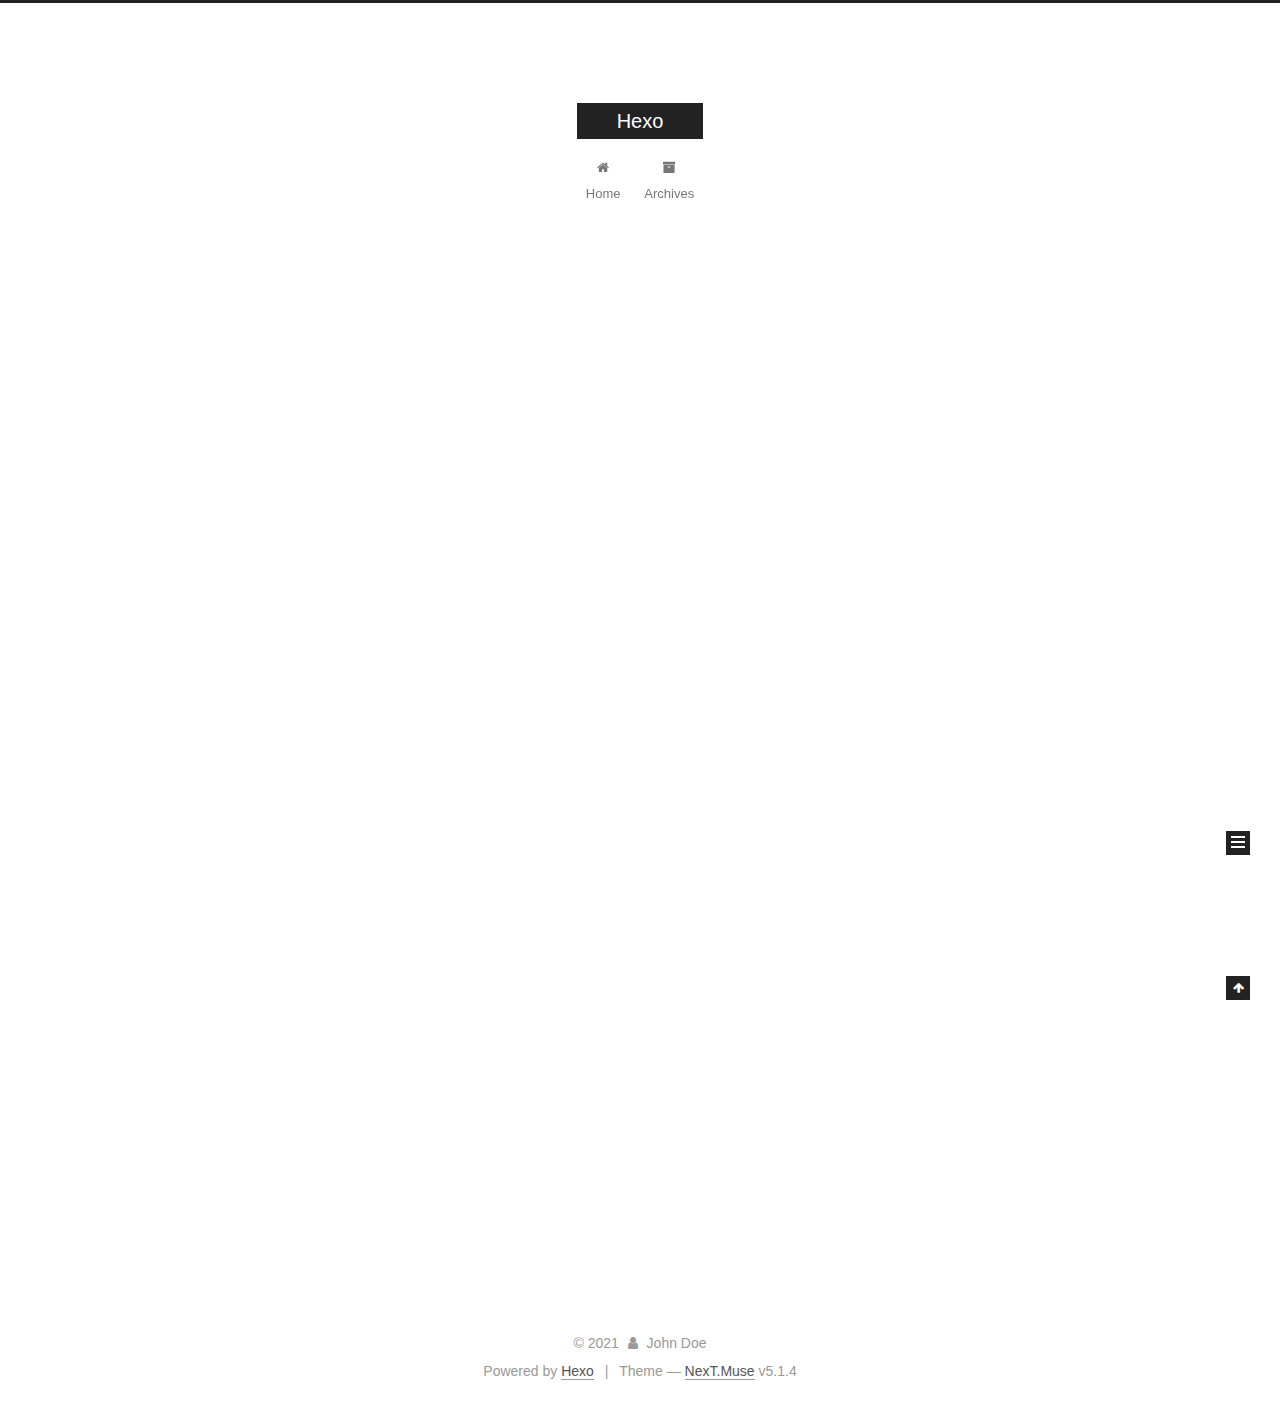
==== index.html @ 55f28ae7 "Site updated: 2021-03-22 11:00:37" ====
<!DOCTYPE html>



  


<html class="theme-next muse use-motion" lang="en">
<head>
  <meta charset="UTF-8"/>
<meta http-equiv="X-UA-Compatible" content="IE=edge" />
<meta name="viewport" content="width=device-width, initial-scale=1, maximum-scale=1"/>
<meta name="theme-color" content="#222">









<meta http-equiv="Cache-Control" content="no-transform" />
<meta http-equiv="Cache-Control" content="no-siteapp" />
















  
  
  <link href="/lib/fancybox/source/jquery.fancybox.css?v=2.1.5" rel="stylesheet" type="text/css" />







<link href="/lib/font-awesome/css/font-awesome.min.css?v=4.6.2" rel="stylesheet" type="text/css" />

<link href="/css/main.css?v=5.1.4" rel="stylesheet" type="text/css" />


  <link rel="apple-touch-icon" sizes="180x180" href="/images/apple-touch-icon-next.png?v=5.1.4">


  <link rel="icon" type="image/png" sizes="32x32" href="/images/favicon-32x32-next.png?v=5.1.4">


  <link rel="icon" type="image/png" sizes="16x16" href="/images/favicon-16x16-next.png?v=5.1.4">


  <link rel="mask-icon" href="/images/logo.svg?v=5.1.4" color="#222">





  <meta name="keywords" content="Hexo, NexT" />










<meta property="og:type" content="website">
<meta property="og:title" content="Hexo">
<meta property="og:url" content="http://example.com/index.html">
<meta property="og:site_name" content="Hexo">
<meta property="og:locale" content="en_US">
<meta property="article:author" content="John Doe">
<meta name="twitter:card" content="summary">



<script type="text/javascript" id="hexo.configurations">
  var NexT = window.NexT || {};
  var CONFIG = {
    root: '',
    scheme: 'Muse',
    version: '5.1.4',
    sidebar: {"position":"left","display":"post","offset":12,"b2t":false,"scrollpercent":false,"onmobile":false},
    fancybox: true,
    tabs: true,
    motion: {"enable":true,"async":false,"transition":{"post_block":"fadeIn","post_header":"slideDownIn","post_body":"slideDownIn","coll_header":"slideLeftIn","sidebar":"slideUpIn"}},
    duoshuo: {
      userId: '0',
      author: 'Author'
    },
    algolia: {
      applicationID: '',
      apiKey: '',
      indexName: '',
      hits: {"per_page":10},
      labels: {"input_placeholder":"Search for Posts","hits_empty":"We didn't find any results for the search: ${query}","hits_stats":"${hits} results found in ${time} ms"}
    }
  };
</script>



  <link rel="canonical" href="http://example.com/"/>





  <title>Hexo</title>
  








<meta name="generator" content="Hexo 5.4.0"></head>

<body itemscope itemtype="http://schema.org/WebPage" lang="en">

  
  
    
  

  <div class="container sidebar-position-left 
  page-home">
    <div class="headband"></div>

    <header id="header" class="header" itemscope itemtype="http://schema.org/WPHeader">
      <div class="header-inner"><div class="site-brand-wrapper">
  <div class="site-meta ">
    

    <div class="custom-logo-site-title">
      <a href="/"  class="brand" rel="start">
        <span class="logo-line-before"><i></i></span>
        <span class="site-title">Hexo</span>
        <span class="logo-line-after"><i></i></span>
      </a>
    </div>
      
        <p class="site-subtitle"></p>
      
  </div>

  <div class="site-nav-toggle">
    <button>
      <span class="btn-bar"></span>
      <span class="btn-bar"></span>
      <span class="btn-bar"></span>
    </button>
  </div>
</div>

<nav class="site-nav">
  

  
    <ul id="menu" class="menu">
      
        
        <li class="menu-item menu-item-home">
          <a href="/%20" rel="section">
            
              <i class="menu-item-icon fa fa-fw fa-home"></i> <br />
            
            Home
          </a>
        </li>
      
        
        <li class="menu-item menu-item-archives">
          <a href="/archives/%20" rel="section">
            
              <i class="menu-item-icon fa fa-fw fa-archive"></i> <br />
            
            Archives
          </a>
        </li>
      

      
    </ul>
  

  
</nav>



 </div>
    </header>

    <main id="main" class="main">
      <div class="main-inner">
        <div class="content-wrap">
          <div id="content" class="content">
            
  <section id="posts" class="posts-expand">
    
      

  

  
  
  

  <article class="post post-type-normal" itemscope itemtype="http://schema.org/Article">
  
  
  
  <div class="post-block">
    <link itemprop="mainEntityOfPage" href="http://example.com/2021/03/22/hello-world/">

    <span hidden itemprop="author" itemscope itemtype="http://schema.org/Person">
      <meta itemprop="name" content="">
      <meta itemprop="description" content="">
      <meta itemprop="image" content="/images/avatar.gif">
    </span>

    <span hidden itemprop="publisher" itemscope itemtype="http://schema.org/Organization">
      <meta itemprop="name" content="Hexo">
    </span>

    
      <header class="post-header">

        
        
          <h1 class="post-title" itemprop="name headline">
                
                <a class="post-title-link" href="/2021/03/22/hello-world/" itemprop="url">Hello World</a></h1>
        

        <div class="post-meta">
          <span class="post-time">
            
              <span class="post-meta-item-icon">
                <i class="fa fa-calendar-o"></i>
              </span>
              
                <span class="post-meta-item-text">Posted on</span>
              
              <time title="Post created" itemprop="dateCreated datePublished" datetime="2021-03-22T08:30:32+08:00">
                2021-03-22
              </time>
            

            

            
          </span>

          

          
            
          

          
          

          

          

          

        </div>
      </header>
    

    
    
    
    <div class="post-body" itemprop="articleBody">

      
      

      
        
          
            <p>Welcome to <a target="_blank" rel="noopener" href="https://hexo.io/">Hexo</a>! This is your very first post. Check <a target="_blank" rel="noopener" href="https://hexo.io/docs/">documentation</a> for more info. If you get any problems when using Hexo, you can find the answer in <a target="_blank" rel="noopener" href="https://hexo.io/docs/troubleshooting.html">troubleshooting</a> or you can ask me on <a target="_blank" rel="noopener" href="https://github.com/hexojs/hexo/issues">GitHub</a>.</p>
<h2 id="Quick-Start"><a href="#Quick-Start" class="headerlink" title="Quick Start"></a>Quick Start</h2><h3 id="Create-a-new-post"><a href="#Create-a-new-post" class="headerlink" title="Create a new post"></a>Create a new post</h3><figure class="highlight bash"><table><tr><td class="gutter"><pre><span class="line">1</span><br></pre></td><td class="code"><pre><span class="line">$ hexo new <span class="string">&quot;My New Post&quot;</span></span><br></pre></td></tr></table></figure>

<p>More info: <a target="_blank" rel="noopener" href="https://hexo.io/docs/writing.html">Writing</a></p>
<h3 id="Run-server"><a href="#Run-server" class="headerlink" title="Run server"></a>Run server</h3><figure class="highlight bash"><table><tr><td class="gutter"><pre><span class="line">1</span><br></pre></td><td class="code"><pre><span class="line">$ hexo server</span><br></pre></td></tr></table></figure>

<p>More info: <a target="_blank" rel="noopener" href="https://hexo.io/docs/server.html">Server</a></p>
<h3 id="Generate-static-files"><a href="#Generate-static-files" class="headerlink" title="Generate static files"></a>Generate static files</h3><figure class="highlight bash"><table><tr><td class="gutter"><pre><span class="line">1</span><br></pre></td><td class="code"><pre><span class="line">$ hexo generate</span><br></pre></td></tr></table></figure>

<p>More info: <a target="_blank" rel="noopener" href="https://hexo.io/docs/generating.html">Generating</a></p>
<h3 id="Deploy-to-remote-sites"><a href="#Deploy-to-remote-sites" class="headerlink" title="Deploy to remote sites"></a>Deploy to remote sites</h3><figure class="highlight bash"><table><tr><td class="gutter"><pre><span class="line">1</span><br></pre></td><td class="code"><pre><span class="line">$ hexo deploy</span><br></pre></td></tr></table></figure>

<p>More info: <a target="_blank" rel="noopener" href="https://hexo.io/docs/one-command-deployment.html">Deployment</a></p>

          
        
      
    </div>
    
    
    

    

    

    

    <footer class="post-footer">
      

      

      

      
      
        <div class="post-eof"></div>
      
    </footer>
  </div>
  
  
  
  </article>


    
  </section>

  


          </div>
          


          

        </div>
        
          
  
  <div class="sidebar-toggle">
    <div class="sidebar-toggle-line-wrap">
      <span class="sidebar-toggle-line sidebar-toggle-line-first"></span>
      <span class="sidebar-toggle-line sidebar-toggle-line-middle"></span>
      <span class="sidebar-toggle-line sidebar-toggle-line-last"></span>
    </div>
  </div>

  <aside id="sidebar" class="sidebar">
    
    <div class="sidebar-inner">

      

      

      <section class="site-overview-wrap sidebar-panel sidebar-panel-active">
        <div class="site-overview">
          <div class="site-author motion-element" itemprop="author" itemscope itemtype="http://schema.org/Person">
            
              <p class="site-author-name" itemprop="name"></p>
              <p class="site-description motion-element" itemprop="description"></p>
          </div>

          <nav class="site-state motion-element">

            
              <div class="site-state-item site-state-posts">
              
                <a href="/archives/%20%7C%7C%20archive">
              
                  <span class="site-state-item-count">1</span>
                  <span class="site-state-item-name">posts</span>
                </a>
              </div>
            

            

            

          </nav>

          

          

          
          

          
          

          

        </div>
      </section>

      

      

    </div>
  </aside>


        
      </div>
    </main>

    <footer id="footer" class="footer">
      <div class="footer-inner">
        <div class="copyright">&copy; <span itemprop="copyrightYear">2021</span>
  <span class="with-love">
    <i class="fa fa-user"></i>
  </span>
  <span class="author" itemprop="copyrightHolder">John Doe</span>

  
</div>


  <div class="powered-by">Powered by <a class="theme-link" target="_blank" href="https://hexo.io">Hexo</a></div>



  <span class="post-meta-divider">|</span>



  <div class="theme-info">Theme &mdash; <a class="theme-link" target="_blank" href="https://github.com/iissnan/hexo-theme-next">NexT.Muse</a> v5.1.4</div>




        







        
      </div>
    </footer>

    
      <div class="back-to-top">
        <i class="fa fa-arrow-up"></i>
        
      </div>
    

    

  </div>

  

<script type="text/javascript">
  if (Object.prototype.toString.call(window.Promise) !== '[object Function]') {
    window.Promise = null;
  }
</script>









  












  
  
    <script type="text/javascript" src="/lib/jquery/index.js?v=2.1.3"></script>
  

  
  
    <script type="text/javascript" src="/lib/fastclick/lib/fastclick.min.js?v=1.0.6"></script>
  

  
  
    <script type="text/javascript" src="/lib/jquery_lazyload/jquery.lazyload.js?v=1.9.7"></script>
  

  
  
    <script type="text/javascript" src="/lib/velocity/velocity.min.js?v=1.2.1"></script>
  

  
  
    <script type="text/javascript" src="/lib/velocity/velocity.ui.min.js?v=1.2.1"></script>
  

  
  
    <script type="text/javascript" src="/lib/fancybox/source/jquery.fancybox.pack.js?v=2.1.5"></script>
  


  


  <script type="text/javascript" src="/js/src/utils.js?v=5.1.4"></script>

  <script type="text/javascript" src="/js/src/motion.js?v=5.1.4"></script>



  
  

  

  


  <script type="text/javascript" src="/js/src/bootstrap.js?v=5.1.4"></script>



  


  




	





  





  












  





  

  

  

  
  

  

  

  

</body>
</html>
---- css/main.css ----
/* normalize.css v3.0.2 | MIT License | git.io/normalize */
html {
  font-family: sans-serif; /* 1 */
  -ms-text-size-adjust: 100%; /* 2 */
  -webkit-text-size-adjust: 100%; /* 2 */
}
body {
  margin: 0;
}
article,
aside,
details,
figcaption,
figure,
footer,
header,
hgroup,
main,
menu,
nav,
section,
summary {
  display: block;
}
audio,
canvas,
progress,
video {
  display: inline-block; /* 1 */
  vertical-align: baseline; /* 2 */
}
audio:not([controls]) {
  display: none;
  height: 0;
}
[hidden],
template {
  display: none;
}
a {
  background-color: transparent;
}
a:active,
a:hover {
  outline: 0;
}
abbr[title] {
  border-bottom: 1px dotted;
}
b,
strong {
  font-weight: bold;
}
dfn {
  font-style: italic;
}
h1 {
  font-size: 2em;
  margin: 0.67em 0;
}
mark {
  background: #ff0;
  color: #000;
}
small {
  font-size: 80%;
}
sub,
sup {
  font-size: 75%;
  line-height: 0;
  position: relative;
  vertical-align: baseline;
}
sup {
  top: -0.5em;
}
sub {
  bottom: -0.25em;
}
img {
  border: 0;
}
svg:not(:root) {
  overflow: hidden;
}
figure {
  margin: 1em 40px;
}
hr {
  -moz-box-sizing: content-box;
  box-sizing: content-box;
  height: 0;
}
pre {
  overflow: auto;
}
code,
kbd,
pre,
samp {
  font-family: monospace, monospace;
  font-size: 1em;
}
button,
input,
optgroup,
select,
textarea {
  color: inherit; /* 1 */
  font: inherit; /* 2 */
  margin: 0; /* 3 */
}
button {
  overflow: visible;
}
button,
select {
  text-transform: none;
}
button,
html input[type="button"],
input[type="reset"],
input[type="submit"] {
  -webkit-appearance: button; /* 2 */
  cursor: pointer; /* 3 */
}
button[disabled],
html input[disabled] {
  cursor: default;
}
button::-moz-focus-inner,
input::-moz-focus-inner {
  border: 0;
  padding: 0;
}
input {
  line-height: normal;
}
input[type="checkbox"],
input[type="radio"] {
  box-sizing: border-box; /* 1 */
  padding: 0; /* 2 */
}
input[type="number"]::-webkit-inner-spin-button,
input[type="number"]::-webkit-outer-spin-button {
  height: auto;
}
input[type="search"] {
  -webkit-appearance: textfield; /* 1 */
  -moz-box-sizing: content-box;
  -webkit-box-sizing: content-box; /* 2 */
  box-sizing: content-box;
}
input[type="search"]::-webkit-search-cancel-button,
input[type="search"]::-webkit-search-decoration {
  -webkit-appearance: none;
}
fieldset {
  border: 1px solid #c0c0c0;
  margin: 0 2px;
  padding: 0.35em 0.625em 0.75em;
}
legend {
  border: 0; /* 1 */
  padding: 0; /* 2 */
}
textarea {
  overflow: auto;
}
optgroup {
  font-weight: bold;
}
table {
  border-collapse: collapse;
  border-spacing: 0;
}
td,
th {
  padding: 0;
}
::selection {
  background: #262a30;
  color: #fff;
}
body {
  position: relative;
  font-family: 'Lato', "PingFang SC", "Microsoft YaHei", sans-serif;
  font-size: 14px;
  line-height: 2;
  color: #555;
  background: #fff;
}
@media (max-width: 767px) {
  body {
    padding-right: 0 !important;
  }
}
@media (min-width: 768px) and (max-width: 991px) {
  body {
    padding-right: 0 !important;
  }
}
@media (min-width: 1600px) {
  body {
    font-size: 16px;
  }
}
h1,
h2,
h3,
h4,
h5,
h6 {
  margin: 0;
  padding: 0;
  font-weight: bold;
  line-height: 1.5;
  font-family: 'Lato', "PingFang SC", "Microsoft YaHei", sans-serif;
}
h2,
h3,
h4,
h5,
h6 {
  margin: 20px 0 15px;
}
h1 {
  font-size: 22px;
}
@media (max-width: 767px) {
  h1 {
    font-size: 18px;
  }
}
h2 {
  font-size: 20px;
}
@media (max-width: 767px) {
  h2 {
    font-size: 16px;
  }
}
h3 {
  font-size: 18px;
}
@media (max-width: 767px) {
  h3 {
    font-size: 14px;
  }
}
h4 {
  font-size: 16px;
}
@media (max-width: 767px) {
  h4 {
    font-size: 12px;
  }
}
h5 {
  font-size: 14px;
}
@media (max-width: 767px) {
  h5 {
    font-size: 10px;
  }
}
h6 {
  font-size: 12px;
}
@media (max-width: 767px) {
  h6 {
    font-size: 8px;
  }
}
p {
  margin: 0 0 20px 0;
}
a {
  color: #555;
  text-decoration: none;
  outline: none;
  border-bottom: 1px solid #999;
  word-wrap: break-word;
}
a:hover {
  color: #222;
  border-bottom-color: #222;
}
blockquote {
  margin: 0;
  padding: 0;
}
img {
  display: block;
  margin: auto;
  max-width: 100%;
  height: auto;
}
hr {
  margin: 40px 0;
  height: 3px;
  border: none;
  background-color: #ddd;
  background-image: repeating-linear-gradient(-45deg, #fff, #fff 4px, transparent 4px, transparent 8px);
}
blockquote {
  padding: 0 15px;
  color: #666;
  border-left: 4px solid #ddd;
}
blockquote cite::before {
  content: "-";
  padding: 0 5px;
}
dt {
  font-weight: 700;
}
dd {
  margin: 0;
  padding: 0;
}
kbd {
  border: 1px solid #ccc;
  border-radius: 0.2em;
  box-shadow: 0.1em 0.1em 0.2em rgba(0,0,0,0.1);
  background-color: #f9f9f9;
  font-family: inherit;
  background-image: -webkit-linear-gradient(top, #eee, #fff, #eee);
  padding: 0.1em 0.3em;
  white-space: nowrap;
}
.text-left {
  text-align: left;
}
.text-center {
  text-align: center;
}
.text-right {
  text-align: right;
}
.text-justify {
  text-align: justify;
}
.text-nowrap {
  white-space: nowrap;
}
.text-lowercase {
  text-transform: lowercase;
}
.text-uppercase {
  text-transform: uppercase;
}
.text-capitalize {
  text-transform: capitalize;
}
.center-block {
  display: block;
  margin-left: auto;
  margin-right: auto;
}
.clearfix:before,
.clearfix:after {
  content: " ";
  display: table;
}
.clearfix:after {
  clear: both;
}
.pullquote {
  width: 45%;
}
.pullquote.left {
  float: left;
  margin-left: 5px;
  margin-right: 10px;
}
.pullquote.right {
  float: right;
  margin-left: 10px;
  margin-right: 5px;
}
.affix.affix.affix {
  position: fixed;
}
.translation {
  margin-top: -20px;
  font-size: 14px;
  color: #999;
}
.scrollbar-measure {
  width: 100px;
  height: 100px;
  overflow: scroll;
  position: absolute;
  top: -9999px;
}
.use-motion .motion-element {
  opacity: 0;
}
table {
  margin: 20px 0;
  width: 100%;
  border-collapse: collapse;
  border-spacing: 0;
  border: 1px solid #ddd;
  font-size: 14px;
  table-layout: fixed;
  word-wrap: break-all;
}
table>tbody>tr:nth-of-type(odd) {
  background-color: #f9f9f9;
}
table>tbody>tr:hover {
  background-color: #f5f5f5;
}
caption,
th,
td {
  padding: 8px;
  text-align: left;
  vertical-align: middle;
  font-weight: normal;
}
th,
td {
  border-bottom: 3px solid #ddd;
  border-right: 1px solid #eee;
}
th {
  padding-bottom: 10px;
  font-weight: 700;
}
td {
  border-bottom-width: 1px;
}
html,
body {
  height: 100%;
}
.container {
  position: relative;
  min-height: 100%;
}
.header-inner {
  margin: 0 auto;
  padding: 100px 0 70px;
  width: 700px;
}
@media (min-width: 1600px) {
  .container .header-inner {
    width: 900px;
  }
}
.main {
  padding-bottom: 150px;
}
.main-inner {
  margin: 0 auto;
  width: 700px;
}
@media (min-width: 1600px) {
  .container .main-inner {
    width: 900px;
  }
}
.footer {
  position: absolute;
  left: 0;
  bottom: 0;
  width: 100%;
  min-height: 50px;
}
.footer-inner {
  box-sizing: border-box;
  margin: 20px auto;
  width: 700px;
}
@media (min-width: 1600px) {
  .container .footer-inner {
    width: 900px;
  }
}
pre,
.highlight {
  overflow: auto;
  margin: 20px 0;
  padding: 0;
  font-size: 13px;
  color: #4d4d4c;
  background: #f7f7f7;
  line-height: 1.6;
}
pre,
code {
  font-family: consolas, Menlo, "PingFang SC", "Microsoft YaHei", monospace;
}
code {
  padding: 2px 4px;
  word-wrap: break-word;
  color: #555;
  background: #eee;
  border-radius: 3px;
  font-size: 13px;
}
pre {
  padding: 10px;
}
pre code {
  padding: 0;
  color: #4d4d4c;
  background: none;
  text-shadow: none;
}
.highlight {
  border-radius: 1px;
}
.highlight pre {
  border: none;
  margin: 0;
  padding: 10px 0;
}
.highlight table {
  margin: 0;
  width: auto;
  border: none;
}
.highlight td {
  border: none;
  padding: 0;
}
.highlight figcaption {
  font-size: 1em;
  color: #4d4d4c;
  line-height: 1em;
  margin-bottom: 1em;
}
.highlight figcaption:before,
.highlight figcaption:after {
  content: " ";
  display: table;
}
.highlight figcaption:after {
  clear: both;
}
.highlight figcaption a {
  float: right;
  color: #4d4d4c;
}
.highlight figcaption a:hover {
  border-bottom-color: #4d4d4c;
}
.highlight .gutter pre {
  padding-left: 10px;
  padding-right: 10px;
  color: #869194;
  text-align: right;
  background-color: #eff2f3;
}
.highlight .code pre {
  width: 100%;
  padding-left: 10px;
  padding-right: 10px;
  background-color: #f7f7f7;
}
.highlight .line {
  height: 20px;
}
.gutter {
  -webkit-user-select: none;
  -moz-user-select: none;
  -ms-user-select: none;
  user-select: none;
}
.gist table {
  width: auto;
}
.gist table td {
  border: none;
}
pre .deletion {
  background: #fdd;
}
pre .addition {
  background: #dfd;
}
pre .meta {
  color: #8959a8;
}
pre .comment {
  color: #8e908c;
}
pre .variable,
pre .attribute,
pre .tag,
pre .regexp,
pre .ruby .constant,
pre .xml .tag .title,
pre .xml .pi,
pre .xml .doctype,
pre .html .doctype,
pre .css .id,
pre .css .class,
pre .css .pseudo {
  color: #c82829;
}
pre .number,
pre .preprocessor,
pre .built_in,
pre .literal,
pre .params,
pre .constant,
pre .command {
  color: #f5871f;
}
pre .ruby .class .title,
pre .css .rules .attribute,
pre .string,
pre .value,
pre .inheritance,
pre .header,
pre .ruby .symbol,
pre .xml .cdata,
pre .special,
pre .number,
pre .formula {
  color: #718c00;
}
pre .title,
pre .css .hexcolor {
  color: #3e999f;
}
pre .function,
pre .python .decorator,
pre .python .title,
pre .ruby .function .title,
pre .ruby .title .keyword,
pre .perl .sub,
pre .javascript .title,
pre .coffeescript .title {
  color: #4271ae;
}
pre .keyword,
pre .javascript .function {
  color: #8959a8;
}
.full-image.full-image.full-image.full-image {
  border: none;
  max-width: 100%;
  width: auto;
  margin: 20px auto 25px;
}
@media (min-width: 992px) {
  .full-image.full-image.full-image.full-image {
    max-width: none;
    width: 110%;
    margin: 25px -5%;
  }
}
.blockquote-center,
.page-home .post-type-quote blockquote,
.page-post-detail .post-type-quote blockquote {
  position: relative;
  margin: 40px 0;
  padding: 0;
  border-left: none;
  text-align: center;
}
.blockquote-center::before,
.page-home .post-type-quote blockquote::before,
.page-post-detail .post-type-quote blockquote::before,
.blockquote-center::after,
.page-home .post-type-quote blockquote::after,
.page-post-detail .post-type-quote blockquote::after {
  position: absolute;
  content: ' ';
  display: block;
  width: 100%;
  height: 24px;
  opacity: 0.2;
  background-repeat: no-repeat;
  background-position: 0 -6px;
  background-size: 22px 22px;
}
.blockquote-center::before,
.page-home .post-type-quote blockquote::before,
.page-post-detail .post-type-quote blockquote::before {
  top: -20px;
  background-image: url("../images/quote-l.svg");
  border-top: 1px solid #ccc;
}
.blockquote-center::after,
.page-home .post-type-quote blockquote::after,
.page-post-detail .post-type-quote blockquote::after {
  bottom: -20px;
  background-image: url("../images/quote-r.svg");
  border-bottom: 1px solid #ccc;
  background-position: 100% 8px;
}
.blockquote-center p,
.page-home .post-type-quote blockquote p,
.page-post-detail .post-type-quote blockquote p,
.blockquote-center div,
.page-home .post-type-quote blockquote div,
.page-post-detail .post-type-quote blockquote div {
  text-align: center;
}
.post .post-body .group-picture img {
  box-sizing: border-box;
  padding: 0 3px;
  border: none;
}
.post .group-picture-row {
  overflow: hidden;
  margin-top: 6px;
}
.post .group-picture-row:first-child {
  margin-top: 0;
}
.post .group-picture-column {
  float: left;
}
.page-post-detail .post-body .group-picture-column {
  float: none;
  margin-top: 10px;
  width: auto !important;
}
.page-post-detail .post-body .group-picture-column img {
  margin: 0 auto;
}
.page-archive .group-picture-container {
  overflow: hidden;
}
.page-archive .group-picture-row {
  float: left;
}
.page-archive .group-picture-row:first-child {
  margin-top: 6px;
}
.page-archive .group-picture-column {
  max-width: 150px;
  max-height: 150px;
}
.post-body .note {
  position: relative;
  padding: 15px;
  margin-bottom: 20px;
  border: 1px solid #eee;
  border-left-width: 5px;
  border-radius: 3px;
}
.post-body .note h2,
.post-body .note h3,
.post-body .note h4,
.post-body .note h5,
.post-body .note h6 {
  margin-top: 0;
  margin-bottom: 0;
  border-bottom: initial;
  padding-top: 0 !important;
}
.post-body .note p:first-child,
.post-body .note ul:first-child,
.post-body .note ol:first-child,
.post-body .note table:first-child,
.post-body .note pre:first-child,
.post-body .note blockquote:first-child {
  margin-top: 0;
}
.post-body .note p:last-child,
.post-body .note ul:last-child,
.post-body .note ol:last-child,
.post-body .note table:last-child,
.post-body .note pre:last-child,
.post-body .note blockquote:last-child {
  margin-bottom: 0;
}
.post-body .note.default {
  border-left-color: #777;
}
.post-body .note.default h2,
.post-body .note.default h3,
.post-body .note.default h4,
.post-body .note.default h5,
.post-body .note.default h6 {
  color: #777;
}
.post-body .note.primary {
  border-left-color: #6f42c1;
}
.post-body .note.primary h2,
.post-body .note.primary h3,
.post-body .note.primary h4,
.post-body .note.primary h5,
.post-body .note.primary h6 {
  color: #6f42c1;
}
.post-body .note.info {
  border-left-color: #428bca;
}
.post-body .note.info h2,
.post-body .note.info h3,
.post-body .note.info h4,
.post-body .note.info h5,
.post-body .note.info h6 {
  color: #428bca;
}
.post-body .note.success {
  border-left-color: #5cb85c;
}
.post-body .note.success h2,
.post-body .note.success h3,
.post-body .note.success h4,
.post-body .note.success h5,
.post-body .note.success h6 {
  color: #5cb85c;
}
.post-body .note.warning {
  border-left-color: #f0ad4e;
}
.post-body .note.warning h2,
.post-body .note.warning h3,
.post-body .note.warning h4,
.post-body .note.warning h5,
.post-body .note.warning h6 {
  color: #f0ad4e;
}
.post-body .note.danger {
  border-left-color: #d9534f;
}
.post-body .note.danger h2,
.post-body .note.danger h3,
.post-body .note.danger h4,
.post-body .note.danger h5,
.post-body .note.danger h6 {
  color: #d9534f;
}
.post-body .label {
  display: inline;
  padding: 0 2px;
  white-space: nowrap;
}
.post-body .label.default {
  background-color: #f0f0f0;
}
.post-body .label.primary {
  background-color: #efe6f7;
}
.post-body .label.info {
  background-color: #e5f2f8;
}
.post-body .label.success {
  background-color: #e7f4e9;
}
.post-body .label.warning {
  background-color: #fcf6e1;
}
.post-body .label.danger {
  background-color: #fae8eb;
}
.post-body .tabs {
  position: relative;
  display: block;
  margin-bottom: 20px;
  padding-top: 10px;
}
.post-body .tabs ul.nav-tabs {
  margin: 0;
  padding: 0;
  display: flex;
  margin-bottom: -1px;
}
@media (max-width: 413px) {
  .post-body .tabs ul.nav-tabs {
    display: block;
    margin-bottom: 5px;
  }
}
.post-body .tabs ul.nav-tabs li.tab {
  list-style-type: none !important;
  margin: 0 0.25em 0 0;
  border-top: 3px solid transparent;
  border-left: 1px solid transparent;
  border-right: 1px solid transparent;
}
@media (max-width: 413px) {
  .post-body .tabs ul.nav-tabs li.tab {
    margin: initial;
    border-top: 1px solid transparent;
    border-left: 3px solid transparent;
    border-right: 1px solid transparent;
    border-bottom: 1px solid transparent;
  }
}
.post-body .tabs ul.nav-tabs li.tab a {
  outline: 0;
  border-bottom: initial;
  display: block;
  line-height: 1.8em;
  padding: 0.25em 0.75em;
  transition-duration: 0.2s;
  transition-timing-function: ease-out;
  transition-delay: 0s;
}
.post-body .tabs ul.nav-tabs li.tab a i {
  width: 1.285714285714286em;
}
.post-body .tabs ul.nav-tabs li.tab.active {
  border-top: 3px solid #fc6423;
  border-left: 1px solid #ddd;
  border-right: 1px solid #ddd;
  background-color: #fff;
}
@media (max-width: 413px) {
  .post-body .tabs ul.nav-tabs li.tab.active {
    border-top: 1px solid #ddd;
    border-left: 3px solid #fc6423;
    border-right: 1px solid #ddd;
    border-bottom: 1px solid #ddd;
  }
}
.post-body .tabs ul.nav-tabs li.tab.active a {
  cursor: default;
  color: #555;
}
.post-body .tabs .tab-content {
  background-color: #fff;
}
.post-body .tabs .tab-content .tab-pane {
  border: 1px solid #ddd;
  padding: 20px 20px 0 20px;
}
.post-body .tabs .tab-content .tab-pane:not(.active) {
  display: none !important;
}
.post-body .tabs .tab-content .tab-pane.active {
  display: block !important;
}
.btn {
  display: inline-block;
  padding: 0 20px;
  font-size: 14px;
  color: #fff;
  background: #222;
  border: 2px solid #222;
  text-decoration: none;
  border-radius: 0;
  transition-property: background-color;
  transition-duration: 0.2s;
  transition-timing-function: ease-in-out;
  transition-delay: 0s;
  line-height: 2;
}
.btn:hover {
  border-color: #222;
  color: #222;
  background: #fff;
}
.btn +.btn {
  margin: 0 0 8px 8px;
}
.btn .fa-fw {
  width: 1.285714285714286em;
  text-align: left;
}
.btn-bar {
  display: block;
  width: 22px;
  height: 2px;
  background: #555;
  border-radius: 1px;
}
.btn-bar+.btn-bar {
  margin-top: 4px;
}
.pagination {
  margin: 120px 0 40px;
  text-align: center;
  border-top: 1px solid #eee;
}
.page-number-basic,
.pagination .prev,
.pagination .next,
.pagination .page-number,
.pagination .space {
  display: inline-block;
  position: relative;
  top: -1px;
  margin: 0 10px;
  padding: 0 11px;
}
@media (max-width: 767px) {
  .page-number-basic,
  .pagination .prev,
  .pagination .next,
  .pagination .page-number,
  .pagination .space {
    margin: 0 5px;
  }
}
.pagination .prev,
.pagination .next,
.pagination .page-number {
  border-bottom: 0;
  border-top: 1px solid #eee;
  transition-property: border-color;
  transition-duration: 0.2s;
  transition-timing-function: ease-in-out;
  transition-delay: 0s;
}
.pagination .prev:hover,
.pagination .next:hover,
.pagination .page-number:hover {
  border-top-color: #222;
}
.pagination .space {
  padding: 0;
  margin: 0;
}
.pagination .prev {
  margin-left: 0;
}
.pagination .next {
  margin-right: 0;
}
.pagination .page-number.current {
  color: #fff;
  background: #ccc;
  border-top-color: #ccc;
}
@media (max-width: 767px) {
  .pagination {
    border-top: none;
  }
  .pagination .prev,
  .pagination .next,
  .pagination .page-number {
    margin-bottom: 10px;
    border-top: 0;
    border-bottom: 1px solid #eee;
    padding: 0 10px;
  }
  .pagination .prev:hover,
  .pagination .next:hover,
  .pagination .page-number:hover {
    border-bottom-color: #222;
  }
}
.comments {
  margin: 60px 20px 0;
}
.tag-cloud {
  text-align: center;
}
.tag-cloud a {
  display: inline-block;
  margin: 10px;
}
.back-to-top {
  box-sizing: border-box;
  position: fixed;
  bottom: -100px;
  right: 30px;
  z-index: 1050;
  padding: 0 6px;
  width: 24px;
  background: #222;
  font-size: 12px;
  opacity: 1;
  color: #fff;
  cursor: pointer;
  text-align: center;
  -webkit-transform: translateZ(0);
  transition-property: bottom;
  transition-duration: 0.2s;
  transition-timing-function: ease-in-out;
  transition-delay: 0s;
}
@media (min-width: 768px) and (max-width: 991px) {
  .back-to-top {
    display: none !important;
  }
}
@media (max-width: 767px) {
  .back-to-top {
    display: none !important;
  }
}
.back-to-top.back-to-top-on {
  bottom: 19px;
}
.header {
  background: transparent;
}
.header-inner {
  position: relative;
}
.headband {
  height: 3px;
  background: #222;
}
.site-meta {
  margin: 0;
  text-align: center;
}
@media (max-width: 767px) {
  .site-meta {
    text-align: center;
  }
}
.brand {
  position: relative;
  display: inline-block;
  padding: 0 40px;
  color: #fff;
  background: #222;
  border-bottom: none;
}
.brand:hover {
  color: #fff;
}
.logo {
  display: inline-block;
  margin-right: 5px;
  line-height: 36px;
  vertical-align: top;
}
.site-title {
  display: inline-block;
  vertical-align: top;
  line-height: 36px;
  font-size: 20px;
  font-weight: normal;
  font-family: 'Lato', "PingFang SC", "Microsoft YaHei", sans-serif;
}
.site-subtitle {
  margin-top: 10px;
  font-size: 13px;
  color: #999;
}
.use-motion .brand {
  opacity: 0;
}
.use-motion .logo,
.use-motion .site-title,
.use-motion .site-subtitle {
  opacity: 0;
  position: relative;
  top: -10px;
}
.site-nav-toggle {
  display: none;
  position: absolute;
  top: 10px;
  left: 10px;
}
@media (max-width: 767px) {
  .site-nav-toggle {
    display: block;
  }
}
.site-nav-toggle button {
  margin-top: 2px;
  padding: 9px 10px;
  background: transparent;
  border: none;
}
@media (max-width: 767px) {
  .site-nav {
    display: none;
    margin: 0 -10px;
    padding: 0 10px;
    clear: both;
    border-top: 1px solid #ddd;
  }
}
@media (min-width: 768px) and (max-width: 991px) {
  .site-nav {
    display: block !important;
  }
}
@media (min-width: 992px) {
  .site-nav {
    display: block !important;
  }
}
.menu {
  margin-top: 20px;
  padding-left: 0;
  text-align: center;
}
.menu .menu-item {
  display: inline-block;
  margin: 0 10px;
  list-style: none;
}
@media screen and (max-width: 767px) {
  .menu .menu-item {
    margin-top: 10px;
  }
}
.menu .menu-item a {
  display: block;
  font-size: 13px;
  line-height: inherit;
  border-bottom: 1px solid transparent;
  transition-property: border-color;
  transition-duration: 0.2s;
  transition-timing-function: ease-in-out;
  transition-delay: 0s;
}
.menu .menu-item a:hover {
  border-bottom-color: #222;
}
.menu .menu-item .fa {
  margin-right: 5px;
}
.use-motion .menu-item {
  opacity: 0;
}
.post-body {
  font-family: 'Lato', "PingFang SC", "Microsoft YaHei", sans-serif;
}
@media (max-width: 767px) {
  .post-body {
    word-break: break-word;
  }
}
.post-body .fancybox img {
  display: block !important;
  margin: 0 auto;
  cursor: pointer;
  cursor: zoom-in;
  cursor: -webkit-zoom-in;
}
.post-body .image-caption,
.post-body .figure .caption {
  margin: -20px auto 15px;
  text-align: center;
  font-size: 14px;
  color: #999;
  font-weight: bold;
  line-height: 1;
}
.post-sticky-flag {
  display: inline-block;
  font-size: 16px;
  -ms-transform: rotate(30deg);
  -webkit-transform: rotate(30deg);
  -moz-transform: rotate(30deg);
  -ms-transform: rotate(30deg);
  -o-transform: rotate(30deg);
  transform: rotate(30deg);
}
.use-motion .post-block,
.use-motion .pagination,
.use-motion .comments {
  opacity: 0;
}
.use-motion .post-header {
  opacity: 0;
}
.use-motion .post-body {
  opacity: 0;
}
.use-motion .collection-title {
  opacity: 0;
}
.posts-expand {
  padding-top: 40px;
}
@media (max-width: 767px) {
  .posts-expand {
    margin: 0 20px;
  }
  .post-body pre .gutter pre {
    padding-right: 10px;
  }
  .post-body .highlight {
    margin-left: 0px;
    margin-right: 0px;
    padding: 0;
  }
  .post-body .highlight .gutter pre {
    padding-right: 10px;
  }
}
@media (min-width: 992px) {
  .posts-expand .post-body {
    text-align: justify;
  }
}
.posts-expand .post-body h2,
.posts-expand .post-body h3,
.posts-expand .post-body h4,
.posts-expand .post-body h5,
.posts-expand .post-body h6 {
  padding-top: 10px;
}
.posts-expand .post-body h2 .header-anchor,
.posts-expand .post-body h3 .header-anchor,
.posts-expand .post-body h4 .header-anchor,
.posts-expand .post-body h5 .header-anchor,
.posts-expand .post-body h6 .header-anchor {
  float: right;
  margin-left: 10px;
  color: #ccc;
  border-bottom-style: none;
  visibility: hidden;
}
.posts-expand .post-body h2 .header-anchor:hover,
.posts-expand .post-body h3 .header-anchor:hover,
.posts-expand .post-body h4 .header-anchor:hover,
.posts-expand .post-body h5 .header-anchor:hover,
.posts-expand .post-body h6 .header-anchor:hover {
  color: inherit;
}
.posts-expand .post-body h2:hover .header-anchor,
.posts-expand .post-body h3:hover .header-anchor,
.posts-expand .post-body h4:hover .header-anchor,
.posts-expand .post-body h5:hover .header-anchor,
.posts-expand .post-body h6:hover .header-anchor {
  visibility: visible;
}
.posts-expand .post-body ul li {
  list-style: circle;
}
.posts-expand .post-body img {
  box-sizing: border-box;
  margin: auto;
  padding: 3px;
  border: 1px solid #ddd;
}
.posts-expand .post-body .fancybox img {
  margin: 0 auto 25px;
}
@media (max-width: 767px) {
  .posts-collapse {
    margin: 0 20px;
  }
  .posts-collapse .post-title,
  .posts-collapse .post-meta {
    display: block;
    width: auto;
    text-align: left;
  }
}
.posts-collapse {
  position: relative;
  z-index: 1010;
  margin-left: 55px;
}
.posts-collapse::after {
  content: " ";
  position: absolute;
  top: 20px;
  left: 0;
  margin-left: -2px;
  width: 4px;
  height: 100%;
  background: #f5f5f5;
  z-index: -1;
}
@media (max-width: 767px) {
  .posts-collapse {
    margin: 0 20px;
  }
}
.posts-collapse .collection-title {
  position: relative;
  margin: 60px 0;
}
.posts-collapse .collection-title h1,
.posts-collapse .collection-title h2 {
  margin-left: 20px;
}
.posts-collapse .collection-title small {
  color: #bbb;
  margin-left: 5px;
}
.posts-collapse .collection-title::before {
  content: " ";
  position: absolute;
  left: 0;
  top: 50%;
  margin-left: -4px;
  margin-top: -4px;
  width: 8px;
  height: 8px;
  background: #bbb;
  border-radius: 50%;
}
.posts-collapse .post {
  margin: 30px 0;
}
.posts-collapse .post-header {
  position: relative;
  transition-duration: 0.2s;
  transition-timing-function: ease-in-out;
  transition-delay: 0s;
  transition-property: border;
  border-bottom: 1px dashed #ccc;
}
.posts-collapse .post-header::before {
  content: " ";
  position: absolute;
  left: 0;
  top: 12px;
  width: 6px;
  height: 6px;
  margin-left: -4px;
  background: #bbb;
  border-radius: 50%;
  border: 1px solid #fff;
  transition-duration: 0.2s;
  transition-timing-function: ease-in-out;
  transition-delay: 0s;
  transition-property: background;
}
.posts-collapse .post-header:hover {
  border-bottom-color: #666;
}
.posts-collapse .post-header:hover::before {
  background: #222;
}
.posts-collapse .post-meta {
  position: absolute;
  font-size: 12px;
  left: 20px;
  top: 5px;
}
.posts-collapse .post-comments-count {
  display: none;
}
.posts-collapse .post-title {
  margin-left: 60px;
  font-size: 16px;
  font-weight: normal;
  line-height: inherit;
}
.posts-collapse .post-title::after {
  margin-left: 3px;
  opacity: 0.6;
}
.posts-collapse .post-title a {
  color: #666;
  border-bottom: none;
}
.page-home .post-type-quote .post-header,
.page-post-detail .post-type-quote .post-header,
.page-home .post-type-quote .post-tags,
.page-post-detail .post-type-quote .post-tags {
  display: none;
}
.posts-expand .post-title {
  text-align: center;
  word-break: break-word;
  font-weight: 400;
}
.posts-expand .post-title-link {
  display: inline-block;
  position: relative;
  color: #555;
  border-bottom: none;
  line-height: 1.2;
  vertical-align: top;
}
.posts-expand .post-title-link::before {
  content: "";
  position: absolute;
  width: 100%;
  height: 2px;
  bottom: 0;
  left: 0;
  background-color: #000;
  visibility: hidden;
  -webkit-transform: scaleX(0);
  -moz-transform: scaleX(0);
  -ms-transform: scaleX(0);
  -o-transform: scaleX(0);
  transform: scaleX(0);
  transition-duration: 0.2s;
  transition-timing-function: ease-in-out;
  transition-delay: 0s;
}
.posts-expand .post-title-link:hover::before {
  visibility: visible;
  -webkit-transform: scaleX(1);
  -moz-transform: scaleX(1);
  -ms-transform: scaleX(1);
  -o-transform: scaleX(1);
  transform: scaleX(1);
}
.posts-expand .post-title-link .fa {
  font-size: 16px;
}
.posts-expand .post-meta {
  margin: 3px 0 60px 0;
  color: #999;
  font-family: 'Lato', "PingFang SC", "Microsoft YaHei", sans-serif;
  font-size: 12px;
  text-align: center;
}
.posts-expand .post-meta .post-category-list {
  display: inline-block;
  margin: 0;
  padding: 3px;
}
.posts-expand .post-meta .post-category-list-link {
  color: #999;
}
.posts-expand .post-meta .post-description {
  font-size: 14px;
  margin-top: 2px;
}
.post-meta-divider {
  margin: 0 0.5em;
}
.post-meta-item-icon {
  margin-right: 3px;
}
@media (min-width: 768px) and (max-width: 991px) {
  .post-meta-item-icon {
    display: inline-block;
  }
}
@media (max-width: 767px) {
  .post-meta-item-icon {
    display: inline-block;
  }
}
@media (min-width: 768px) and (max-width: 991px) {
  .post-meta-item-text {
    display: none;
  }
}
@media (max-width: 767px) {
  .post-meta-item-text {
    display: none;
  }
}
@media (max-width: 767px) {
  .posts-expand .post-comments-count {
    display: none;
  }
}
.post-button {
  margin-top: 40px;
}
.posts-expand .post-tags {
  margin-top: 40px;
  text-align: center;
}
.posts-expand .post-tags a {
  display: inline-block;
  margin-right: 10px;
  font-size: 13px;
}
.post-nav {
  display: table;
  margin-top: 15px;
  width: 100%;
  border-top: 1px solid #eee;
}
.post-nav-divider {
  display: table-cell;
  width: 10%;
}
.post-nav-item {
  display: table-cell;
  padding: 10px 0 0 0;
  width: 45%;
  vertical-align: top;
}
.post-nav-item a {
  position: relative;
  display: block;
  line-height: 25px;
  font-size: 14px;
  color: #555;
  border-bottom: none;
}
.post-nav-item a:hover {
  color: #222;
  border-bottom: none;
}
.post-nav-item a:active {
  top: 2px;
}
.post-nav-item .fa {
  position: absolute;
  top: 8px;
  left: 0;
  font-size: 12px;
}
.post-nav-next a {
  padding-left: 15px;
}
.post-nav-prev {
  text-align: right;
}
.post-nav-prev a {
  padding-right: 15px;
}
.post-nav-prev .fa {
  right: 0;
  left: auto;
}
.posts-expand .post-eof {
  display: block;
  margin: 80px auto 60px;
  width: 8%;
  height: 1px;
  background: #ccc;
  text-align: center;
}
.post:last-child .post-eof.post-eof.post-eof {
  display: none;
}
.post-gallery {
  display: table;
  table-layout: fixed;
  width: 100%;
  border-collapse: separate;
}
.post-gallery-row {
  display: table-row;
}
.post-gallery .post-gallery-img {
  display: table-cell;
  text-align: center;
  vertical-align: middle;
  border: none;
}
.post-gallery .post-gallery-img img {
  max-width: 100%;
  max-height: 100%;
  border: none;
}
.fancybox-close,
.fancybox-close:hover {
  border: none;
}
.rtl.post-body p,
.rtl.post-body a,
.rtl.post-body h1,
.rtl.post-body h2,
.rtl.post-body h3,
.rtl.post-body h4,
.rtl.post-body h5,
.rtl.post-body h6,
.rtl.post-body li,
.rtl.post-body ul,
.rtl.post-body ol {
  direction: rtl;
  font-family: UKIJ Ekran;
}
.rtl.post-title {
  font-family: UKIJ Ekran;
}
.sidebar {
  position: fixed;
  right: 0;
  top: 0;
  bottom: 0;
  width: 0;
  z-index: 1040;
  box-shadow: inset 0 2px 6px #000;
  background: #222;
  -webkit-transform: translateZ(0);
}
.sidebar a {
  color: #999;
  border-bottom-color: #555;
}
.sidebar a:hover {
  color: #eee;
}
@media (min-width: 768px) and (max-width: 991px) {
  .sidebar {
    display: none !important;
  }
}
@media (max-width: 767px) {
  .sidebar {
    display: none !important;
  }
}
.sidebar-inner {
  position: relative;
  padding: 20px 10px;
  color: #999;
  text-align: center;
}
.site-overview-wrap {
  overflow: hidden;
}
.site-overview {
  overflow-y: auto;
  overflow-x: hidden;
}
.sidebar-toggle {
  position: fixed;
  right: 30px;
  bottom: 45px;
  width: 14px;
  height: 14px;
  padding: 5px;
  background: #222;
  line-height: 0;
  z-index: 1050;
  cursor: pointer;
  -webkit-transform: translateZ(0);
}
@media (min-width: 768px) and (max-width: 991px) {
  .sidebar-toggle {
    display: none !important;
  }
}
@media (max-width: 767px) {
  .sidebar-toggle {
    display: none !important;
  }
}
.sidebar-toggle-line {
  position: relative;
  display: inline-block;
  vertical-align: top;
  height: 2px;
  width: 100%;
  background: #fff;
  margin-top: 3px;
}
.sidebar-toggle-line:first-child {
  margin-top: 0;
}
.site-author-image {
  display: block;
  margin: 0 auto;
  padding: 2px;
  max-width: 96px;
  height: auto;
  border: 2px solid #333;
}
.site-author-name {
  margin: 5px 0 0;
  text-align: center;
  color: #f5f5f5;
  font-weight: normal;
}
.site-description {
  margin-top: 5px;
  text-align: center;
  font-size: 14px;
  color: #999;
}
.site-state {
  overflow: hidden;
  line-height: 1.4;
  white-space: nowrap;
  text-align: center;
}
.site-state-item {
  display: inline-block;
  padding: 0 15px;
  border-left: 1px solid #333;
}
.site-state-item:first-child {
  border-left: none;
}
.site-state-item a {
  border-bottom: none;
}
.site-state-item-count {
  display: block;
  text-align: center;
  color: inherit;
  font-weight: 600;
  font-size: 18px;
}
.site-state-item-name {
  font-size: 13px;
  color: inherit;
}
.feed-link {
  margin-top: 20px;
}
.feed-link a {
  display: inline-block;
  padding: 0 15px;
  color: #fc6423;
  border: 1px solid #fc6423;
  border-radius: 4px;
}
.feed-link a i {
  color: #fc6423;
  font-size: 14px;
}
.feed-link a:hover {
  color: #fff;
  background: #fc6423;
}
.feed-link a:hover i {
  color: #fff;
}
.links-of-author {
  margin-top: 20px;
}
.links-of-author a {
  display: inline-block;
  vertical-align: middle;
  margin-right: 10px;
  margin-bottom: 10px;
  border-bottom-color: #555;
  font-size: 13px;
}
.links-of-author a:before {
  display: inline-block;
  vertical-align: middle;
  margin-right: 3px;
  content: " ";
  width: 4px;
  height: 4px;
  border-radius: 50%;
  background: #83ffcd;
}
.links-of-blogroll {
  font-size: 13px;
}
.links-of-blogroll-title {
  margin-top: 20px;
  font-size: 14px;
  font-weight: 600;
}
.links-of-blogroll-list {
  margin: 0;
  padding: 0;
  list-style: none;
}
.links-of-blogroll-item {
  padding: 2px 10px;
}
.links-of-blogroll-item a {
  max-width: 280px;
  box-sizing: border-box;
  display: inline-block;
  overflow: hidden;
  white-space: nowrap;
  text-overflow: ellipsis;
}
.sidebar-nav {
  margin: 0 0 20px;
  padding-left: 0;
}
.sidebar-nav li {
  display: inline-block;
  cursor: pointer;
  border-bottom: 1px solid transparent;
  font-size: 14px;
  color: #555;
}
.sidebar-nav li:hover {
  color: #f5f5f5;
}
.page-post-detail .sidebar-nav-toc {
  padding: 0 5px;
}
.page-post-detail .sidebar-nav-overview {
  margin-left: 10px;
}
.sidebar-nav .sidebar-nav-active {
  color: #87daff;
  border-bottom-color: #87daff;
}
.sidebar-nav .sidebar-nav-active:hover {
  color: #87daff;
}
.sidebar-panel {
  display: none;
}
.sidebar-panel-active {
  display: block;
}
.post-toc-empty {
  font-size: 14px;
  color: #666;
}
.post-toc-wrap {
  overflow: hidden;
}
.post-toc {
  overflow: auto;
}
.post-toc ol {
  margin: 0;
  padding: 0 2px 5px 10px;
  text-align: left;
  list-style: none;
  font-size: 14px;
}
.post-toc ol > ol {
  padding-left: 0;
}
.post-toc ol a {
  transition-duration: 0.2s;
  transition-timing-function: ease-in-out;
  transition-delay: 0s;
  transition-property: all;
  color: #999;
  border-bottom-color: #555;
}
.post-toc ol a:hover {
  color: #ccc;
  border-bottom-color: #ccc;
}
.post-toc .nav-item {
  overflow: hidden;
  text-overflow: ellipsis;
  text-align: justify;
  white-space: nowrap;
  line-height: 1.8;
}
.post-toc .nav .nav-child {
  display: none;
}
.post-toc .nav .active > .nav-child {
  display: block;
}
.post-toc .nav .active-current > .nav-child {
  display: block;
}
.post-toc .nav .active-current > .nav-child > .nav-item {
  display: block;
}
.post-toc .nav .active > a {
  color: #87daff;
  border-bottom-color: #87daff;
}
.post-toc .nav .active-current > a {
  color: #87daff;
}
.post-toc .nav .active-current > a:hover {
  color: #87daff;
}
.footer {
  font-size: 14px;
  color: #999;
}
.footer img {
  border: none;
}
.footer-inner {
  text-align: center;
}
.with-love {
  display: inline-block;
  margin: 0 5px;
}
.powered-by,
.theme-info {
  display: inline-block;
}
.cc-license {
  margin-top: 10px;
  text-align: center;
}
.cc-license .cc-opacity {
  opacity: 0.7;
  border-bottom: none;
}
.cc-license .cc-opacity:hover {
  opacity: 0.9;
}
.cc-license img {
  display: inline-block;
}
.theme-next #ds-thread #ds-reset {
  color: #555;
}
.theme-next #ds-thread #ds-reset .ds-replybox {
  margin-bottom: 30px;
}
.theme-next #ds-thread #ds-reset .ds-replybox .ds-avatar,
.theme-next #ds-reset .ds-avatar img {
  box-shadow: none;
}
.theme-next #ds-thread #ds-reset .ds-textarea-wrapper {
  border-color: #c7d4e1;
  background: none;
  border-top-right-radius: 3px;
  border-top-left-radius: 3px;
}
.theme-next #ds-thread #ds-reset .ds-textarea-wrapper textarea {
  height: 60px;
}
.theme-next #ds-reset .ds-rounded-top {
  border-radius: 0;
}
.theme-next #ds-thread #ds-reset .ds-post-toolbar {
  box-sizing: border-box;
  border: 1px solid #c7d4e1;
  background: #f6f8fa;
}
.theme-next #ds-thread #ds-reset .ds-post-options {
  height: 40px;
  border: none;
  background: none;
}
.theme-next #ds-thread #ds-reset .ds-toolbar-buttons {
  top: 11px;
}
.theme-next #ds-thread #ds-reset .ds-sync {
  top: 5px;
}
.theme-next #ds-thread #ds-reset .ds-post-button {
  top: 4px;
  right: 5px;
  width: 90px;
  height: 30px;
  border: 1px solid #c5ced7;
  border-radius: 3px;
  background-image: linear-gradient(#fbfbfc, #f5f7f9);
  color: #60676d;
}
.theme-next #ds-thread #ds-reset .ds-post-button:hover {
  background-position: 0 -30px;
  color: #60676d;
}
.theme-next #ds-thread #ds-reset .ds-comments-info {
  padding: 10px 0;
}
.theme-next #ds-thread #ds-reset .ds-sort {
  display: none;
}
.theme-next #ds-thread #ds-reset li.ds-tab a.ds-current {
  border: none;
  background: #f6f8fa;
  color: #60676d;
}
.theme-next #ds-thread #ds-reset li.ds-tab a.ds-current:hover {
  background-color: #e9f0f7;
  color: #60676d;
}
.theme-next #ds-thread #ds-reset li.ds-tab a {
  border-radius: 2px;
  padding: 5px;
}
.theme-next #ds-thread #ds-reset .ds-login-buttons p {
  color: #999;
  line-height: 36px;
}
.theme-next #ds-thread #ds-reset .ds-login-buttons .ds-service-list li {
  height: 28px;
}
.theme-next #ds-thread #ds-reset .ds-service-list a {
  background: none;
  padding: 5px;
  border: 1px solid;
  border-radius: 3px;
  text-align: center;
}
.theme-next #ds-thread #ds-reset .ds-service-list a:hover {
  color: #fff;
  background: #666;
}
.theme-next #ds-thread #ds-reset .ds-service-list .ds-weibo {
  color: #fc9b00;
  border-color: #fc9b00;
}
.theme-next #ds-thread #ds-reset .ds-service-list .ds-weibo:hover {
  background: #fc9b00;
}
.theme-next #ds-thread #ds-reset .ds-service-list .ds-qq {
  color: #60a3ec;
  border-color: #60a3ec;
}
.theme-next #ds-thread #ds-reset .ds-service-list .ds-qq:hover {
  background: #60a3ec;
}
.theme-next #ds-thread #ds-reset .ds-service-list .ds-renren {
  color: #2e7ac4;
  border-color: #2e7ac4;
}
.theme-next #ds-thread #ds-reset .ds-service-list .ds-renren:hover {
  background: #2e7ac4;
}
.theme-next #ds-thread #ds-reset .ds-service-list .ds-douban {
  color: #37994c;
  border-color: #37994c;
}
.theme-next #ds-thread #ds-reset .ds-service-list .ds-douban:hover {
  background: #37994c;
}
.theme-next #ds-thread #ds-reset .ds-service-list .ds-kaixin {
  color: #fef20d;
  border-color: #fef20d;
}
.theme-next #ds-thread #ds-reset .ds-service-list .ds-kaixin:hover {
  background: #fef20d;
}
.theme-next #ds-thread #ds-reset .ds-service-list .ds-netease {
  color: #f00;
  border-color: #f00;
}
.theme-next #ds-thread #ds-reset .ds-service-list .ds-netease:hover {
  background: #f00;
}
.theme-next #ds-thread #ds-reset .ds-service-list .ds-sohu {
  color: #ffcb05;
  border-color: #ffcb05;
}
.theme-next #ds-thread #ds-reset .ds-service-list .ds-sohu:hover {
  background: #ffcb05;
}
.theme-next #ds-thread #ds-reset .ds-service-list .ds-baidu {
  color: #2831e0;
  border-color: #2831e0;
}
.theme-next #ds-thread #ds-reset .ds-service-list .ds-baidu:hover {
  background: #2831e0;
}
.theme-next #ds-thread #ds-reset .ds-service-list .ds-google {
  color: #166bec;
  border-color: #166bec;
}
.theme-next #ds-thread #ds-reset .ds-service-list .ds-google:hover {
  background: #166bec;
}
.theme-next #ds-thread #ds-reset .ds-service-list .ds-weixin {
  color: #00ce0d;
  border-color: #00ce0d;
}
.theme-next #ds-thread #ds-reset .ds-service-list .ds-weixin:hover {
  background: #00ce0d;
}
.theme-next #ds-thread #ds-reset .ds-service-list .ds-more-services {
  border: none;
}
.theme-next #ds-thread #ds-reset .ds-service-list .ds-more-services:hover {
  background: none;
}
.theme-next #ds-reset .duoshuo-ua-admin {
  display: inline-block;
  color: #f00;
}
.theme-next #ds-reset .duoshuo-ua-platform,
.theme-next #ds-reset .duoshuo-ua-browser {
  color: #ccc;
}
.theme-next #ds-reset .duoshuo-ua-platform .fa,
.theme-next #ds-reset .duoshuo-ua-browser .fa {
  display: inline-block;
  margin-right: 3px;
}
.theme-next #ds-reset .duoshuo-ua-separator {
  display: inline-block;
  margin-left: 5px;
}
.theme-next .this_ua {
  background-color: #ccc !important;
  border-radius: 4px;
  padding: 0 5px !important;
  margin: 1px 1px !important;
  border: 1px solid #bbb !important;
  color: #fff;
  display: inline-block !important;
}
.theme-next .this_ua.admin {
  background-color: #d9534f !important;
  border-color: #d9534f !important;
}
.theme-next .this_ua.platform.iOS,
.theme-next .this_ua.platform.Mac,
.theme-next .this_ua.platform.Windows {
  background-color: #39b3d7 !important;
  border-color: #46b8da !important;
}
.theme-next .this_ua.platform.Linux {
  background-color: #3a3a3a !important;
  border-color: #1f1f1f !important;
}
.theme-next .this_ua.platform.Android {
  background-color: #00c47d !important;
  border-color: #01b171 !important;
}
.theme-next .this_ua.browser.Mobile,
.theme-next .this_ua.browser.Chrome {
  background-color: #5cb85c !important;
  border-color: #4cae4c !important;
}
.theme-next .this_ua.browser.Firefox {
  background-color: #f0ad4e !important;
  border-color: #eea236 !important;
}
.theme-next .this_ua.browser.Maxthon,
.theme-next .this_ua.browser.IE {
  background-color: #428bca !important;
  border-color: #357ebd !important;
}
.theme-next .this_ua.browser.baidu,
.theme-next .this_ua.browser.UCBrowser,
.theme-next .this_ua.browser.Opera {
  background-color: #d9534f !important;
  border-color: #d43f3a !important;
}
.theme-next .this_ua.browser.Android,
.theme-next .this_ua.browser.QQBrowser {
  background-color: #78ace9 !important;
  border-color: #4cae4c !important;
}
.post-spread {
  margin-top: 20px;
  text-align: center;
}
.jiathis_style {
  display: inline-block;
}
.jiathis_style a {
  border: none;
}
.fa {
  font-family: FontAwesome !important;
}
.post-spread {
  margin-top: 20px;
  text-align: center;
}
.bdshare-slide-button-box a {
  border: none;
}
.bdsharebuttonbox {
  display: inline-block;
}
.bdsharebuttonbox a {
  border: none;
}
.local-search-pop-overlay {
  position: fixed;
  width: 100%;
  height: 100%;
  top: 0;
  left: 0;
  z-index: 2080;
  background-color: rgba(0,0,0,0.3);
}
.local-search-popup {
  display: none;
  position: fixed;
  top: 10%;
  left: 50%;
  margin-left: -350px;
  width: 700px;
  height: 80%;
  padding: 0;
  background: #fff;
  color: #333;
  z-index: 9999;
  border-radius: 5px;
}
@media (max-width: 767px) {
  .local-search-popup {
    padding: 0;
    top: 0;
    left: 0;
    margin: 0;
    width: 100%;
    height: 100%;
    border-radius: 0;
  }
}
.local-search-popup ul.search-result-list {
  padding: 0;
  margin: 0 5px;
}
.local-search-popup p.search-result {
  border-bottom: 1px dashed #ccc;
  padding: 5px 0;
}
.local-search-popup a.search-result-title {
  font-weight: bold;
  font-size: 16px;
}
.local-search-popup .search-keyword {
  border-bottom: 1px dashed #f00;
  font-weight: bold;
  color: #f00;
}
.local-search-popup .local-search-header {
  padding: 5px;
  height: 36px;
  background: #f5f5f5;
  border-top-left-radius: 5px;
  border-top-right-radius: 5px;
}
.local-search-popup #local-search-result {
  overflow: auto;
  position: relative;
  padding: 5px 25px;
  height: calc(100% - 55px);
}
.local-search-popup .local-search-input-wrapper {
  display: inline-block;
  width: calc(100% - 90px);
  height: 36px;
  line-height: 36px;
  padding: 0 5px;
}
.local-search-popup .local-search-input-wrapper input {
  padding: 8px 0;
  height: 20px;
  display: block;
  width: 100%;
  outline: none;
  border: none;
  background: transparent;
  vertical-align: middle;
}
.local-search-popup .search-icon,
.local-search-popup .popup-btn-close {
  display: inline-block;
  font-size: 18px;
  color: #999;
  height: 36px;
  width: 18px;
  padding-left: 10px;
  padding-right: 10px;
}
.local-search-popup .search-icon {
  float: left;
}
.local-search-popup .popup-btn-close {
  border-left: 1px solid #eee;
  float: right;
  cursor: pointer;
}
.local-search-popup #no-result {
  position: absolute;
  left: 50%;
  top: 50%;
  -webkit-transform: translate(-50%, -50%);
  -webkit-transform: translate(-50%, -50%);
  -moz-transform: translate(-50%, -50%);
  -ms-transform: translate(-50%, -50%);
  -o-transform: translate(-50%, -50%);
  transform: translate(-50%, -50%);
  color: #ccc;
}
.site-uv,
.site-pv,
.page-pv {
  display: inline-block;
}
.site-uv .busuanzi-value,
.site-pv .busuanzi-value,
.page-pv .busuanzi-value {
  margin: 0 5px;
}
.site-uv {
  margin-right: 10px;
}
.site-uv::after {
  content: "|";
  padding-left: 10px;
}
.page-archive .archive-page-counter {
  position: relative;
  top: 3px;
  left: 20px;
}
@media (max-width: 767px) {
  .page-archive .archive-page-counter {
    top: 5px;
  }
}
.page-archive .posts-collapse .archive-move-on {
  position: absolute;
  top: 11px;
  left: 0;
  margin-left: -6px;
  width: 10px;
  height: 10px;
  opacity: 0.5;
  background: #555;
  border: 1px solid #fff;
  border-radius: 50%;
}
.category-all-page .category-all-title {
  text-align: center;
}
.category-all-page .category-all {
  margin-top: 20px;
}
.category-all-page .category-list {
  margin: 0;
  padding: 0;
  list-style: none;
}
.category-all-page .category-list-item {
  margin: 5px 10px;
}
.category-all-page .category-list-count {
  color: #bbb;
}
.category-all-page .category-list-count:before {
  display: inline;
  content: " (";
}
.category-all-page .category-list-count:after {
  display: inline;
  content: ") ";
}
.category-all-page .category-list-child {
  padding-left: 10px;
}
#schedule ul#event-list {
  padding-left: 30px;
}
#schedule ul#event-list hr {
  margin: 20px 0 45px 0 !important;
  background: #222;
}
#schedule ul#event-list hr:after {
  display: inline-block;
  content: 'NOW';
  background: #222;
  color: #fff;
  font-weight: bold;
  text-align: right;
  padding: 0 5px;
}
#schedule ul#event-list li.event {
  margin: 20px 0px;
  background: #f9f9f9;
  padding-left: 10px;
  min-height: 40px;
}
#schedule ul#event-list li.event h2.event-summary {
  margin: 0;
  padding-bottom: 3px;
}
#schedule ul#event-list li.event h2.event-summary:before {
  display: inline-block;
  font-family: FontAwesome;
  font-size: 8px;
  content: '\f111';
  vertical-align: middle;
  margin-right: 25px;
  color: #bbb;
}
#schedule ul#event-list li.event span.event-relative-time {
  display: inline-block;
  font-size: 12px;
  font-weight: 400;
  padding-left: 12px;
  color: #bbb;
}
#schedule ul#event-list li.event span.event-details {
  display: block;
  color: #bbb;
  margin-left: 56px;
  padding-top: 3px;
  padding-bottom: 6px;
  text-indent: -24px;
  line-height: 18px;
}
#schedule ul#event-list li.event span.event-details:before {
  text-indent: 0;
  display: inline-block;
  width: 14px;
  font-family: FontAwesome;
  text-align: center;
  margin-right: 9px;
  color: #bbb;
}
#schedule ul#event-list li.event span.event-details.event-location:before {
  content: '\f041';
}
#schedule ul#event-list li.event span.event-details.event-duration:before {
  content: '\f017';
}
#schedule ul#event-list li.event-past {
  background: #fcfcfc;
}
#schedule ul#event-list li.event-past > * {
  opacity: 0.6;
}
#schedule ul#event-list li.event-past h2.event-summary {
  color: #bbb;
}
#schedule ul#event-list li.event-past h2.event-summary:before {
  color: #dfdfdf;
}
#schedule ul#event-list li.event-now {
  background: #222;
  color: #fff;
  padding: 15px 0 15px 10px;
}
#schedule ul#event-list li.event-now h2.event-summary:before {
  -webkit-transform: scale(1.2);
  -moz-transform: scale(1.2);
  -ms-transform: scale(1.2);
  -o-transform: scale(1.2);
  transform: scale(1.2);
  color: #fff;
  animation: dot-flash 1s alternate infinite ease-in-out;
}
#schedule ul#event-list li.event-now * {
  color: #fff !important;
}
@-moz-keyframes dot-flash {
  from {
    opacity: 1;
    -webkit-transform: scale(1.1);
    -moz-transform: scale(1.1);
    -ms-transform: scale(1.1);
    -o-transform: scale(1.1);
    transform: scale(1.1);
  }
  to {
    opacity: 0;
    -webkit-transform: scale(1);
    -moz-transform: scale(1);
    -ms-transform: scale(1);
    -o-transform: scale(1);
    transform: scale(1);
  }
}
@-webkit-keyframes dot-flash {
  from {
    opacity: 1;
    -webkit-transform: scale(1.1);
    -moz-transform: scale(1.1);
    -ms-transform: scale(1.1);
    -o-transform: scale(1.1);
    transform: scale(1.1);
  }
  to {
    opacity: 0;
    -webkit-transform: scale(1);
    -moz-transform: scale(1);
    -ms-transform: scale(1);
    -o-transform: scale(1);
    transform: scale(1);
  }
}
@-o-keyframes dot-flash {
  from {
    opacity: 1;
    -webkit-transform: scale(1.1);
    -moz-transform: scale(1.1);
    -ms-transform: scale(1.1);
    -o-transform: scale(1.1);
    transform: scale(1.1);
  }
  to {
    opacity: 0;
    -webkit-transform: scale(1);
    -moz-transform: scale(1);
    -ms-transform: scale(1);
    -o-transform: scale(1);
    transform: scale(1);
  }
}
@keyframes dot-flash {
  from {
    opacity: 1;
    -webkit-transform: scale(1.1);
    -moz-transform: scale(1.1);
    -ms-transform: scale(1.1);
    -o-transform: scale(1.1);
    transform: scale(1.1);
  }
  to {
    opacity: 0;
    -webkit-transform: scale(1);
    -moz-transform: scale(1);
    -ms-transform: scale(1);
    -o-transform: scale(1);
    transform: scale(1);
  }
}
.page-post-detail .sidebar-toggle-line {
  background: #87daff;
}
.page-post-detail .comments {
  overflow: hidden;
}
@media (max-width: 767px) {
  .header-inner,
  .container .main-inner,
  .footer-inner {
    width: auto;
  }
}
embed {
  display: block;
  margin: 0px auto 25px auto;
}
.custom-logo .site-meta-headline {
  text-align: center;
}
.custom-logo .brand {
  background: none;
}
.custom-logo .site-title {
  margin: 10px auto 0;
  font-size: 24px;
  color: #222;
}
.custom-logo .site-title a {
  border: none;
}
.custom-logo-image {
  margin: 0 auto;
  padding: 5px;
  max-width: 150px;
  background: #fff;
}
@media (max-width: 767px) {
  .site-nav {
    position: absolute;
    left: 0;
    top: 52px;
    margin: 0;
    width: 100%;
    padding: 0;
    background: #fff;
    border-bottom: 1px solid #ddd;
    z-index: 1030;
  }
}
@media (max-width: 767px) {
  .menu {
    text-align: left;
  }
}
@media (max-width: 767px) {
  .menu .menu-item {
    display: block;
    margin: 0 10px;
    vertical-align: top;
  }
}
@media (max-width: 767px) {
  .menu .menu-item br {
    display: none;
  }
}
@media (max-width: 767px) {
  .menu .menu-item a {
    padding: 5px 10px;
  }
}
.menu .menu-item .fa {
  margin-right: 0;
}
.site-search form {
  display: none;
}
.links-of-blogroll-inline .links-of-blogroll-item {
  display: inline-block;
}
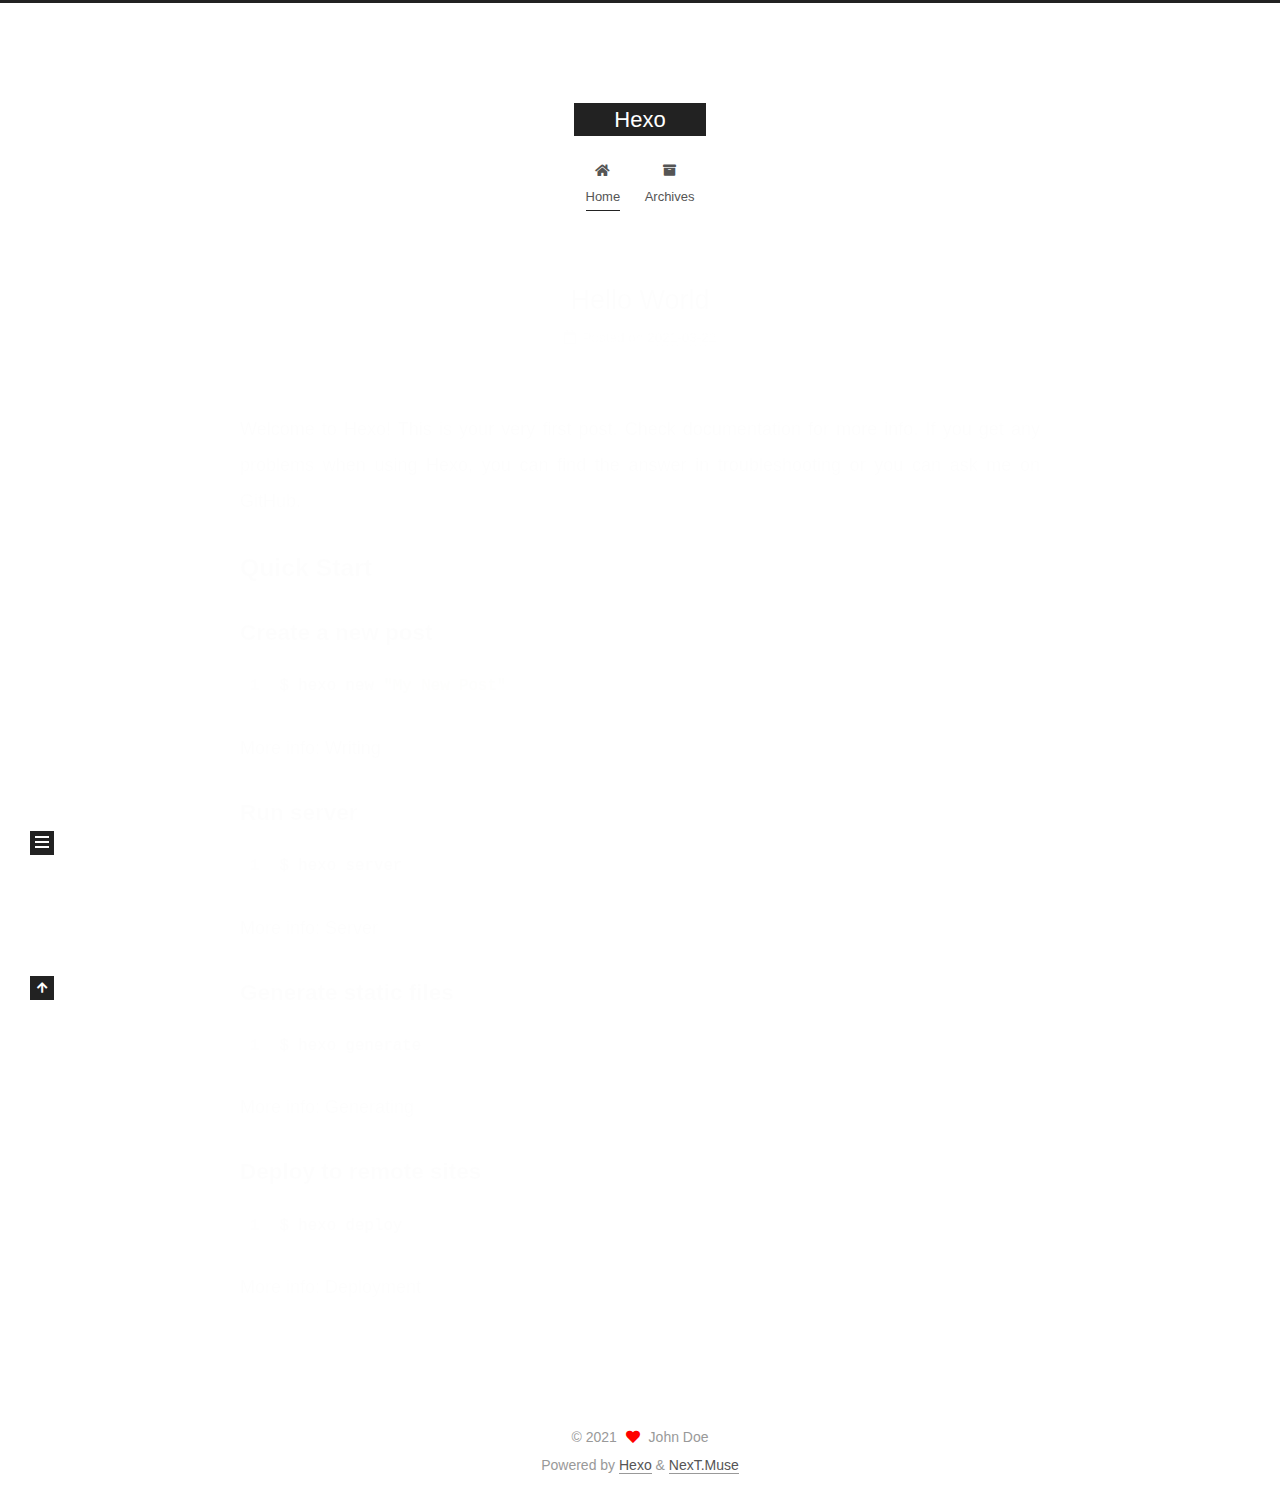
==== commit df6ba497: "Site updated: 2021-03-22 16:39:39" ====
--- a/index.html
+++ b/index.html
@@ -1,85 +1,26 @@
 <!DOCTYPE html>
-
-
-
-  
-
-
-<html class="theme-next muse use-motion" lang="en">
+<html lang="en">
 <head>
-  <meta charset="UTF-8"/>
-<meta http-equiv="X-UA-Compatible" content="IE=edge" />
-<meta name="viewport" content="width=device-width, initial-scale=1, maximum-scale=1"/>
+  <meta charset="UTF-8">
+<meta name="viewport" content="width=device-width, initial-scale=1, maximum-scale=2">
 <meta name="theme-color" content="#222">
-
-
-
-
-
-
-
-
-
-<meta http-equiv="Cache-Control" content="no-transform" />
-<meta http-equiv="Cache-Control" content="no-siteapp" />
-
-
-
-
-
-
-
-
-
-
-
-
-
-
-
-
-  
-  
-  <link href="/lib/fancybox/source/jquery.fancybox.css?v=2.1.5" rel="stylesheet" type="text/css" />
-
-
-
-
-
-
-
-<link href="/lib/font-awesome/css/font-awesome.min.css?v=4.6.2" rel="stylesheet" type="text/css" />
-
-<link href="/css/main.css?v=5.1.4" rel="stylesheet" type="text/css" />
-
-
-  <link rel="apple-touch-icon" sizes="180x180" href="/images/apple-touch-icon-next.png?v=5.1.4">
-
-
-  <link rel="icon" type="image/png" sizes="32x32" href="/images/favicon-32x32-next.png?v=5.1.4">
-
-
-  <link rel="icon" type="image/png" sizes="16x16" href="/images/favicon-16x16-next.png?v=5.1.4">
-
-
-  <link rel="mask-icon" href="/images/logo.svg?v=5.1.4" color="#222">
-
-
-
-
-
-  <meta name="keywords" content="Hexo, NexT" />
-
-
-
-
-
-
-
-
-
-
-<meta property="og:type" content="website">
+<meta name="generator" content="Hexo 5.4.0">
+  <link rel="apple-touch-icon" sizes="180x180" href="/images/apple-touch-icon-next.png">
+  <link rel="icon" type="image/png" sizes="32x32" href="/images/favicon-32x32-next.png">
+  <link rel="icon" type="image/png" sizes="16x16" href="/images/favicon-16x16-next.png">
+  <link rel="mask-icon" href="/images/logo.svg" color="#222">
+
+<link rel="stylesheet" href="/css/main.css">
+
+
+<link rel="stylesheet" href="/lib/font-awesome/css/all.min.css">
+
+<script id="hexo-configurations">
+    var NexT = window.NexT || {};
+    var CONFIG = {"hostname":"example.com","root":"/","scheme":"Muse","version":"7.8.0","exturl":false,"sidebar":{"position":"left","display":"post","padding":18,"offset":12,"onmobile":false},"copycode":{"enable":false,"show_result":false,"style":null},"back2top":{"enable":true,"sidebar":false,"scrollpercent":false},"bookmark":{"enable":false,"color":"#222","save":"auto"},"fancybox":false,"mediumzoom":false,"lazyload":false,"pangu":false,"comments":{"style":"tabs","active":null,"storage":true,"lazyload":false,"nav":null},"algolia":{"hits":{"per_page":10},"labels":{"input_placeholder":"Search for Posts","hits_empty":"We didn't find any results for the search: ${query}","hits_stats":"${hits} results found in ${time} ms"}},"localsearch":{"enable":false,"trigger":"auto","top_n_per_article":1,"unescape":false,"preload":false},"motion":{"enable":true,"async":false,"transition":{"post_block":"fadeIn","post_header":"slideDownIn","post_body":"slideDownIn","coll_header":"slideLeftIn","sidebar":"slideUpIn"}}};
+  </script>
+
+  <meta property="og:type" content="website">
 <meta property="og:title" content="Hexo">
 <meta property="og:url" content="http://example.com/index.html">
 <meta property="og:site_name" content="Hexo">
@@ -87,40 +28,19 @@
 <meta property="article:author" content="John Doe">
 <meta name="twitter:card" content="summary">
 
-
-
-<script type="text/javascript" id="hexo.configurations">
-  var NexT = window.NexT || {};
-  var CONFIG = {
-    root: '',
-    scheme: 'Muse',
-    version: '5.1.4',
-    sidebar: {"position":"left","display":"post","offset":12,"b2t":false,"scrollpercent":false,"onmobile":false},
-    fancybox: true,
-    tabs: true,
-    motion: {"enable":true,"async":false,"transition":{"post_block":"fadeIn","post_header":"slideDownIn","post_body":"slideDownIn","coll_header":"slideLeftIn","sidebar":"slideUpIn"}},
-    duoshuo: {
-      userId: '0',
-      author: 'Author'
-    },
-    algolia: {
-      applicationID: '',
-      apiKey: '',
-      indexName: '',
-      hits: {"per_page":10},
-      labels: {"input_placeholder":"Search for Posts","hits_empty":"We didn't find any results for the search: ${query}","hits_stats":"${hits} results found in ${time} ms"}
-    }
+<link rel="canonical" href="http://example.com/">
+
+
+<script id="page-configurations">
+  // https://hexo.io/docs/variables.html
+  CONFIG.page = {
+    sidebar: "",
+    isHome : true,
+    isPost : false,
+    lang   : 'en'
   };
 </script>
 
-
-
-  <link rel="canonical" href="http://example.com/"/>
-
-
-
-
-
   <title>Hexo</title>
   
 
@@ -129,165 +49,135 @@
 
 
 
-
-
-<meta name="generator" content="Hexo 5.4.0"></head>
-
-<body itemscope itemtype="http://schema.org/WebPage" lang="en">
-
-  
-  
-    
-  
-
-  <div class="container sidebar-position-left 
-  page-home">
+  <noscript>
+  <style>
+  .use-motion .brand,
+  .use-motion .menu-item,
+  .sidebar-inner,
+  .use-motion .post-block,
+  .use-motion .pagination,
+  .use-motion .comments,
+  .use-motion .post-header,
+  .use-motion .post-body,
+  .use-motion .collection-header { opacity: initial; }
+
+  .use-motion .site-title,
+  .use-motion .site-subtitle {
+    opacity: initial;
+    top: initial;
+  }
+
+  .use-motion .logo-line-before i { left: initial; }
+  .use-motion .logo-line-after i { right: initial; }
+  </style>
+</noscript>
+
+<link rel="alternate" href="/atom.xml" title="Hexo" type="application/atom+xml">
+</head>
+
+<body itemscope itemtype="http://schema.org/WebPage">
+  <div class="container use-motion">
     <div class="headband"></div>
 
-    <header id="header" class="header" itemscope itemtype="http://schema.org/WPHeader">
-      <div class="header-inner"><div class="site-brand-wrapper">
-  <div class="site-meta ">
-    
-
-    <div class="custom-logo-site-title">
-      <a href="/"  class="brand" rel="start">
-        <span class="logo-line-before"><i></i></span>
-        <span class="site-title">Hexo</span>
-        <span class="logo-line-after"><i></i></span>
-      </a>
+    <header class="header" itemscope itemtype="http://schema.org/WPHeader">
+      <div class="header-inner"><div class="site-brand-container">
+  <div class="site-nav-toggle">
+    <div class="toggle" aria-label="Toggle navigation bar">
+      <span class="toggle-line toggle-line-first"></span>
+      <span class="toggle-line toggle-line-middle"></span>
+      <span class="toggle-line toggle-line-last"></span>
     </div>
-      
-        <p class="site-subtitle"></p>
-      
-  </div>
-
-  <div class="site-nav-toggle">
-    <button>
-      <span class="btn-bar"></span>
-      <span class="btn-bar"></span>
-      <span class="btn-bar"></span>
-    </button>
-  </div>
-</div>
+  </div>
+
+  <div class="site-meta">
+
+    <a href="/" class="brand" rel="start">
+      <span class="logo-line-before"><i></i></span>
+      <h1 class="site-title">Hexo</h1>
+      <span class="logo-line-after"><i></i></span>
+    </a>
+  </div>
+
+  <div class="site-nav-right">
+    <div class="toggle popup-trigger">
+    </div>
+  </div>
+</div>
+
+
+
 
 <nav class="site-nav">
-  
-
-  
-    <ul id="menu" class="menu">
-      
-        
+  <ul id="menu" class="main-menu menu">
         <li class="menu-item menu-item-home">
-          <a href="/%20" rel="section">
-            
-              <i class="menu-item-icon fa fa-fw fa-home"></i> <br />
-            
-            Home
-          </a>
-        </li>
-      
-        
+
+    <a href="/" rel="section"><i class="fa fa-home fa-fw"></i>Home</a>
+
+  </li>
         <li class="menu-item menu-item-archives">
-          <a href="/archives/%20" rel="section">
-            
-              <i class="menu-item-icon fa fa-fw fa-archive"></i> <br />
-            
-            Archives
-          </a>
-        </li>
-      
-
-      
-    </ul>
-  
-
-  
+
+    <a href="/archives/" rel="section"><i class="fa fa-archive fa-fw"></i>Archives</a>
+
+  </li>
+  </ul>
 </nav>
 
 
 
- </div>
+
+</div>
     </header>
 
-    <main id="main" class="main">
+    
+  <div class="back-to-top">
+    <i class="fa fa-arrow-up"></i>
+    <span>0%</span>
+  </div>
+
+
+    <main class="main">
       <div class="main-inner">
         <div class="content-wrap">
-          <div id="content" class="content">
+          
+
+          <div class="content index posts-expand">
             
-  <section id="posts" class="posts-expand">
-    
       
-
-  
-
-  
-  
-  
-
-  <article class="post post-type-normal" itemscope itemtype="http://schema.org/Article">
-  
-  
-  
-  <div class="post-block">
+  
+  
+  <article itemscope itemtype="http://schema.org/Article" class="post-block" lang="en">
     <link itemprop="mainEntityOfPage" href="http://example.com/2021/03/22/hello-world/">
 
     <span hidden itemprop="author" itemscope itemtype="http://schema.org/Person">
-      <meta itemprop="name" content="">
+      <meta itemprop="image" content="/images/avatar.gif">
+      <meta itemprop="name" content="John Doe">
       <meta itemprop="description" content="">
-      <meta itemprop="image" content="/images/avatar.gif">
     </span>
 
     <span hidden itemprop="publisher" itemscope itemtype="http://schema.org/Organization">
       <meta itemprop="name" content="Hexo">
     </span>
-
-    
       <header class="post-header">
-
-        
-        
-          <h1 class="post-title" itemprop="name headline">
-                
-                <a class="post-title-link" href="/2021/03/22/hello-world/" itemprop="url">Hello World</a></h1>
-        
+        <h2 class="post-title" itemprop="name headline">
+          
+            <a href="/2021/03/22/hello-world/" class="post-title-link" itemprop="url">Hello World</a>
+        </h2>
 
         <div class="post-meta">
-          <span class="post-time">
-            
+            <span class="post-meta-item">
               <span class="post-meta-item-icon">
-                <i class="fa fa-calendar-o"></i>
+                <i class="far fa-calendar"></i>
               </span>
+              <span class="post-meta-item-text">Posted on</span>
               
-                <span class="post-meta-item-text">Posted on</span>
-              
-              <time title="Post created" itemprop="dateCreated datePublished" datetime="2021-03-22T08:30:32+08:00">
-                2021-03-22
-              </time>
-            
-
-            
-
-            
-          </span>
-
-          
-
-          
-            
-          
-
-          
-          
-
-          
-
-          
+
+              <time title="Created: 2021-03-22 08:30:32 / Modified: 11:04:18" itemprop="dateCreated datePublished" datetime="2021-03-22T08:30:32+08:00">2021-03-22</time>
+            </span>
 
           
 
         </div>
       </header>
-    
 
     
     
@@ -295,12 +185,7 @@
     <div class="post-body" itemprop="articleBody">
 
       
-      
-
-      
-        
-          
-            <p>Welcome to <a target="_blank" rel="noopener" href="https://hexo.io/">Hexo</a>! This is your very first post. Check <a target="_blank" rel="noopener" href="https://hexo.io/docs/">documentation</a> for more info. If you get any problems when using Hexo, you can find the answer in <a target="_blank" rel="noopener" href="https://hexo.io/docs/troubleshooting.html">troubleshooting</a> or you can ask me on <a target="_blank" rel="noopener" href="https://github.com/hexojs/hexo/issues">GitHub</a>.</p>
+          <p>Welcome to <a target="_blank" rel="noopener" href="https://hexo.io/">Hexo</a>! This is your very first post. Check <a target="_blank" rel="noopener" href="https://hexo.io/docs/">documentation</a> for more info. If you get any problems when using Hexo, you can find the answer in <a target="_blank" rel="noopener" href="https://hexo.io/docs/troubleshooting.html">troubleshooting</a> or you can ask me on <a target="_blank" rel="noopener" href="https://github.com/hexojs/hexo/issues">GitHub</a>.</p>
 <h2 id="Quick-Start"><a href="#Quick-Start" class="headerlink" title="Quick Start"></a>Quick Start</h2><h3 id="Create-a-new-post"><a href="#Create-a-new-post" class="headerlink" title="Create a new post"></a>Create a new post</h3><figure class="highlight bash"><table><tr><td class="gutter"><pre><span class="line">1</span><br></pre></td><td class="code"><pre><span class="line">$ hexo new <span class="string">&quot;My New Post&quot;</span></span><br></pre></td></tr></table></figure>
 
 <p>More info: <a target="_blank" rel="noopener" href="https://hexo.io/docs/writing.html">Writing</a></p>
@@ -314,149 +199,126 @@
 
 <p>More info: <a target="_blank" rel="noopener" href="https://hexo.io/docs/one-command-deployment.html">Deployment</a></p>
 
-          
-        
       
     </div>
-    
-    
-    
-
-    
-
-    
-
-    
-
-    <footer class="post-footer">
-      
-
-      
-
-      
-
-      
-      
+
+    
+    
+    
+      <footer class="post-footer">
         <div class="post-eof"></div>
-      
-    </footer>
-  </div>
-  
-  
-  
+      </footer>
   </article>
-
-
-    
-  </section>
-
-  
+  
+  
+  
+
+
+  
+
 
 
           </div>
           
 
-
-          
+<script>
+  window.addEventListener('tabs:register', () => {
+    let { activeClass } = CONFIG.comments;
+    if (CONFIG.comments.storage) {
+      activeClass = localStorage.getItem('comments_active') || activeClass;
+    }
+    if (activeClass) {
+      let activeTab = document.querySelector(`a[href="#comment-${activeClass}"]`);
+      if (activeTab) {
+        activeTab.click();
+      }
+    }
+  });
+  if (CONFIG.comments.storage) {
+    window.addEventListener('tabs:click', event => {
+      if (!event.target.matches('.tabs-comment .tab-content .tab-pane')) return;
+      let commentClass = event.target.classList[1];
+      localStorage.setItem('comments_active', commentClass);
+    });
+  }
+</script>
 
         </div>
+          
+  
+  <div class="toggle sidebar-toggle">
+    <span class="toggle-line toggle-line-first"></span>
+    <span class="toggle-line toggle-line-middle"></span>
+    <span class="toggle-line toggle-line-last"></span>
+  </div>
+
+  <aside class="sidebar">
+    <div class="sidebar-inner">
+
+      <ul class="sidebar-nav motion-element">
+        <li class="sidebar-nav-toc">
+          Table of Contents
+        </li>
+        <li class="sidebar-nav-overview">
+          Overview
+        </li>
+      </ul>
+
+      <!--noindex-->
+      <div class="post-toc-wrap sidebar-panel">
+      </div>
+      <!--/noindex-->
+
+      <div class="site-overview-wrap sidebar-panel">
+        <div class="site-author motion-element" itemprop="author" itemscope itemtype="http://schema.org/Person">
+  <p class="site-author-name" itemprop="name">John Doe</p>
+  <div class="site-description" itemprop="description"></div>
+</div>
+<div class="site-state-wrap motion-element">
+  <nav class="site-state">
+      <div class="site-state-item site-state-posts">
+          <a href="/archives/">
         
-          
-  
-  <div class="sidebar-toggle">
-    <div class="sidebar-toggle-line-wrap">
-      <span class="sidebar-toggle-line sidebar-toggle-line-first"></span>
-      <span class="sidebar-toggle-line sidebar-toggle-line-middle"></span>
-      <span class="sidebar-toggle-line sidebar-toggle-line-last"></span>
-    </div>
-  </div>
-
-  <aside id="sidebar" class="sidebar">
-    
-    <div class="sidebar-inner">
-
-      
-
-      
-
-      <section class="site-overview-wrap sidebar-panel sidebar-panel-active">
-        <div class="site-overview">
-          <div class="site-author motion-element" itemprop="author" itemscope itemtype="http://schema.org/Person">
-            
-              <p class="site-author-name" itemprop="name"></p>
-              <p class="site-description motion-element" itemprop="description"></p>
-          </div>
-
-          <nav class="site-state motion-element">
-
-            
-              <div class="site-state-item site-state-posts">
-              
-                <a href="/archives/%20%7C%7C%20archive">
-              
-                  <span class="site-state-item-count">1</span>
-                  <span class="site-state-item-name">posts</span>
-                </a>
-              </div>
-            
-
-            
-
-            
-
-          </nav>
-
-          
-
-          
-
-          
-          
-
-          
-          
-
-          
-
-        </div>
-      </section>
-
-      
-
-      
+          <span class="site-state-item-count">1</span>
+          <span class="site-state-item-name">posts</span>
+        </a>
+      </div>
+      <div class="site-state-item site-state-tags">
+        <span class="site-state-item-count">1</span>
+        <span class="site-state-item-name">tags</span>
+      </div>
+  </nav>
+</div>
+
+
+
+      </div>
 
     </div>
   </aside>
-
-
+  <div id="sidebar-dimmer"></div>
+
+
+      </div>
+    </main>
+
+    <footer class="footer">
+      <div class="footer-inner">
         
-      </div>
-    </main>
-
-    <footer id="footer" class="footer">
-      <div class="footer-inner">
-        <div class="copyright">&copy; <span itemprop="copyrightYear">2021</span>
+
+        
+
+<div class="copyright">
+  
+  &copy; 
+  <span itemprop="copyrightYear">2021</span>
   <span class="with-love">
-    <i class="fa fa-user"></i>
+    <i class="fa fa-heart"></i>
   </span>
   <span class="author" itemprop="copyrightHolder">John Doe</span>
-
-  
-</div>
-
-
-  <div class="powered-by">Powered by <a class="theme-link" target="_blank" href="https://hexo.io">Hexo</a></div>
-
-
-
-  <span class="post-meta-divider">|</span>
-
-
-
-  <div class="theme-info">Theme &mdash; <a class="theme-link" target="_blank" href="https://github.com/iissnan/hexo-theme-next">NexT.Muse</a> v5.1.4</div>
-
-
-
+</div>
+  <div class="powered-by">Powered by <a href="https://hexo.io/" class="theme-link" rel="noopener" target="_blank">Hexo</a> & <a href="https://muse.theme-next.org/" class="theme-link" rel="noopener" target="_blank">NexT.Muse</a>
+  </div>
 
         
 
@@ -466,151 +328,44 @@
 
 
 
-        
+
       </div>
     </footer>
-
-    
-      <div class="back-to-top">
-        <i class="fa fa-arrow-up"></i>
-        
-      </div>
-    
-
-    
-
-  </div>
-
-  
-
-<script type="text/javascript">
-  if (Object.prototype.toString.call(window.Promise) !== '[object Function]') {
-    window.Promise = null;
-  }
-</script>
-
-
-
-
-
-
-
-
-
-  
-
-
-
-
-
-
-
-
-
-
-
-
-  
-  
-    <script type="text/javascript" src="/lib/jquery/index.js?v=2.1.3"></script>
-  
-
-  
-  
-    <script type="text/javascript" src="/lib/fastclick/lib/fastclick.min.js?v=1.0.6"></script>
-  
-
-  
-  
-    <script type="text/javascript" src="/lib/jquery_lazyload/jquery.lazyload.js?v=1.9.7"></script>
-  
-
-  
-  
-    <script type="text/javascript" src="/lib/velocity/velocity.min.js?v=1.2.1"></script>
-  
-
-  
-  
-    <script type="text/javascript" src="/lib/velocity/velocity.ui.min.js?v=1.2.1"></script>
-  
-
-  
-  
-    <script type="text/javascript" src="/lib/fancybox/source/jquery.fancybox.pack.js?v=2.1.5"></script>
-  
-
-
-  
-
-
-  <script type="text/javascript" src="/js/src/utils.js?v=5.1.4"></script>
-
-  <script type="text/javascript" src="/js/src/motion.js?v=5.1.4"></script>
-
-
-
-  
-  
-
-  
-
-  
-
-
-  <script type="text/javascript" src="/js/src/bootstrap.js?v=5.1.4"></script>
-
-
-
-  
-
-
-  
-
-
-
-
-	
-
-
-
-
-
-  
-
-
-
-
-
-  
-
-
-
-
-
-
-
-
-
-
-
-
-  
-
-
-
-
-
-  
-
-  
-
-  
-
-  
-  
-
-  
+  </div>
+
+  
+  <script src="/lib/anime.min.js"></script>
+  <script src="/lib/velocity/velocity.min.js"></script>
+  <script src="/lib/velocity/velocity.ui.min.js"></script>
+
+<script src="/js/utils.js"></script>
+
+<script src="/js/motion.js"></script>
+
+
+<script src="/js/schemes/muse.js"></script>
+
+
+<script src="/js/next-boot.js"></script>
+
+
+
+
+  
+
+
+
+
+
+
+
+
+
+
+
+
+
+
 
   
 
--- a/css/main.css
+++ b/css/main.css
@@ -1,66 +1,63 @@
-/* normalize.css v3.0.2 | MIT License | git.io/normalize */
+:root {
+  --body-bg-color: #fff;
+  --content-bg-color: #fff;
+  --card-bg-color: #f5f5f5;
+  --text-color: #555;
+  --blockquote-color: #666;
+  --link-color: #555;
+  --link-hover-color: #222;
+  --brand-color: #fff;
+  --brand-hover-color: #fff;
+  --table-row-odd-bg-color: #f9f9f9;
+  --table-row-hover-bg-color: #f5f5f5;
+  --menu-item-bg-color: #f5f5f5;
+  --btn-default-bg: #222;
+  --btn-default-color: #fff;
+  --btn-default-border-color: #222;
+  --btn-default-hover-bg: #fff;
+  --btn-default-hover-color: #222;
+  --btn-default-hover-border-color: #222;
+}
 html {
-  font-family: sans-serif; /* 1 */
-  -ms-text-size-adjust: 100%; /* 2 */
+  line-height: 1.15; /* 1 */
   -webkit-text-size-adjust: 100%; /* 2 */
 }
 body {
   margin: 0;
 }
-article,
-aside,
-details,
-figcaption,
-figure,
-footer,
-header,
-hgroup,
-main,
-menu,
-nav,
-section,
-summary {
+main {
   display: block;
-}
-audio,
-canvas,
-progress,
-video {
-  display: inline-block; /* 1 */
-  vertical-align: baseline; /* 2 */
-}
-audio:not([controls]) {
-  display: none;
-  height: 0;
-}
-[hidden],
-template {
-  display: none;
-}
-a {
-  background-color: transparent;
-}
-a:active,
-a:hover {
-  outline: 0;
-}
-abbr[title] {
-  border-bottom: 1px dotted;
-}
-b,
-strong {
-  font-weight: bold;
-}
-dfn {
-  font-style: italic;
 }
 h1 {
   font-size: 2em;
   margin: 0.67em 0;
 }
-mark {
-  background: #ff0;
-  color: #000;
+hr {
+  box-sizing: content-box; /* 1 */
+  height: 0; /* 1 */
+  overflow: visible; /* 2 */
+}
+pre {
+  font-family: monospace, monospace; /* 1 */
+  font-size: 1em; /* 2 */
+}
+a {
+  background: transparent;
+}
+abbr[title] {
+  border-bottom: none; /* 1 */
+  text-decoration: underline; /* 2 */
+  text-decoration: underline dotted; /* 2 */
+}
+b,
+strong {
+  font-weight: bolder;
+}
+code,
+kbd,
+samp {
+  font-family: monospace, monospace; /* 1 */
+  font-size: 1em; /* 2 */
 }
 small {
   font-size: 80%;
@@ -72,138 +69,122 @@
   position: relative;
   vertical-align: baseline;
 }
+sub {
+  bottom: -0.25em;
+}
 sup {
   top: -0.5em;
 }
-sub {
-  bottom: -0.25em;
-}
 img {
-  border: 0;
-}
-svg:not(:root) {
-  overflow: hidden;
-}
-figure {
-  margin: 1em 40px;
-}
-hr {
-  -moz-box-sizing: content-box;
-  box-sizing: content-box;
-  height: 0;
-}
-pre {
-  overflow: auto;
-}
-code,
-kbd,
-pre,
-samp {
-  font-family: monospace, monospace;
-  font-size: 1em;
+  border-style: none;
 }
 button,
 input,
 optgroup,
 select,
 textarea {
-  color: inherit; /* 1 */
-  font: inherit; /* 2 */
-  margin: 0; /* 3 */
-}
-button {
+  font-family: inherit; /* 1 */
+  font-size: 100%; /* 1 */
+  line-height: 1.15; /* 1 */
+  margin: 0; /* 2 */
+}
+button,
+input {
+/* 1 */
   overflow: visible;
 }
 button,
 select {
+/* 1 */
   text-transform: none;
 }
 button,
-html input[type="button"],
-input[type="reset"],
-input[type="submit"] {
-  -webkit-appearance: button; /* 2 */
-  cursor: pointer; /* 3 */
-}
-button[disabled],
-html input[disabled] {
-  cursor: default;
+[type='button'],
+[type='reset'],
+[type='submit'] {
+  -webkit-appearance: button;
 }
 button::-moz-focus-inner,
-input::-moz-focus-inner {
-  border: 0;
+[type='button']::-moz-focus-inner,
+[type='reset']::-moz-focus-inner,
+[type='submit']::-moz-focus-inner {
+  border-style: none;
   padding: 0;
 }
-input {
-  line-height: normal;
-}
-input[type="checkbox"],
-input[type="radio"] {
+button:-moz-focusring,
+[type='button']:-moz-focusring,
+[type='reset']:-moz-focusring,
+[type='submit']:-moz-focusring {
+  outline: 1px dotted ButtonText;
+}
+fieldset {
+  padding: 0.35em 0.75em 0.625em;
+}
+legend {
+  box-sizing: border-box; /* 1 */
+  color: inherit; /* 2 */
+  display: table; /* 1 */
+  max-width: 100%; /* 1 */
+  padding: 0; /* 3 */
+  white-space: normal; /* 1 */
+}
+progress {
+  vertical-align: baseline;
+}
+textarea {
+  overflow: auto;
+}
+[type='checkbox'],
+[type='radio'] {
   box-sizing: border-box; /* 1 */
   padding: 0; /* 2 */
 }
-input[type="number"]::-webkit-inner-spin-button,
-input[type="number"]::-webkit-outer-spin-button {
+[type='number']::-webkit-inner-spin-button,
+[type='number']::-webkit-outer-spin-button {
   height: auto;
 }
-input[type="search"] {
+[type='search'] {
+  outline-offset: -2px; /* 2 */
   -webkit-appearance: textfield; /* 1 */
-  -moz-box-sizing: content-box;
-  -webkit-box-sizing: content-box; /* 2 */
-  box-sizing: content-box;
-}
-input[type="search"]::-webkit-search-cancel-button,
-input[type="search"]::-webkit-search-decoration {
+}
+[type='search']::-webkit-search-decoration {
   -webkit-appearance: none;
 }
-fieldset {
-  border: 1px solid #c0c0c0;
-  margin: 0 2px;
-  padding: 0.35em 0.625em 0.75em;
-}
-legend {
-  border: 0; /* 1 */
-  padding: 0; /* 2 */
-}
-textarea {
-  overflow: auto;
-}
-optgroup {
-  font-weight: bold;
-}
-table {
-  border-collapse: collapse;
-  border-spacing: 0;
-}
-td,
-th {
-  padding: 0;
+::-webkit-file-upload-button {
+  font: inherit; /* 2 */
+  -webkit-appearance: button; /* 1 */
+}
+details {
+  display: block;
+}
+summary {
+  display: list-item;
+}
+template {
+  display: none;
+}
+[hidden] {
+  display: none;
 }
 ::selection {
   background: #262a30;
-  color: #fff;
-}
+  color: #eee;
+}
+html,
 body {
-  position: relative;
+  height: 100%;
+}
+body {
+  background: var(--body-bg-color);
+  color: var(--text-color);
   font-family: 'Lato', "PingFang SC", "Microsoft YaHei", sans-serif;
-  font-size: 14px;
+  font-size: 1em;
   line-height: 2;
-  color: #555;
-  background: #fff;
-}
-@media (max-width: 767px) {
+}
+@media (max-width: 991px) {
   body {
+    padding-left: 0 !important;
     padding-right: 0 !important;
-  }
-}
-@media (min-width: 768px) and (max-width: 991px) {
-  body {
-    padding-right: 0 !important;
-  }
-}
-@media (min-width: 1600px) {
-  body {
-    font-size: 16px;
   }
 }
 h1,
@@ -212,380 +193,293 @@
 h4,
 h5,
 h6 {
-  margin: 0;
-  padding: 0;
+  font-family: 'Lato', "PingFang SC", "Microsoft YaHei", sans-serif;
   font-weight: bold;
   line-height: 1.5;
-  font-family: 'Lato', "PingFang SC", "Microsoft YaHei", sans-serif;
-}
-h2,
-h3,
-h4,
-h5,
+  margin: 20px 0 15px;
+}
+h1 {
+  font-size: 1.5em;
+}
+h2 {
+  font-size: 1.375em;
+}
+h3 {
+  font-size: 1.25em;
+}
+h4 {
+  font-size: 1.125em;
+}
+h5 {
+  font-size: 1em;
+}
 h6 {
-  margin: 20px 0 15px;
-}
-h1 {
-  font-size: 22px;
-}
-@media (max-width: 767px) {
-  h1 {
-    font-size: 18px;
-  }
-}
-h2 {
-  font-size: 20px;
-}
-@media (max-width: 767px) {
-  h2 {
-    font-size: 16px;
-  }
-}
-h3 {
-  font-size: 18px;
-}
-@media (max-width: 767px) {
-  h3 {
-    font-size: 14px;
-  }
-}
-h4 {
-  font-size: 16px;
-}
-@media (max-width: 767px) {
-  h4 {
-    font-size: 12px;
-  }
-}
-h5 {
-  font-size: 14px;
-}
-@media (max-width: 767px) {
-  h5 {
-    font-size: 10px;
-  }
-}
-h6 {
-  font-size: 12px;
-}
-@media (max-width: 767px) {
-  h6 {
-    font-size: 8px;
-  }
+  font-size: 0.875em;
 }
 p {
   margin: 0 0 20px 0;
 }
-a {
-  color: #555;
+a,
+span.exturl {
+  border-bottom: 1px solid #999;
+  color: var(--link-color);
+  outline: 0;
   text-decoration: none;
-  outline: none;
-  border-bottom: 1px solid #999;
+  overflow-wrap: break-word;
   word-wrap: break-word;
-}
-a:hover {
-  color: #222;
-  border-bottom-color: #222;
+  cursor: pointer;
+}
+a:hover,
+span.exturl:hover {
+  border-bottom-color: var(--link-hover-color);
+  color: var(--link-hover-color);
+}
+iframe,
+img,
+video {
+  display: block;
+  margin-left: auto;
+  margin-right: auto;
+  max-width: 100%;
+}
+hr {
+  background-image: repeating-linear-gradient(-45deg, #ddd, #ddd 4px, transparent 4px, transparent 8px);
+  border: 0;
+  height: 3px;
+  margin: 40px 0;
 }
 blockquote {
+  border-left: 4px solid #ddd;
+  color: var(--blockquote-color);
   margin: 0;
-  padding: 0;
-}
-img {
-  display: block;
-  margin: auto;
-  max-width: 100%;
-  height: auto;
-}
-hr {
-  margin: 40px 0;
-  height: 3px;
-  border: none;
-  background-color: #ddd;
-  background-image: repeating-linear-gradient(-45deg, #fff, #fff 4px, transparent 4px, transparent 8px);
-}
-blockquote {
   padding: 0 15px;
-  color: #666;
-  border-left: 4px solid #ddd;
 }
 blockquote cite::before {
-  content: "-";
+  content: '-';
   padding: 0 5px;
 }
 dt {
-  font-weight: 700;
+  font-weight: bold;
 }
 dd {
   margin: 0;
   padding: 0;
 }
 kbd {
+  background-color: #f5f5f5;
+  background-image: linear-gradient(#eee, #fff, #eee);
   border: 1px solid #ccc;
   border-radius: 0.2em;
   box-shadow: 0.1em 0.1em 0.2em rgba(0,0,0,0.1);
-  background-color: #f9f9f9;
+  color: #555;
   font-family: inherit;
-  background-image: -webkit-linear-gradient(top, #eee, #fff, #eee);
   padding: 0.1em 0.3em;
   white-space: nowrap;
 }
-.text-left {
-  text-align: left;
-}
-.text-center {
-  text-align: center;
-}
-.text-right {
-  text-align: right;
-}
-.text-justify {
-  text-align: justify;
-}
-.text-nowrap {
-  white-space: nowrap;
-}
-.text-lowercase {
-  text-transform: lowercase;
-}
-.text-uppercase {
-  text-transform: uppercase;
-}
-.text-capitalize {
-  text-transform: capitalize;
-}
-.center-block {
-  display: block;
-  margin-left: auto;
-  margin-right: auto;
-}
-.clearfix:before,
-.clearfix:after {
-  content: " ";
-  display: table;
-}
-.clearfix:after {
-  clear: both;
-}
-.pullquote {
-  width: 45%;
-}
-.pullquote.left {
-  float: left;
-  margin-left: 5px;
-  margin-right: 10px;
-}
-.pullquote.right {
-  float: right;
-  margin-left: 10px;
-  margin-right: 5px;
-}
-.affix.affix.affix {
-  position: fixed;
-}
-.translation {
-  margin-top: -20px;
-  font-size: 14px;
-  color: #999;
-}
-.scrollbar-measure {
-  width: 100px;
-  height: 100px;
-  overflow: scroll;
-  position: absolute;
-  top: -9999px;
-}
-.use-motion .motion-element {
-  opacity: 0;
+.table-container {
+  overflow: auto;
 }
 table {
-  margin: 20px 0;
-  width: 100%;
   border-collapse: collapse;
   border-spacing: 0;
-  border: 1px solid #ddd;
-  font-size: 14px;
-  table-layout: fixed;
-  word-wrap: break-all;
-}
-table>tbody>tr:nth-of-type(odd) {
-  background-color: #f9f9f9;
-}
-table>tbody>tr:hover {
-  background-color: #f5f5f5;
+  font-size: 0.875em;
+  margin: 0 0 20px 0;
+  width: 100%;
+}
+tbody tr:nth-of-type(odd) {
+  background: var(--table-row-odd-bg-color);
+}
+tbody tr:hover {
+  background: var(--table-row-hover-bg-color);
 }
 caption,
 th,
 td {
+  font-weight: normal;
   padding: 8px;
-  text-align: left;
   vertical-align: middle;
-  font-weight: normal;
 }
 th,
 td {
+  border: 1px solid #ddd;
   border-bottom: 3px solid #ddd;
-  border-right: 1px solid #eee;
 }
 th {
+  font-weight: 700;
   padding-bottom: 10px;
-  font-weight: 700;
 }
 td {
   border-bottom-width: 1px;
 }
-html,
-body {
-  height: 100%;
-}
-.container {
+.btn {
+  background: var(--btn-default-bg);
+  border: 2px solid var(--btn-default-border-color);
+  border-radius: 0;
+  color: var(--btn-default-color);
+  display: inline-block;
+  font-size: 0.875em;
+  line-height: 2;
+  padding: 0 20px;
+  text-decoration: none;
+  transition-property: background-color;
+  transition-delay: 0s;
+  transition-duration: 0.2s;
+  transition-timing-function: ease-in-out;
+}
+.btn:hover {
+  background: var(--btn-default-hover-bg);
+  border-color: var(--btn-default-hover-border-color);
+  color: var(--btn-default-hover-color);
+}
+.btn + .btn {
+  margin: 0 0 8px 8px;
+}
+.btn .fa-fw {
+  text-align: left;
+  width: 1.285714285714286em;
+}
+.toggle {
+  line-height: 0;
+}
+.toggle .toggle-line {
+  background: #fff;
+  display: inline-block;
+  height: 2px;
+  left: 0;
   position: relative;
-  min-height: 100%;
-}
-.header-inner {
-  margin: 0 auto;
-  padding: 100px 0 70px;
-  width: 700px;
-}
-@media (min-width: 1600px) {
-  .container .header-inner {
-    width: 900px;
-  }
-}
-.main {
-  padding-bottom: 150px;
-}
-.main-inner {
-  margin: 0 auto;
-  width: 700px;
-}
-@media (min-width: 1600px) {
-  .container .main-inner {
-    width: 900px;
-  }
-}
-.footer {
-  position: absolute;
-  left: 0;
-  bottom: 0;
+  top: 0;
+  transition: all 0.4s;
+  vertical-align: top;
   width: 100%;
-  min-height: 50px;
-}
-.footer-inner {
-  box-sizing: border-box;
-  margin: 20px auto;
-  width: 700px;
-}
-@media (min-width: 1600px) {
-  .container .footer-inner {
-    width: 900px;
-  }
-}
-pre,
-.highlight {
-  overflow: auto;
-  margin: 20px 0;
-  padding: 0;
-  font-size: 13px;
+}
+.toggle .toggle-line:not(:first-child) {
+  margin-top: 3px;
+}
+.toggle.toggle-arrow .toggle-line-first {
+  left: 50%;
+  top: 2px;
+  transform: rotate(45deg);
+  width: 50%;
+}
+.toggle.toggle-arrow .toggle-line-middle {
+  left: 2px;
+  width: 90%;
+}
+.toggle.toggle-arrow .toggle-line-last {
+  left: 50%;
+  top: -2px;
+  transform: rotate(-45deg);
+  width: 50%;
+}
+.toggle.toggle-close .toggle-line-first {
+  transform: rotate(-45deg);
+  top: 5px;
+}
+.toggle.toggle-close .toggle-line-middle {
+  opacity: 0;
+}
+.toggle.toggle-close .toggle-line-last {
+  transform: rotate(45deg);
+  top: -5px;
+}
+.highlight,
+pre {
+  background: #f7f7f7;
   color: #4d4d4c;
-  background: #f7f7f7;
   line-height: 1.6;
+  margin: 0 auto 20px;
 }
 pre,
 code {
-  font-family: consolas, Menlo, "PingFang SC", "Microsoft YaHei", monospace;
+  font-family: consolas, Menlo, monospace, "PingFang SC", "Microsoft YaHei";
 }
 code {
-  padding: 2px 4px;
-  word-wrap: break-word;
-  color: #555;
   background: #eee;
   border-radius: 3px;
-  font-size: 13px;
-}
-pre {
-  padding: 10px;
-}
-pre code {
-  padding: 0;
-  color: #4d4d4c;
-  background: none;
-  text-shadow: none;
-}
-.highlight {
-  border-radius: 1px;
+  color: #555;
+  padding: 2px 4px;
+  overflow-wrap: break-word;
+  word-wrap: break-word;
+}
+.highlight *::selection {
+  background: #d6d6d6;
 }
 .highlight pre {
-  border: none;
+  border: 0;
   margin: 0;
   padding: 10px 0;
 }
 .highlight table {
+  border: 0;
   margin: 0;
   width: auto;
-  border: none;
 }
 .highlight td {
-  border: none;
+  border: 0;
   padding: 0;
 }
 .highlight figcaption {
-  font-size: 1em;
+  background: #eff2f3;
   color: #4d4d4c;
-  line-height: 1em;
-  margin-bottom: 1em;
-}
-.highlight figcaption:before,
-.highlight figcaption:after {
-  content: " ";
-  display: table;
-}
-.highlight figcaption:after {
-  clear: both;
+  display: flex;
+  font-size: 0.875em;
+  justify-content: space-between;
+  line-height: 1.2;
+  padding: 0.5em;
 }
 .highlight figcaption a {
-  float: right;
   color: #4d4d4c;
 }
 .highlight figcaption a:hover {
   border-bottom-color: #4d4d4c;
 }
+.highlight .gutter {
+  -moz-user-select: none;
+  -ms-user-select: none;
+  -webkit-user-select: none;
+  user-select: none;
+}
 .highlight .gutter pre {
+  background: #eff2f3;
+  color: #869194;
   padding-left: 10px;
   padding-right: 10px;
-  color: #869194;
   text-align: right;
-  background-color: #eff2f3;
 }
 .highlight .code pre {
+  background: #f7f7f7;
+  padding-left: 10px;
   width: 100%;
-  padding-left: 10px;
-  padding-right: 10px;
-  background-color: #f7f7f7;
-}
-.highlight .line {
-  height: 20px;
-}
-.gutter {
-  -webkit-user-select: none;
+}
+.gist table {
+  width: auto;
+}
+.gist table td {
+  border: 0;
+}
+pre {
+  overflow: auto;
+  padding: 10px;
+}
+pre code {
+  background: none;
+  color: #4d4d4c;
+  font-size: 0.875em;
+  padding: 0;
+  text-shadow: none;
+}
+pre .deletion {
+  background: #fdd;
+}
+pre .addition {
+  background: #dfd;
+}
+pre .meta {
+  color: #eab700;
   -moz-user-select: none;
   -ms-user-select: none;
+  -webkit-user-select: none;
   user-select: none;
-}
-.gist table {
-  width: auto;
-}
-.gist table td {
-  border: none;
-}
-pre .deletion {
-  background: #fdd;
-}
-pre .addition {
-  background: #dfd;
-}
-pre .meta {
-  color: #8959a8;
 }
 pre .comment {
   color: #8e908c;
@@ -593,6 +487,7 @@
 pre .variable,
 pre .attribute,
 pre .tag,
+pre .name,
 pre .regexp,
 pre .ruby .constant,
 pre .xml .tag .title,
@@ -607,6 +502,7 @@
 pre .number,
 pre .preprocessor,
 pre .built_in,
+pre .builtin-name,
 pre .literal,
 pre .params,
 pre .constant,
@@ -616,13 +512,13 @@
 pre .ruby .class .title,
 pre .css .rules .attribute,
 pre .string,
+pre .symbol,
 pre .value,
 pre .inheritance,
 pre .header,
 pre .ruby .symbol,
 pre .xml .cdata,
 pre .special,
-pre .number,
 pre .formula {
   color: #718c00;
 }
@@ -644,110 +540,186 @@
 pre .javascript .function {
   color: #8959a8;
 }
-.full-image.full-image.full-image.full-image {
-  border: none;
-  max-width: 100%;
-  width: auto;
-  margin: 20px auto 25px;
-}
-@media (min-width: 992px) {
-  .full-image.full-image.full-image.full-image {
-    max-width: none;
-    width: 110%;
-    margin: 25px -5%;
-  }
-}
-.blockquote-center,
-.page-home .post-type-quote blockquote,
-.page-post-detail .post-type-quote blockquote {
-  position: relative;
+.blockquote-center {
+  border-left: none;
   margin: 40px 0;
   padding: 0;
-  border-left: none;
-  text-align: center;
-}
-.blockquote-center::before,
-.page-home .post-type-quote blockquote::before,
-.page-post-detail .post-type-quote blockquote::before,
-.blockquote-center::after,
-.page-home .post-type-quote blockquote::after,
-.page-post-detail .post-type-quote blockquote::after {
+  position: relative;
+  text-align: center;
+}
+.blockquote-center .fa {
+  display: block;
+  opacity: 0.6;
   position: absolute;
-  content: ' ';
+  width: 100%;
+}
+.blockquote-center .fa-quote-left {
+  border-top: 1px solid #ccc;
+  text-align: left;
+  top: -20px;
+}
+.blockquote-center .fa-quote-right {
+  border-bottom: 1px solid #ccc;
+  text-align: right;
+  bottom: -20px;
+}
+.blockquote-center p,
+.blockquote-center div {
+  text-align: center;
+}
+.post-body .group-picture img {
+  margin: 0 auto;
+  padding: 0 3px;
+}
+.group-picture-row {
+  margin-bottom: 6px;
+  overflow: hidden;
+}
+.group-picture-column {
+  float: left;
+  margin-bottom: 10px;
+}
+.post-body .label {
+  color: #555;
+  display: inline;
+  padding: 0 2px;
+}
+.post-body .label.default {
+  background: #f0f0f0;
+}
+.post-body .label.primary {
+  background: #efe6f7;
+}
+.post-body .label.info {
+  background: #e5f2f8;
+}
+.post-body .label.success {
+  background: #e7f4e9;
+}
+.post-body .label.warning {
+  background: #fcf6e1;
+}
+.post-body .label.danger {
+  background: #fae8eb;
+}
+.post-body .tabs {
+  margin-bottom: 20px;
+}
+.post-body .tabs,
+.tabs-comment {
   display: block;
-  width: 100%;
-  height: 24px;
-  opacity: 0.2;
-  background-repeat: no-repeat;
-  background-position: 0 -6px;
-  background-size: 22px 22px;
-}
-.blockquote-center::before,
-.page-home .post-type-quote blockquote::before,
-.page-post-detail .post-type-quote blockquote::before {
-  top: -20px;
-  background-image: url("../images/quote-l.svg");
-  border-top: 1px solid #ccc;
-}
-.blockquote-center::after,
-.page-home .post-type-quote blockquote::after,
-.page-post-detail .post-type-quote blockquote::after {
-  bottom: -20px;
-  background-image: url("../images/quote-r.svg");
-  border-bottom: 1px solid #ccc;
-  background-position: 100% 8px;
-}
-.blockquote-center p,
-.page-home .post-type-quote blockquote p,
-.page-post-detail .post-type-quote blockquote p,
-.blockquote-center div,
-.page-home .post-type-quote blockquote div,
-.page-post-detail .post-type-quote blockquote div {
-  text-align: center;
-}
-.post .post-body .group-picture img {
-  box-sizing: border-box;
-  padding: 0 3px;
-  border: none;
-}
-.post .group-picture-row {
-  overflow: hidden;
-  margin-top: 6px;
-}
-.post .group-picture-row:first-child {
-  margin-top: 0;
-}
-.post .group-picture-column {
-  float: left;
-}
-.page-post-detail .post-body .group-picture-column {
-  float: none;
-  margin-top: 10px;
-  width: auto !important;
-}
-.page-post-detail .post-body .group-picture-column img {
-  margin: 0 auto;
-}
-.page-archive .group-picture-container {
-  overflow: hidden;
-}
-.page-archive .group-picture-row {
-  float: left;
-}
-.page-archive .group-picture-row:first-child {
-  margin-top: 6px;
-}
-.page-archive .group-picture-column {
-  max-width: 150px;
-  max-height: 150px;
+  padding-top: 10px;
+  position: relative;
+}
+.post-body .tabs ul.nav-tabs,
+.tabs-comment ul.nav-tabs {
+  display: flex;
+  flex-wrap: wrap;
+  margin: 0;
+  margin-bottom: -1px;
+  padding: 0;
+}
+@media (max-width: 413px) {
+  .post-body .tabs ul.nav-tabs,
+  .tabs-comment ul.nav-tabs {
+    display: block;
+    margin-bottom: 5px;
+  }
+}
+.post-body .tabs ul.nav-tabs li.tab,
+.tabs-comment ul.nav-tabs li.tab {
+  border-bottom: 1px solid #ddd;
+  border-left: 1px solid transparent;
+  border-right: 1px solid transparent;
+  border-top: 3px solid transparent;
+  flex-grow: 1;
+  list-style-type: none;
+  border-radius: 0 0 0 0;
+}
+@media (max-width: 413px) {
+  .post-body .tabs ul.nav-tabs li.tab,
+  .tabs-comment ul.nav-tabs li.tab {
+    border-bottom: 1px solid transparent;
+    border-left: 3px solid transparent;
+    border-right: 1px solid transparent;
+    border-top: 1px solid transparent;
+  }
+}
+@media (max-width: 413px) {
+  .post-body .tabs ul.nav-tabs li.tab,
+  .tabs-comment ul.nav-tabs li.tab {
+    border-radius: 0;
+  }
+}
+.post-body .tabs ul.nav-tabs li.tab a,
+.tabs-comment ul.nav-tabs li.tab a {
+  border-bottom: initial;
+  display: block;
+  line-height: 1.8;
+  outline: 0;
+  padding: 0.25em 0.75em;
+  text-align: center;
+  transition-delay: 0s;
+  transition-duration: 0.2s;
+  transition-timing-function: ease-out;
+}
+.post-body .tabs ul.nav-tabs li.tab a i,
+.tabs-comment ul.nav-tabs li.tab a i {
+  width: 1.285714285714286em;
+}
+.post-body .tabs ul.nav-tabs li.tab.active,
+.tabs-comment ul.nav-tabs li.tab.active {
+  border-bottom: 1px solid transparent;
+  border-left: 1px solid #ddd;
+  border-right: 1px solid #ddd;
+  border-top: 3px solid #fc6423;
+}
+@media (max-width: 413px) {
+  .post-body .tabs ul.nav-tabs li.tab.active,
+  .tabs-comment ul.nav-tabs li.tab.active {
+    border-bottom: 1px solid #ddd;
+    border-left: 3px solid #fc6423;
+    border-right: 1px solid #ddd;
+    border-top: 1px solid #ddd;
+  }
+}
+.post-body .tabs ul.nav-tabs li.tab.active a,
+.tabs-comment ul.nav-tabs li.tab.active a {
+  color: var(--link-color);
+  cursor: default;
+}
+.post-body .tabs .tab-content .tab-pane,
+.tabs-comment .tab-content .tab-pane {
+  border: 1px solid #ddd;
+  border-top: 0;
+  padding: 20px 20px 0 20px;
+  border-radius: 0;
+}
+.post-body .tabs .tab-content .tab-pane:not(.active),
+.tabs-comment .tab-content .tab-pane:not(.active) {
+  display: none;
+}
+.post-body .tabs .tab-content .tab-pane.active,
+.tabs-comment .tab-content .tab-pane.active {
+  display: block;
+}
+.post-body .tabs .tab-content .tab-pane.active:nth-of-type(1),
+.tabs-comment .tab-content .tab-pane.active:nth-of-type(1) {
+  border-radius: 0 0 0 0;
+}
+@media (max-width: 413px) {
+  .post-body .tabs .tab-content .tab-pane.active:nth-of-type(1),
+  .tabs-comment .tab-content .tab-pane.active:nth-of-type(1) {
+    border-radius: 0;
+  }
 }
 .post-body .note {
+  border-radius: 3px;
+  margin-bottom: 20px;
+  padding: 1em;
   position: relative;
-  padding: 15px;
-  margin-bottom: 20px;
   border: 1px solid #eee;
   border-left-width: 5px;
-  border-radius: 3px;
 }
 .post-body .note h2,
 .post-body .note h3,
@@ -755,16 +727,17 @@
 .post-body .note h5,
 .post-body .note h6 {
   margin-top: 0;
+  border-bottom: initial;
   margin-bottom: 0;
-  border-bottom: initial;
-  padding-top: 0 !important;
+  padding-top: 0;
 }
 .post-body .note p:first-child,
 .post-body .note ul:first-child,
 .post-body .note ol:first-child,
 .post-body .note table:first-child,
 .post-body .note pre:first-child,
-.post-body .note blockquote:first-child {
+.post-body .note blockquote:first-child,
+.post-body .note img:first-child {
   margin-top: 0;
 }
 .post-body .note p:last-child,
@@ -772,7 +745,8 @@
 .post-body .note ol:last-child,
 .post-body .note table:last-child,
 .post-body .note pre:last-child,
-.post-body .note blockquote:last-child {
+.post-body .note blockquote:last-child,
+.post-body .note img:last-child {
   margin-bottom: 0;
 }
 .post-body .note.default {
@@ -835,168 +809,28 @@
 .post-body .note.danger h6 {
   color: #d9534f;
 }
-.post-body .label {
-  display: inline;
-  padding: 0 2px;
-  white-space: nowrap;
-}
-.post-body .label.default {
-  background-color: #f0f0f0;
-}
-.post-body .label.primary {
-  background-color: #efe6f7;
-}
-.post-body .label.info {
-  background-color: #e5f2f8;
-}
-.post-body .label.success {
-  background-color: #e7f4e9;
-}
-.post-body .label.warning {
-  background-color: #fcf6e1;
-}
-.post-body .label.danger {
-  background-color: #fae8eb;
-}
-.post-body .tabs {
-  position: relative;
-  display: block;
-  margin-bottom: 20px;
-  padding-top: 10px;
-}
-.post-body .tabs ul.nav-tabs {
-  margin: 0;
-  padding: 0;
-  display: flex;
-  margin-bottom: -1px;
-}
-@media (max-width: 413px) {
-  .post-body .tabs ul.nav-tabs {
-    display: block;
-    margin-bottom: 5px;
-  }
-}
-.post-body .tabs ul.nav-tabs li.tab {
-  list-style-type: none !important;
-  margin: 0 0.25em 0 0;
-  border-top: 3px solid transparent;
-  border-left: 1px solid transparent;
-  border-right: 1px solid transparent;
-}
-@media (max-width: 413px) {
-  .post-body .tabs ul.nav-tabs li.tab {
-    margin: initial;
-    border-top: 1px solid transparent;
-    border-left: 3px solid transparent;
-    border-right: 1px solid transparent;
-    border-bottom: 1px solid transparent;
-  }
-}
-.post-body .tabs ul.nav-tabs li.tab a {
-  outline: 0;
-  border-bottom: initial;
-  display: block;
-  line-height: 1.8em;
-  padding: 0.25em 0.75em;
-  transition-duration: 0.2s;
-  transition-timing-function: ease-out;
-  transition-delay: 0s;
-}
-.post-body .tabs ul.nav-tabs li.tab a i {
-  width: 1.285714285714286em;
-}
-.post-body .tabs ul.nav-tabs li.tab.active {
-  border-top: 3px solid #fc6423;
-  border-left: 1px solid #ddd;
-  border-right: 1px solid #ddd;
-  background-color: #fff;
-}
-@media (max-width: 413px) {
-  .post-body .tabs ul.nav-tabs li.tab.active {
-    border-top: 1px solid #ddd;
-    border-left: 3px solid #fc6423;
-    border-right: 1px solid #ddd;
-    border-bottom: 1px solid #ddd;
-  }
-}
-.post-body .tabs ul.nav-tabs li.tab.active a {
-  cursor: default;
-  color: #555;
-}
-.post-body .tabs .tab-content {
-  background-color: #fff;
-}
-.post-body .tabs .tab-content .tab-pane {
-  border: 1px solid #ddd;
-  padding: 20px 20px 0 20px;
-}
-.post-body .tabs .tab-content .tab-pane:not(.active) {
-  display: none !important;
-}
-.post-body .tabs .tab-content .tab-pane.active {
-  display: block !important;
-}
-.btn {
-  display: inline-block;
-  padding: 0 20px;
-  font-size: 14px;
-  color: #fff;
-  background: #222;
-  border: 2px solid #222;
-  text-decoration: none;
-  border-radius: 0;
-  transition-property: background-color;
-  transition-duration: 0.2s;
-  transition-timing-function: ease-in-out;
-  transition-delay: 0s;
-  line-height: 2;
-}
-.btn:hover {
-  border-color: #222;
-  color: #222;
-  background: #fff;
-}
-.btn +.btn {
-  margin: 0 0 8px 8px;
-}
-.btn .fa-fw {
-  width: 1.285714285714286em;
-  text-align: left;
-}
-.btn-bar {
-  display: block;
-  width: 22px;
-  height: 2px;
-  background: #555;
-  border-radius: 1px;
-}
-.btn-bar+.btn-bar {
-  margin-top: 4px;
-}
-.pagination {
-  margin: 120px 0 40px;
-  text-align: center;
-  border-top: 1px solid #eee;
-}
-.page-number-basic,
 .pagination .prev,
 .pagination .next,
 .pagination .page-number,
 .pagination .space {
   display: inline-block;
+  margin: 0 10px;
+  padding: 0 11px;
   position: relative;
   top: -1px;
-  margin: 0 10px;
-  padding: 0 11px;
 }
 @media (max-width: 767px) {
-  .page-number-basic,
   .pagination .prev,
   .pagination .next,
   .pagination .page-number,
   .pagination .space {
     margin: 0 5px;
   }
+}
+.pagination {
+  border-top: 1px solid #eee;
+  margin: 120px 0 0;
+  text-align: center;
 }
 .pagination .prev,
 .pagination .next,
@@ -1004,9 +838,9 @@
   border-bottom: 0;
   border-top: 1px solid #eee;
   transition-property: border-color;
+  transition-delay: 0s;
   transition-duration: 0.2s;
   transition-timing-function: ease-in-out;
-  transition-delay: 0s;
 }
 .pagination .prev:hover,
 .pagination .next:hover,
@@ -1014,8 +848,8 @@
   border-top-color: #222;
 }
 .pagination .space {
+  margin: 0;
   padding: 0;
-  margin: 0;
 }
 .pagination .prev {
   margin-left: 0;
@@ -1024,9 +858,9 @@
   margin-right: 0;
 }
 .pagination .page-number.current {
-  color: #fff;
   background: #ccc;
   border-top-color: #ccc;
+  color: #fff;
 }
 @media (max-width: 767px) {
   .pagination {
@@ -1035,9 +869,9 @@
   .pagination .prev,
   .pagination .next,
   .pagination .page-number {
+    border-bottom: 1px solid #eee;
+    border-top: 0;
     margin-bottom: 10px;
-    border-top: 0;
-    border-bottom: 1px solid #eee;
     padding: 0 10px;
   }
   .pagination .prev:hover,
@@ -1047,60 +881,91 @@
   }
 }
 .comments {
-  margin: 60px 20px 0;
-}
-.tag-cloud {
-  text-align: center;
-}
-.tag-cloud a {
-  display: inline-block;
-  margin: 10px;
-}
-.back-to-top {
-  box-sizing: border-box;
-  position: fixed;
-  bottom: -100px;
-  right: 30px;
-  z-index: 1050;
-  padding: 0 6px;
-  width: 24px;
-  background: #222;
-  font-size: 12px;
-  opacity: 1;
-  color: #fff;
-  cursor: pointer;
-  text-align: center;
-  -webkit-transform: translateZ(0);
-  transition-property: bottom;
-  transition-duration: 0.2s;
-  transition-timing-function: ease-in-out;
-  transition-delay: 0s;
-}
-@media (min-width: 768px) and (max-width: 991px) {
-  .back-to-top {
-    display: none !important;
+  margin-top: 60px;
+  overflow: hidden;
+}
+.comment-button-group {
+  display: flex;
+  flex-wrap: wrap-reverse;
+  justify-content: center;
+  margin: 1em 0;
+}
+.comment-button-group .comment-button {
+  margin: 0.1em 0.2em;
+}
+.comment-button-group .comment-button.active {
+  background: var(--btn-default-hover-bg);
+  border-color: var(--btn-default-hover-border-color);
+  color: var(--btn-default-hover-color);
+}
+.comment-position {
+  display: none;
+}
+.comment-position.active {
+  display: block;
+}
+.tabs-comment {
+  background: var(--content-bg-color);
+  margin-top: 4em;
+  padding-top: 0;
+}
+.tabs-comment .comments {
+  border: 0;
+  box-shadow: none;
+  margin-top: 0;
+  padding-top: 0;
+}
+.container {
+  min-height: 100%;
+  position: relative;
+}
+.main-inner {
+  margin: 0 auto;
+  width: 700px;
+}
+@media (min-width: 1200px) {
+  .main-inner {
+    width: 800px;
+  }
+}
+@media (min-width: 1600px) {
+  .main-inner {
+    width: 900px;
   }
 }
 @media (max-width: 767px) {
-  .back-to-top {
-    display: none !important;
-  }
-}
-.back-to-top.back-to-top-on {
-  bottom: 19px;
+  .content-wrap {
+    padding: 0 20px;
+  }
 }
 .header {
   background: transparent;
 }
 .header-inner {
-  position: relative;
+  margin: 0 auto;
+  width: 700px;
+}
+@media (min-width: 1200px) {
+  .header-inner {
+    width: 800px;
+  }
+}
+@media (min-width: 1600px) {
+  .header-inner {
+    width: 900px;
+  }
+}
+.site-brand-container {
+  display: flex;
+  flex-shrink: 0;
+  padding: 0 10px;
 }
 .headband {
+  background: #222;
   height: 3px;
-  background: #222;
 }
 .site-meta {
-  margin: 0;
+  flex-grow: 1;
   text-align: center;
 }
 @media (max-width: 767px) {
@@ -1109,148 +974,573 @@
   }
 }
 .brand {
+  border-bottom: none;
+  color: var(--brand-color);
+  display: inline-block;
+  line-height: 1.375em;
+  padding: 0 40px;
   position: relative;
-  display: inline-block;
-  padding: 0 40px;
-  color: #fff;
-  background: #222;
-  border-bottom: none;
 }
 .brand:hover {
-  color: #fff;
-}
-.logo {
-  display: inline-block;
-  margin-right: 5px;
-  line-height: 36px;
-  vertical-align: top;
+  color: var(--brand-hover-color);
 }
 .site-title {
-  display: inline-block;
-  vertical-align: top;
-  line-height: 36px;
-  font-size: 20px;
+  font-family: 'Lato', "PingFang SC", "Microsoft YaHei", sans-serif;
+  font-size: 1.375em;
   font-weight: normal;
-  font-family: 'Lato', "PingFang SC", "Microsoft YaHei", sans-serif;
+  margin: 0;
 }
 .site-subtitle {
-  margin-top: 10px;
-  font-size: 13px;
   color: #999;
+  font-size: 0.8125em;
+  margin: 10px 0;
 }
 .use-motion .brand {
   opacity: 0;
 }
-.use-motion .logo,
 .use-motion .site-title,
-.use-motion .site-subtitle {
+.use-motion .site-subtitle,
+.use-motion .custom-logo-image {
   opacity: 0;
   position: relative;
   top: -10px;
 }
-.site-nav-toggle {
+.site-nav-toggle,
+.site-nav-right {
   display: none;
-  position: absolute;
-  top: 10px;
-  left: 10px;
 }
 @media (max-width: 767px) {
-  .site-nav-toggle {
-    display: block;
-  }
-}
-.site-nav-toggle button {
-  margin-top: 2px;
-  padding: 9px 10px;
-  background: transparent;
-  border: none;
+  .site-nav-toggle,
+  .site-nav-right {
+    display: flex;
+    flex-direction: column;
+    justify-content: center;
+  }
+}
+.site-nav-toggle .toggle,
+.site-nav-right .toggle {
+  color: var(--text-color);
+  padding: 10px;
+  width: 22px;
+}
+.site-nav-toggle .toggle .toggle-line,
+.site-nav-right .toggle .toggle-line {
+  background: var(--text-color);
+  border-radius: 1px;
+}
+.site-nav {
+  display: block;
 }
 @media (max-width: 767px) {
   .site-nav {
+    clear: both;
     display: none;
-    margin: 0 -10px;
-    padding: 0 10px;
-    clear: both;
-    border-top: 1px solid #ddd;
-  }
-}
-@media (min-width: 768px) and (max-width: 991px) {
-  .site-nav {
-    display: block !important;
-  }
-}
-@media (min-width: 992px) {
-  .site-nav {
-    display: block !important;
-  }
+  }
+}
+.site-nav.site-nav-on {
+  display: block;
 }
 .menu {
   margin-top: 20px;
   padding-left: 0;
   text-align: center;
 }
-.menu .menu-item {
-  display: inline-block;
+.menu-item {
+  display: inline-block;
+  list-style: none;
   margin: 0 10px;
-  list-style: none;
-}
-@media screen and (max-width: 767px) {
-  .menu .menu-item {
+}
+@media (max-width: 767px) {
+  .menu-item {
+    display: block;
     margin-top: 10px;
   }
-}
-.menu .menu-item a {
+  .menu-item.menu-item-search {
+    display: none;
+  }
+}
+.menu-item a,
+.menu-item span.exturl {
+  border-bottom: 0;
   display: block;
-  font-size: 13px;
-  line-height: inherit;
-  border-bottom: 1px solid transparent;
+  font-size: 0.8125em;
   transition-property: border-color;
+  transition-delay: 0s;
   transition-duration: 0.2s;
   transition-timing-function: ease-in-out;
-  transition-delay: 0s;
-}
-.menu .menu-item a:hover {
-  border-bottom-color: #222;
-}
-.menu .menu-item .fa {
-  margin-right: 5px;
+}
+@media (hover: none) {
+  .menu-item a:hover,
+  .menu-item span.exturl:hover {
+    border-bottom-color: transparent !important;
+  }
+}
+.menu-item .fa,
+.menu-item .fab,
+.menu-item .far,
+.menu-item .fas {
+  margin-right: 8px;
+}
+.menu-item .badge {
+  display: inline-block;
+  font-weight: bold;
+  line-height: 1;
+  margin-left: 0.35em;
+  margin-top: 0.35em;
+  text-align: center;
+  white-space: nowrap;
+}
+@media (max-width: 767px) {
+  .menu-item .badge {
+    float: right;
+    margin-left: 0;
+  }
+}
+.menu-item-active a,
+.menu .menu-item a:hover,
+.menu .menu-item span.exturl:hover {
+  background: var(--menu-item-bg-color);
 }
 .use-motion .menu-item {
   opacity: 0;
 }
+.sidebar {
+  background: #222;
+  bottom: 0;
+  box-shadow: inset 0 2px 6px #000;
+  position: fixed;
+  top: 0;
+}
+@media (max-width: 991px) {
+  .sidebar {
+    display: none;
+  }
+}
+.sidebar-inner {
+  color: #999;
+  padding: 18px 10px;
+  text-align: center;
+}
+.cc-license {
+  margin-top: 10px;
+  text-align: center;
+}
+.cc-license .cc-opacity {
+  border-bottom: none;
+  opacity: 0.7;
+}
+.cc-license .cc-opacity:hover {
+  opacity: 0.9;
+}
+.cc-license img {
+  display: inline-block;
+}
+.site-author-image {
+  border: 2px solid #333;
+  display: block;
+  margin: 0 auto;
+  max-width: 96px;
+  padding: 2px;
+}
+.site-author-name {
+  color: #f5f5f5;
+  font-weight: normal;
+  margin: 5px 0 0;
+  text-align: center;
+}
+.site-description {
+  color: #999;
+  font-size: 1em;
+  margin-top: 5px;
+  text-align: center;
+}
+.links-of-author {
+  margin-top: 15px;
+}
+.links-of-author a,
+.links-of-author span.exturl {
+  border-bottom-color: #555;
+  display: inline-block;
+  font-size: 0.8125em;
+  margin-bottom: 10px;
+  margin-right: 10px;
+  vertical-align: middle;
+}
+.links-of-author a::before,
+.links-of-author span.exturl::before {
+  background: #e7e406;
+  border-radius: 50%;
+  content: ' ';
+  display: inline-block;
+  height: 4px;
+  margin-right: 3px;
+  vertical-align: middle;
+  width: 4px;
+}
+.sidebar-button {
+  margin-top: 15px;
+}
+.sidebar-button a {
+  border: 1px solid #fc6423;
+  border-radius: 4px;
+  color: #fc6423;
+  display: inline-block;
+  padding: 0 15px;
+}
+.sidebar-button a .fa,
+.sidebar-button a .fab,
+.sidebar-button a .far,
+.sidebar-button a .fas {
+  margin-right: 5px;
+}
+.sidebar-button a:hover {
+  background: #fc6423;
+  border: 1px solid #fc6423;
+  color: #fff;
+}
+.sidebar-button a:hover .fa,
+.sidebar-button a:hover .fab,
+.sidebar-button a:hover .far,
+.sidebar-button a:hover .fas {
+  color: #fff;
+}
+.links-of-blogroll {
+  font-size: 0.8125em;
+  margin-top: 10px;
+}
+.links-of-blogroll-title {
+  font-size: 0.875em;
+  font-weight: 600;
+  margin-top: 0;
+}
+.links-of-blogroll-list {
+  list-style: none;
+  margin: 0;
+  padding: 0;
+}
+#sidebar-dimmer {
+  display: none;
+}
+@media (max-width: 767px) {
+  #sidebar-dimmer {
+    background: #000;
+    display: block;
+    height: 100%;
+    left: 100%;
+    opacity: 0;
+    position: fixed;
+    top: 0;
+    width: 100%;
+    z-index: 1100;
+  }
+  .sidebar-active + #sidebar-dimmer {
+    opacity: 0.7;
+    transform: translateX(-100%);
+    transition: opacity 0.5s;
+  }
+}
+.sidebar-nav {
+  margin: 0;
+  padding-bottom: 20px;
+  padding-left: 0;
+}
+.sidebar-nav li {
+  border-bottom: 1px solid transparent;
+  color: #666;
+  cursor: pointer;
+  display: inline-block;
+  font-size: 0.875em;
+}
+.sidebar-nav li.sidebar-nav-overview {
+  margin-left: 10px;
+}
+.sidebar-nav li:hover {
+  color: #f5f5f5;
+}
+.sidebar-nav .sidebar-nav-active {
+  border-bottom-color: #87daff;
+  color: #87daff;
+}
+.sidebar-nav .sidebar-nav-active:hover {
+  color: #87daff;
+}
+.sidebar-panel {
+  display: none;
+  overflow-x: hidden;
+  overflow-y: auto;
+}
+.sidebar-panel-active {
+  display: block;
+}
+.sidebar-toggle {
+  background: #222;
+  bottom: 45px;
+  cursor: pointer;
+  height: 14px;
+  left: 30px;
+  padding: 5px;
+  position: fixed;
+  width: 14px;
+  z-index: 1300;
+}
+@media (max-width: 991px) {
+  .sidebar-toggle {
+    left: 20px;
+    opacity: 0.8;
+    display: none;
+  }
+}
+.sidebar-toggle:hover .toggle-line {
+  background: #87daff;
+}
+.post-toc {
+  font-size: 0.875em;
+}
+.post-toc ol {
+  list-style: none;
+  margin: 0;
+  padding: 0 2px 5px 10px;
+  text-align: left;
+}
+.post-toc ol > ol {
+  padding-left: 0;
+}
+.post-toc ol a {
+  transition-property: all;
+  transition-delay: 0s;
+  transition-duration: 0.2s;
+  transition-timing-function: ease-in-out;
+}
+.post-toc .nav-item {
+  line-height: 1.8;
+  overflow: hidden;
+  text-overflow: ellipsis;
+  white-space: nowrap;
+}
+.post-toc .nav .nav-child {
+  display: none;
+}
+.post-toc .nav .active > .nav-child {
+  display: block;
+}
+.post-toc .nav .active-current > .nav-child {
+  display: block;
+}
+.post-toc .nav .active-current > .nav-child > .nav-item {
+  display: block;
+}
+.post-toc .nav .active > a {
+  border-bottom-color: #87daff;
+  color: #87daff;
+}
+.post-toc .nav .active-current > a {
+  color: #87daff;
+}
+.post-toc .nav .active-current > a:hover {
+  color: #87daff;
+}
+.site-state {
+  display: flex;
+  justify-content: center;
+  line-height: 1.4;
+  margin-top: 10px;
+  overflow: hidden;
+  text-align: center;
+  white-space: nowrap;
+}
+.site-state-item {
+  padding: 0 15px;
+}
+.site-state-item:not(:first-child) {
+  border-left: 1px solid #333;
+}
+.site-state-item a {
+  border-bottom: none;
+}
+.site-state-item-count {
+  display: block;
+  font-size: 1.25em;
+  font-weight: 600;
+  text-align: center;
+}
+.site-state-item-name {
+  color: inherit;
+  font-size: 0.875em;
+}
+.footer {
+  color: #999;
+  font-size: 0.875em;
+  padding: 20px 0;
+}
+.footer.footer-fixed {
+  bottom: 0;
+  left: 0;
+  position: absolute;
+  right: 0;
+}
+.footer-inner {
+  box-sizing: border-box;
+  margin: 0 auto;
+  text-align: center;
+  width: 700px;
+}
+@media (min-width: 1200px) {
+  .footer-inner {
+    width: 800px;
+  }
+}
+@media (min-width: 1600px) {
+  .footer-inner {
+    width: 900px;
+  }
+}
+.languages {
+  display: inline-block;
+  font-size: 1.125em;
+  position: relative;
+}
+.languages .lang-select-label span {
+  margin: 0 0.5em;
+}
+.languages .lang-select {
+  height: 100%;
+  left: 0;
+  opacity: 0;
+  position: absolute;
+  top: 0;
+  width: 100%;
+}
+.with-love {
+  color: #ff0000;
+  display: inline-block;
+  margin: 0 5px;
+}
+.powered-by,
+.theme-info {
+  display: inline-block;
+}
+@-moz-keyframes iconAnimate {
+  0%, 100% {
+    transform: scale(1);
+  }
+  10%, 30% {
+    transform: scale(0.9);
+  }
+  20%, 40%, 60%, 80% {
+    transform: scale(1.1);
+  }
+  50%, 70% {
+    transform: scale(1.1);
+  }
+}
+@-webkit-keyframes iconAnimate {
+  0%, 100% {
+    transform: scale(1);
+  }
+  10%, 30% {
+    transform: scale(0.9);
+  }
+  20%, 40%, 60%, 80% {
+    transform: scale(1.1);
+  }
+  50%, 70% {
+    transform: scale(1.1);
+  }
+}
+@-o-keyframes iconAnimate {
+  0%, 100% {
+    transform: scale(1);
+  }
+  10%, 30% {
+    transform: scale(0.9);
+  }
+  20%, 40%, 60%, 80% {
+    transform: scale(1.1);
+  }
+  50%, 70% {
+    transform: scale(1.1);
+  }
+}
+@keyframes iconAnimate {
+  0%, 100% {
+    transform: scale(1);
+  }
+  10%, 30% {
+    transform: scale(0.9);
+  }
+  20%, 40%, 60%, 80% {
+    transform: scale(1.1);
+  }
+  50%, 70% {
+    transform: scale(1.1);
+  }
+}
+.back-to-top {
+  font-size: 12px;
+  text-align: center;
+  transition-delay: 0s;
+  transition-duration: 0.2s;
+  transition-timing-function: ease-in-out;
+}
+.back-to-top {
+  background: #222;
+  bottom: -100px;
+  box-sizing: border-box;
+  color: #fff;
+  cursor: pointer;
+  left: 30px;
+  opacity: 1;
+  padding: 0 6px;
+  position: fixed;
+  transition-property: bottom;
+  z-index: 1300;
+  width: 24px;
+}
+.back-to-top span {
+  display: none;
+}
+.back-to-top:hover {
+  color: #87daff;
+}
+.back-to-top.back-to-top-on {
+  bottom: 19px;
+}
+@media (max-width: 991px) {
+  .back-to-top {
+    left: 20px;
+    opacity: 0.8;
+  }
+}
 .post-body {
   font-family: 'Lato', "PingFang SC", "Microsoft YaHei", sans-serif;
-}
-@media (max-width: 767px) {
+  overflow-wrap: break-word;
+  word-wrap: break-word;
+}
+@media (min-width: 1200px) {
   .post-body {
-    word-break: break-word;
-  }
-}
-.post-body .fancybox img {
-  display: block !important;
-  margin: 0 auto;
-  cursor: pointer;
-  cursor: zoom-in;
-  cursor: -webkit-zoom-in;
+    font-size: 1.125em;
+  }
+}
+.post-body .exturl .fa {
+  font-size: 0.875em;
+  margin-left: 4px;
 }
 .post-body .image-caption,
 .post-body .figure .caption {
-  margin: -20px auto 15px;
-  text-align: center;
-  font-size: 14px;
   color: #999;
+  font-size: 0.875em;
   font-weight: bold;
   line-height: 1;
+  margin: -20px auto 15px;
+  text-align: center;
 }
 .post-sticky-flag {
   display: inline-block;
-  font-size: 16px;
-  -ms-transform: rotate(30deg);
-  -webkit-transform: rotate(30deg);
-  -moz-transform: rotate(30deg);
-  -ms-transform: rotate(30deg);
-  -o-transform: rotate(30deg);
   transform: rotate(30deg);
+}
+.post-button {
+  margin-top: 40px;
+  text-align: center;
 }
 .use-motion .post-block,
 .use-motion .pagination,
@@ -1263,255 +1553,279 @@
 .use-motion .post-body {
   opacity: 0;
 }
-.use-motion .collection-title {
+.use-motion .collection-header {
   opacity: 0;
 }
-.posts-expand {
-  padding-top: 40px;
+.posts-collapse {
+  margin-left: 35px;
+  position: relative;
 }
 @media (max-width: 767px) {
-  .posts-expand {
-    margin: 0 20px;
-  }
-  .post-body pre .gutter pre {
-    padding-right: 10px;
-  }
-  .post-body .highlight {
+  .posts-collapse {
     margin-left: 0px;
     margin-right: 0px;
-    padding: 0;
-  }
-  .post-body .highlight .gutter pre {
-    padding-right: 10px;
-  }
+  }
+}
+.posts-collapse .collection-title {
+  font-size: 1.125em;
+  position: relative;
+}
+.posts-collapse .collection-title::before {
+  background: #999;
+  border: 1px solid #fff;
+  border-radius: 50%;
+  content: ' ';
+  height: 10px;
+  left: 0;
+  margin-left: -6px;
+  margin-top: -4px;
+  position: absolute;
+  top: 50%;
+  width: 10px;
+}
+.posts-collapse .collection-year {
+  font-size: 1.5em;
+  font-weight: bold;
+  margin: 60px 0;
+  position: relative;
+}
+.posts-collapse .collection-year::before {
+  background: #bbb;
+  border-radius: 50%;
+  content: ' ';
+  height: 8px;
+  left: 0;
+  margin-left: -4px;
+  margin-top: -4px;
+  position: absolute;
+  top: 50%;
+  width: 8px;
+}
+.posts-collapse .collection-header {
+  display: block;
+  margin: 0 0 0 20px;
+}
+.posts-collapse .collection-header small {
+  color: #bbb;
+  margin-left: 5px;
+}
+.posts-collapse .post-header {
+  border-bottom: 1px dashed #ccc;
+  margin: 30px 0;
+  padding-left: 15px;
+  position: relative;
+  transition-property: border;
+  transition-delay: 0s;
+  transition-duration: 0.2s;
+  transition-timing-function: ease-in-out;
+}
+.posts-collapse .post-header::before {
+  background: #bbb;
+  border: 1px solid #fff;
+  border-radius: 50%;
+  content: ' ';
+  height: 6px;
+  left: 0;
+  margin-left: -4px;
+  position: absolute;
+  top: 0.75em;
+  transition-property: background;
+  width: 6px;
+  transition-delay: 0s;
+  transition-duration: 0.2s;
+  transition-timing-function: ease-in-out;
+}
+.posts-collapse .post-header:hover {
+  border-bottom-color: #666;
+}
+.posts-collapse .post-header:hover::before {
+  background: #222;
+}
+.posts-collapse .post-meta {
+  display: inline;
+  font-size: 0.75em;
+  margin-right: 10px;
+}
+.posts-collapse .post-title {
+  display: inline;
+}
+.posts-collapse .post-title a,
+.posts-collapse .post-title span.exturl {
+  border-bottom: none;
+  color: var(--link-color);
+}
+.posts-collapse .post-title .fa-external-link-alt {
+  font-size: 0.875em;
+  margin-left: 5px;
+}
+.posts-collapse::before {
+  background: #f5f5f5;
+  content: ' ';
+  height: 100%;
+  left: 0;
+  margin-left: -2px;
+  position: absolute;
+  top: 1.25em;
+  width: 4px;
+}
+.post-eof {
+  background: #ccc;
+  height: 1px;
+  margin: 80px auto 60px;
+  text-align: center;
+  width: 8%;
+}
+.post-block:last-of-type .post-eof {
+  display: none;
+}
+.content {
+  padding-top: 40px;
 }
 @media (min-width: 992px) {
-  .posts-expand .post-body {
+  .post-body {
     text-align: justify;
   }
 }
-.posts-expand .post-body h2,
-.posts-expand .post-body h3,
-.posts-expand .post-body h4,
-.posts-expand .post-body h5,
-.posts-expand .post-body h6 {
+@media (max-width: 991px) {
+  .post-body {
+    text-align: justify;
+  }
+}
+.post-body h1,
+.post-body h2,
+.post-body h3,
+.post-body h4,
+.post-body h5,
+.post-body h6 {
   padding-top: 10px;
 }
-.posts-expand .post-body h2 .header-anchor,
-.posts-expand .post-body h3 .header-anchor,
-.posts-expand .post-body h4 .header-anchor,
-.posts-expand .post-body h5 .header-anchor,
-.posts-expand .post-body h6 .header-anchor {
+.post-body h1 .header-anchor,
+.post-body h2 .header-anchor,
+.post-body h3 .header-anchor,
+.post-body h4 .header-anchor,
+.post-body h5 .header-anchor,
+.post-body h6 .header-anchor {
+  border-bottom-style: none;
+  color: #ccc;
   float: right;
   margin-left: 10px;
-  color: #ccc;
-  border-bottom-style: none;
   visibility: hidden;
 }
-.posts-expand .post-body h2 .header-anchor:hover,
-.posts-expand .post-body h3 .header-anchor:hover,
-.posts-expand .post-body h4 .header-anchor:hover,
-.posts-expand .post-body h5 .header-anchor:hover,
-.posts-expand .post-body h6 .header-anchor:hover {
+.post-body h1 .header-anchor:hover,
+.post-body h2 .header-anchor:hover,
+.post-body h3 .header-anchor:hover,
+.post-body h4 .header-anchor:hover,
+.post-body h5 .header-anchor:hover,
+.post-body h6 .header-anchor:hover {
   color: inherit;
 }
-.posts-expand .post-body h2:hover .header-anchor,
-.posts-expand .post-body h3:hover .header-anchor,
-.posts-expand .post-body h4:hover .header-anchor,
-.posts-expand .post-body h5:hover .header-anchor,
-.posts-expand .post-body h6:hover .header-anchor {
+.post-body h1:hover .header-anchor,
+.post-body h2:hover .header-anchor,
+.post-body h3:hover .header-anchor,
+.post-body h4:hover .header-anchor,
+.post-body h5:hover .header-anchor,
+.post-body h6:hover .header-anchor {
   visibility: visible;
 }
-.posts-expand .post-body ul li {
-  list-style: circle;
-}
-.posts-expand .post-body img {
-  box-sizing: border-box;
-  margin: auto;
-  padding: 3px;
-  border: 1px solid #ddd;
-}
-.posts-expand .post-body .fancybox img {
-  margin: 0 auto 25px;
+.post-body iframe,
+.post-body img,
+.post-body video {
+  margin-bottom: 20px;
+}
+.post-body .video-container {
+  height: 0;
+  margin-bottom: 20px;
+  overflow: hidden;
+  padding-top: 75%;
+  position: relative;
+  width: 100%;
+}
+.post-body .video-container iframe,
+.post-body .video-container object,
+.post-body .video-container embed {
+  height: 100%;
+  left: 0;
+  margin: 0;
+  position: absolute;
+  top: 0;
+  width: 100%;
+}
+.post-gallery {
+  align-items: center;
+  display: grid;
+  grid-gap: 10px;
+  grid-template-columns: 1fr 1fr 1fr;
+  margin-bottom: 20px;
 }
 @media (max-width: 767px) {
-  .posts-collapse {
-    margin: 0 20px;
-  }
-  .posts-collapse .post-title,
-  .posts-collapse .post-meta {
-    display: block;
-    width: auto;
-    text-align: left;
-  }
-}
-.posts-collapse {
+  .post-gallery {
+    grid-template-columns: 1fr 1fr;
+  }
+}
+.post-gallery a {
+  border: 0;
+}
+.post-gallery img {
+  margin: 0;
+}
+.posts-expand .post-header {
+  font-size: 1.125em;
+}
+.posts-expand .post-title {
+  font-size: 1.5em;
+  font-weight: normal;
+  margin: initial;
+  text-align: center;
+  overflow-wrap: break-word;
+  word-wrap: break-word;
+}
+.posts-expand .post-title-link {
+  border-bottom: none;
+  color: var(--link-color);
+  display: inline-block;
   position: relative;
-  z-index: 1010;
-  margin-left: 55px;
-}
-.posts-collapse::after {
-  content: " ";
+  vertical-align: top;
+}
+.posts-expand .post-title-link::before {
+  background: var(--link-color);
+  bottom: 0;
+  content: '';
+  height: 2px;
+  left: 0;
   position: absolute;
-  top: 20px;
-  left: 0;
-  margin-left: -2px;
-  width: 4px;
-  height: 100%;
-  background: #f5f5f5;
-  z-index: -1;
-}
-@media (max-width: 767px) {
-  .posts-collapse {
-    margin: 0 20px;
-  }
-}
-.posts-collapse .collection-title {
-  position: relative;
-  margin: 60px 0;
-}
-.posts-collapse .collection-title h1,
-.posts-collapse .collection-title h2 {
-  margin-left: 20px;
-}
-.posts-collapse .collection-title small {
-  color: #bbb;
-  margin-left: 5px;
-}
-.posts-collapse .collection-title::before {
-  content: " ";
-  position: absolute;
-  left: 0;
-  top: 50%;
-  margin-left: -4px;
-  margin-top: -4px;
-  width: 8px;
-  height: 8px;
-  background: #bbb;
-  border-radius: 50%;
-}
-.posts-collapse .post {
-  margin: 30px 0;
-}
-.posts-collapse .post-header {
-  position: relative;
+  transform: scaleX(0);
+  visibility: hidden;
+  width: 100%;
+  transition-delay: 0s;
   transition-duration: 0.2s;
   transition-timing-function: ease-in-out;
-  transition-delay: 0s;
-  transition-property: border;
-  border-bottom: 1px dashed #ccc;
-}
-.posts-collapse .post-header::before {
-  content: " ";
-  position: absolute;
-  left: 0;
-  top: 12px;
-  width: 6px;
-  height: 6px;
-  margin-left: -4px;
-  background: #bbb;
-  border-radius: 50%;
-  border: 1px solid #fff;
-  transition-duration: 0.2s;
-  transition-timing-function: ease-in-out;
-  transition-delay: 0s;
-  transition-property: background;
-}
-.posts-collapse .post-header:hover {
-  border-bottom-color: #666;
-}
-.posts-collapse .post-header:hover::before {
-  background: #222;
-}
-.posts-collapse .post-meta {
-  position: absolute;
-  font-size: 12px;
-  left: 20px;
-  top: 5px;
-}
-.posts-collapse .post-comments-count {
-  display: none;
-}
-.posts-collapse .post-title {
-  margin-left: 60px;
-  font-size: 16px;
-  font-weight: normal;
-  line-height: inherit;
-}
-.posts-collapse .post-title::after {
-  margin-left: 3px;
-  opacity: 0.6;
-}
-.posts-collapse .post-title a {
-  color: #666;
-  border-bottom: none;
-}
-.page-home .post-type-quote .post-header,
-.page-post-detail .post-type-quote .post-header,
-.page-home .post-type-quote .post-tags,
-.page-post-detail .post-type-quote .post-tags {
-  display: none;
-}
-.posts-expand .post-title {
-  text-align: center;
-  word-break: break-word;
-  font-weight: 400;
-}
-.posts-expand .post-title-link {
-  display: inline-block;
-  position: relative;
-  color: #555;
-  border-bottom: none;
-  line-height: 1.2;
-  vertical-align: top;
-}
-.posts-expand .post-title-link::before {
-  content: "";
-  position: absolute;
-  width: 100%;
-  height: 2px;
-  bottom: 0;
-  left: 0;
-  background-color: #000;
-  visibility: hidden;
-  -webkit-transform: scaleX(0);
-  -moz-transform: scaleX(0);
-  -ms-transform: scaleX(0);
-  -o-transform: scaleX(0);
-  transform: scaleX(0);
-  transition-duration: 0.2s;
-  transition-timing-function: ease-in-out;
-  transition-delay: 0s;
 }
 .posts-expand .post-title-link:hover::before {
+  transform: scaleX(1);
   visibility: visible;
-  -webkit-transform: scaleX(1);
-  -moz-transform: scaleX(1);
-  -ms-transform: scaleX(1);
-  -o-transform: scaleX(1);
-  transform: scaleX(1);
-}
-.posts-expand .post-title-link .fa {
-  font-size: 16px;
+}
+.posts-expand .post-title-link .fa-external-link-alt {
+  font-size: 0.875em;
+  margin-left: 5px;
 }
 .posts-expand .post-meta {
-  margin: 3px 0 60px 0;
   color: #999;
   font-family: 'Lato', "PingFang SC", "Microsoft YaHei", sans-serif;
-  font-size: 12px;
-  text-align: center;
-}
-.posts-expand .post-meta .post-category-list {
-  display: inline-block;
-  margin: 0;
-  padding: 3px;
-}
-.posts-expand .post-meta .post-category-list-link {
-  color: #999;
+  font-size: 0.75em;
+  margin: 3px 0 60px 0;
+  text-align: center;
 }
 .posts-expand .post-meta .post-description {
-  font-size: 14px;
+  font-size: 0.875em;
   margin-top: 2px;
+}
+.posts-expand .post-meta time {
+  border-bottom: 1px dashed #999;
+  cursor: pointer;
+}
+.post-meta .post-meta-item + .post-meta-item::before {
+  content: '|';
+  margin: 0 0.5em;
 }
 .post-meta-divider {
   margin: 0 0.5em;
@@ -1519,127 +1833,51 @@
 .post-meta-item-icon {
   margin-right: 3px;
 }
-@media (min-width: 768px) and (max-width: 991px) {
+@media (max-width: 991px) {
   .post-meta-item-icon {
     display: inline-block;
   }
 }
-@media (max-width: 767px) {
-  .post-meta-item-icon {
-    display: inline-block;
-  }
-}
-@media (min-width: 768px) and (max-width: 991px) {
+@media (max-width: 991px) {
   .post-meta-item-text {
     display: none;
   }
 }
-@media (max-width: 767px) {
-  .post-meta-item-text {
-    display: none;
-  }
-}
-@media (max-width: 767px) {
-  .posts-expand .post-comments-count {
-    display: none;
-  }
-}
-.post-button {
-  margin-top: 40px;
-}
-.posts-expand .post-tags {
-  margin-top: 40px;
-  text-align: center;
-}
-.posts-expand .post-tags a {
-  display: inline-block;
-  margin-right: 10px;
-  font-size: 13px;
-}
 .post-nav {
-  display: table;
+  border-top: 1px solid #eee;
+  display: flex;
+  justify-content: space-between;
   margin-top: 15px;
-  width: 100%;
-  border-top: 1px solid #eee;
-}
-.post-nav-divider {
-  display: table-cell;
-  width: 10%;
+  padding: 10px 5px 0;
 }
 .post-nav-item {
-  display: table-cell;
-  padding: 10px 0 0 0;
-  width: 45%;
-  vertical-align: top;
+  flex: 1;
 }
 .post-nav-item a {
+  border-bottom: none;
+  display: block;
+  font-size: 0.875em;
+  line-height: 1.6;
   position: relative;
-  display: block;
-  line-height: 25px;
-  font-size: 14px;
-  color: #555;
-  border-bottom: none;
-}
-.post-nav-item a:hover {
-  color: #222;
-  border-bottom: none;
 }
 .post-nav-item a:active {
   top: 2px;
 }
 .post-nav-item .fa {
-  position: absolute;
-  top: 8px;
-  left: 0;
-  font-size: 12px;
-}
-.post-nav-next a {
-  padding-left: 15px;
-}
-.post-nav-prev {
+  font-size: 0.75em;
+}
+.post-nav-item:first-child {
+  margin-right: 15px;
+}
+.post-nav-item:first-child .fa {
+  margin-right: 5px;
+}
+.post-nav-item:last-child {
+  margin-left: 15px;
   text-align: right;
 }
-.post-nav-prev a {
-  padding-right: 15px;
-}
-.post-nav-prev .fa {
-  right: 0;
-  left: auto;
-}
-.posts-expand .post-eof {
-  display: block;
-  margin: 80px auto 60px;
-  width: 8%;
-  height: 1px;
-  background: #ccc;
-  text-align: center;
-}
-.post:last-child .post-eof.post-eof.post-eof {
-  display: none;
-}
-.post-gallery {
-  display: table;
-  table-layout: fixed;
-  width: 100%;
-  border-collapse: separate;
-}
-.post-gallery-row {
-  display: table-row;
-}
-.post-gallery .post-gallery-img {
-  display: table-cell;
-  text-align: center;
-  vertical-align: middle;
-  border: none;
-}
-.post-gallery .post-gallery-img img {
-  max-width: 100%;
-  max-height: 100%;
-  border: none;
-}
-.fancybox-close,
-.fancybox-close:hover {
-  border: none;
+.post-nav-item:last-child .fa {
+  margin-left: 5px;
 }
 .rtl.post-body p,
 .rtl.post-body a,
@@ -1658,742 +1896,82 @@
 .rtl.post-title {
   font-family: UKIJ Ekran;
 }
-.sidebar {
-  position: fixed;
-  right: 0;
-  top: 0;
-  bottom: 0;
-  width: 0;
-  z-index: 1040;
-  box-shadow: inset 0 2px 6px #000;
-  background: #222;
-  -webkit-transform: translateZ(0);
-}
-.sidebar a {
-  color: #999;
-  border-bottom-color: #555;
-}
-.sidebar a:hover {
-  color: #eee;
-}
-@media (min-width: 768px) and (max-width: 991px) {
-  .sidebar {
-    display: none !important;
-  }
-}
-@media (max-width: 767px) {
-  .sidebar {
-    display: none !important;
-  }
-}
-.sidebar-inner {
-  position: relative;
-  padding: 20px 10px;
-  color: #999;
-  text-align: center;
-}
-.site-overview-wrap {
-  overflow: hidden;
-}
-.site-overview {
-  overflow-y: auto;
-  overflow-x: hidden;
-}
-.sidebar-toggle {
-  position: fixed;
-  right: 30px;
-  bottom: 45px;
-  width: 14px;
-  height: 14px;
-  padding: 5px;
-  background: #222;
-  line-height: 0;
-  z-index: 1050;
+.post-tags {
+  margin-top: 40px;
+  text-align: center;
+}
+.post-tags a {
+  display: inline-block;
+  font-size: 0.8125em;
+}
+.post-tags a:not(:last-child) {
+  margin-right: 10px;
+}
+.post-widgets {
+  border-top: 1px solid #eee;
+  margin-top: 15px;
+  text-align: center;
+}
+.wp_rating {
+  height: 20px;
+  line-height: 20px;
+  margin-top: 10px;
+  padding-top: 6px;
+  text-align: center;
+}
+.social-like {
+  display: flex;
+  font-size: 0.875em;
+  justify-content: center;
+  text-align: center;
+}
+.reward-container {
+  margin: 20px auto;
+  padding: 10px 0;
+  text-align: center;
+  width: 90%;
+}
+.reward-container button {
+  background: transparent;
+  border: 1px solid #fc6423;
+  border-radius: 0;
+  color: #fc6423;
   cursor: pointer;
-  -webkit-transform: translateZ(0);
-}
-@media (min-width: 768px) and (max-width: 991px) {
-  .sidebar-toggle {
-    display: none !important;
-  }
-}
-@media (max-width: 767px) {
-  .sidebar-toggle {
-    display: none !important;
-  }
-}
-.sidebar-toggle-line {
-  position: relative;
-  display: inline-block;
-  vertical-align: top;
-  height: 2px;
-  width: 100%;
-  background: #fff;
-  margin-top: 3px;
-}
-.sidebar-toggle-line:first-child {
-  margin-top: 0;
-}
-.site-author-image {
-  display: block;
-  margin: 0 auto;
-  padding: 2px;
-  max-width: 96px;
-  height: auto;
-  border: 2px solid #333;
-}
-.site-author-name {
-  margin: 5px 0 0;
-  text-align: center;
-  color: #f5f5f5;
-  font-weight: normal;
-}
-.site-description {
-  margin-top: 5px;
-  text-align: center;
-  font-size: 14px;
-  color: #999;
-}
-.site-state {
-  overflow: hidden;
-  line-height: 1.4;
-  white-space: nowrap;
-  text-align: center;
-}
-.site-state-item {
-  display: inline-block;
+  line-height: 2;
+  outline: 0;
   padding: 0 15px;
-  border-left: 1px solid #333;
-}
-.site-state-item:first-child {
-  border-left: none;
-}
-.site-state-item a {
-  border-bottom: none;
-}
-.site-state-item-count {
-  display: block;
-  text-align: center;
-  color: inherit;
-  font-weight: 600;
-  font-size: 18px;
-}
-.site-state-item-name {
-  font-size: 13px;
-  color: inherit;
-}
-.feed-link {
+  vertical-align: text-top;
+}
+.reward-container button:hover {
+  background: #fc6423;
+  border: 1px solid transparent;
+  color: #fa9366;
+}
+#qr {
+  padding-top: 20px;
+}
+#qr a {
+  border: 0;
+}
+#qr img {
+  display: inline-block;
+  margin: 0.8em 2em 0 2em;
+  max-width: 100%;
+  width: 180px;
+}
+#qr p {
+  text-align: center;
+}
+.category-all-page .category-all-title {
+  text-align: center;
+}
+.category-all-page .category-all {
   margin-top: 20px;
 }
-.feed-link a {
-  display: inline-block;
-  padding: 0 15px;
-  color: #fc6423;
-  border: 1px solid #fc6423;
-  border-radius: 4px;
-}
-.feed-link a i {
-  color: #fc6423;
-  font-size: 14px;
-}
-.feed-link a:hover {
-  color: #fff;
-  background: #fc6423;
-}
-.feed-link a:hover i {
-  color: #fff;
-}
-.links-of-author {
-  margin-top: 20px;
-}
-.links-of-author a {
-  display: inline-block;
-  vertical-align: middle;
-  margin-right: 10px;
-  margin-bottom: 10px;
-  border-bottom-color: #555;
-  font-size: 13px;
-}
-.links-of-author a:before {
-  display: inline-block;
-  vertical-align: middle;
-  margin-right: 3px;
-  content: " ";
-  width: 4px;
-  height: 4px;
-  border-radius: 50%;
-  background: #83ffcd;
-}
-.links-of-blogroll {
-  font-size: 13px;
-}
-.links-of-blogroll-title {
-  margin-top: 20px;
-  font-size: 14px;
-  font-weight: 600;
-}
-.links-of-blogroll-list {
+.category-all-page .category-list {
+  list-style: none;
   margin: 0;
   padding: 0;
-  list-style: none;
-}
-.links-of-blogroll-item {
-  padding: 2px 10px;
-}
-.links-of-blogroll-item a {
-  max-width: 280px;
-  box-sizing: border-box;
-  display: inline-block;
-  overflow: hidden;
-  white-space: nowrap;
-  text-overflow: ellipsis;
-}
-.sidebar-nav {
-  margin: 0 0 20px;
-  padding-left: 0;
-}
-.sidebar-nav li {
-  display: inline-block;
-  cursor: pointer;
-  border-bottom: 1px solid transparent;
-  font-size: 14px;
-  color: #555;
-}
-.sidebar-nav li:hover {
-  color: #f5f5f5;
-}
-.page-post-detail .sidebar-nav-toc {
-  padding: 0 5px;
-}
-.page-post-detail .sidebar-nav-overview {
-  margin-left: 10px;
-}
-.sidebar-nav .sidebar-nav-active {
-  color: #87daff;
-  border-bottom-color: #87daff;
-}
-.sidebar-nav .sidebar-nav-active:hover {
-  color: #87daff;
-}
-.sidebar-panel {
-  display: none;
-}
-.sidebar-panel-active {
-  display: block;
-}
-.post-toc-empty {
-  font-size: 14px;
-  color: #666;
-}
-.post-toc-wrap {
-  overflow: hidden;
-}
-.post-toc {
-  overflow: auto;
-}
-.post-toc ol {
-  margin: 0;
-  padding: 0 2px 5px 10px;
-  text-align: left;
-  list-style: none;
-  font-size: 14px;
-}
-.post-toc ol > ol {
-  padding-left: 0;
-}
-.post-toc ol a {
-  transition-duration: 0.2s;
-  transition-timing-function: ease-in-out;
-  transition-delay: 0s;
-  transition-property: all;
-  color: #999;
-  border-bottom-color: #555;
-}
-.post-toc ol a:hover {
-  color: #ccc;
-  border-bottom-color: #ccc;
-}
-.post-toc .nav-item {
-  overflow: hidden;
-  text-overflow: ellipsis;
-  text-align: justify;
-  white-space: nowrap;
-  line-height: 1.8;
-}
-.post-toc .nav .nav-child {
-  display: none;
-}
-.post-toc .nav .active > .nav-child {
-  display: block;
-}
-.post-toc .nav .active-current > .nav-child {
-  display: block;
-}
-.post-toc .nav .active-current > .nav-child > .nav-item {
-  display: block;
-}
-.post-toc .nav .active > a {
-  color: #87daff;
-  border-bottom-color: #87daff;
-}
-.post-toc .nav .active-current > a {
-  color: #87daff;
-}
-.post-toc .nav .active-current > a:hover {
-  color: #87daff;
-}
-.footer {
-  font-size: 14px;
-  color: #999;
-}
-.footer img {
-  border: none;
-}
-.footer-inner {
-  text-align: center;
-}
-.with-love {
-  display: inline-block;
-  margin: 0 5px;
-}
-.powered-by,
-.theme-info {
-  display: inline-block;
-}
-.cc-license {
-  margin-top: 10px;
-  text-align: center;
-}
-.cc-license .cc-opacity {
-  opacity: 0.7;
-  border-bottom: none;
-}
-.cc-license .cc-opacity:hover {
-  opacity: 0.9;
-}
-.cc-license img {
-  display: inline-block;
-}
-.theme-next #ds-thread #ds-reset {
-  color: #555;
-}
-.theme-next #ds-thread #ds-reset .ds-replybox {
-  margin-bottom: 30px;
-}
-.theme-next #ds-thread #ds-reset .ds-replybox .ds-avatar,
-.theme-next #ds-reset .ds-avatar img {
-  box-shadow: none;
-}
-.theme-next #ds-thread #ds-reset .ds-textarea-wrapper {
-  border-color: #c7d4e1;
-  background: none;
-  border-top-right-radius: 3px;
-  border-top-left-radius: 3px;
-}
-.theme-next #ds-thread #ds-reset .ds-textarea-wrapper textarea {
-  height: 60px;
-}
-.theme-next #ds-reset .ds-rounded-top {
-  border-radius: 0;
-}
-.theme-next #ds-thread #ds-reset .ds-post-toolbar {
-  box-sizing: border-box;
-  border: 1px solid #c7d4e1;
-  background: #f6f8fa;
-}
-.theme-next #ds-thread #ds-reset .ds-post-options {
-  height: 40px;
-  border: none;
-  background: none;
-}
-.theme-next #ds-thread #ds-reset .ds-toolbar-buttons {
-  top: 11px;
-}
-.theme-next #ds-thread #ds-reset .ds-sync {
-  top: 5px;
-}
-.theme-next #ds-thread #ds-reset .ds-post-button {
-  top: 4px;
-  right: 5px;
-  width: 90px;
-  height: 30px;
-  border: 1px solid #c5ced7;
-  border-radius: 3px;
-  background-image: linear-gradient(#fbfbfc, #f5f7f9);
-  color: #60676d;
-}
-.theme-next #ds-thread #ds-reset .ds-post-button:hover {
-  background-position: 0 -30px;
-  color: #60676d;
-}
-.theme-next #ds-thread #ds-reset .ds-comments-info {
-  padding: 10px 0;
-}
-.theme-next #ds-thread #ds-reset .ds-sort {
-  display: none;
-}
-.theme-next #ds-thread #ds-reset li.ds-tab a.ds-current {
-  border: none;
-  background: #f6f8fa;
-  color: #60676d;
-}
-.theme-next #ds-thread #ds-reset li.ds-tab a.ds-current:hover {
-  background-color: #e9f0f7;
-  color: #60676d;
-}
-.theme-next #ds-thread #ds-reset li.ds-tab a {
-  border-radius: 2px;
-  padding: 5px;
-}
-.theme-next #ds-thread #ds-reset .ds-login-buttons p {
-  color: #999;
-  line-height: 36px;
-}
-.theme-next #ds-thread #ds-reset .ds-login-buttons .ds-service-list li {
-  height: 28px;
-}
-.theme-next #ds-thread #ds-reset .ds-service-list a {
-  background: none;
-  padding: 5px;
-  border: 1px solid;
-  border-radius: 3px;
-  text-align: center;
-}
-.theme-next #ds-thread #ds-reset .ds-service-list a:hover {
-  color: #fff;
-  background: #666;
-}
-.theme-next #ds-thread #ds-reset .ds-service-list .ds-weibo {
-  color: #fc9b00;
-  border-color: #fc9b00;
-}
-.theme-next #ds-thread #ds-reset .ds-service-list .ds-weibo:hover {
-  background: #fc9b00;
-}
-.theme-next #ds-thread #ds-reset .ds-service-list .ds-qq {
-  color: #60a3ec;
-  border-color: #60a3ec;
-}
-.theme-next #ds-thread #ds-reset .ds-service-list .ds-qq:hover {
-  background: #60a3ec;
-}
-.theme-next #ds-thread #ds-reset .ds-service-list .ds-renren {
-  color: #2e7ac4;
-  border-color: #2e7ac4;
-}
-.theme-next #ds-thread #ds-reset .ds-service-list .ds-renren:hover {
-  background: #2e7ac4;
-}
-.theme-next #ds-thread #ds-reset .ds-service-list .ds-douban {
-  color: #37994c;
-  border-color: #37994c;
-}
-.theme-next #ds-thread #ds-reset .ds-service-list .ds-douban:hover {
-  background: #37994c;
-}
-.theme-next #ds-thread #ds-reset .ds-service-list .ds-kaixin {
-  color: #fef20d;
-  border-color: #fef20d;
-}
-.theme-next #ds-thread #ds-reset .ds-service-list .ds-kaixin:hover {
-  background: #fef20d;
-}
-.theme-next #ds-thread #ds-reset .ds-service-list .ds-netease {
-  color: #f00;
-  border-color: #f00;
-}
-.theme-next #ds-thread #ds-reset .ds-service-list .ds-netease:hover {
-  background: #f00;
-}
-.theme-next #ds-thread #ds-reset .ds-service-list .ds-sohu {
-  color: #ffcb05;
-  border-color: #ffcb05;
-}
-.theme-next #ds-thread #ds-reset .ds-service-list .ds-sohu:hover {
-  background: #ffcb05;
-}
-.theme-next #ds-thread #ds-reset .ds-service-list .ds-baidu {
-  color: #2831e0;
-  border-color: #2831e0;
-}
-.theme-next #ds-thread #ds-reset .ds-service-list .ds-baidu:hover {
-  background: #2831e0;
-}
-.theme-next #ds-thread #ds-reset .ds-service-list .ds-google {
-  color: #166bec;
-  border-color: #166bec;
-}
-.theme-next #ds-thread #ds-reset .ds-service-list .ds-google:hover {
-  background: #166bec;
-}
-.theme-next #ds-thread #ds-reset .ds-service-list .ds-weixin {
-  color: #00ce0d;
-  border-color: #00ce0d;
-}
-.theme-next #ds-thread #ds-reset .ds-service-list .ds-weixin:hover {
-  background: #00ce0d;
-}
-.theme-next #ds-thread #ds-reset .ds-service-list .ds-more-services {
-  border: none;
-}
-.theme-next #ds-thread #ds-reset .ds-service-list .ds-more-services:hover {
-  background: none;
-}
-.theme-next #ds-reset .duoshuo-ua-admin {
-  display: inline-block;
-  color: #f00;
-}
-.theme-next #ds-reset .duoshuo-ua-platform,
-.theme-next #ds-reset .duoshuo-ua-browser {
-  color: #ccc;
-}
-.theme-next #ds-reset .duoshuo-ua-platform .fa,
-.theme-next #ds-reset .duoshuo-ua-browser .fa {
-  display: inline-block;
-  margin-right: 3px;
-}
-.theme-next #ds-reset .duoshuo-ua-separator {
-  display: inline-block;
-  margin-left: 5px;
-}
-.theme-next .this_ua {
-  background-color: #ccc !important;
-  border-radius: 4px;
-  padding: 0 5px !important;
-  margin: 1px 1px !important;
-  border: 1px solid #bbb !important;
-  color: #fff;
-  display: inline-block !important;
-}
-.theme-next .this_ua.admin {
-  background-color: #d9534f !important;
-  border-color: #d9534f !important;
-}
-.theme-next .this_ua.platform.iOS,
-.theme-next .this_ua.platform.Mac,
-.theme-next .this_ua.platform.Windows {
-  background-color: #39b3d7 !important;
-  border-color: #46b8da !important;
-}
-.theme-next .this_ua.platform.Linux {
-  background-color: #3a3a3a !important;
-  border-color: #1f1f1f !important;
-}
-.theme-next .this_ua.platform.Android {
-  background-color: #00c47d !important;
-  border-color: #01b171 !important;
-}
-.theme-next .this_ua.browser.Mobile,
-.theme-next .this_ua.browser.Chrome {
-  background-color: #5cb85c !important;
-  border-color: #4cae4c !important;
-}
-.theme-next .this_ua.browser.Firefox {
-  background-color: #f0ad4e !important;
-  border-color: #eea236 !important;
-}
-.theme-next .this_ua.browser.Maxthon,
-.theme-next .this_ua.browser.IE {
-  background-color: #428bca !important;
-  border-color: #357ebd !important;
-}
-.theme-next .this_ua.browser.baidu,
-.theme-next .this_ua.browser.UCBrowser,
-.theme-next .this_ua.browser.Opera {
-  background-color: #d9534f !important;
-  border-color: #d43f3a !important;
-}
-.theme-next .this_ua.browser.Android,
-.theme-next .this_ua.browser.QQBrowser {
-  background-color: #78ace9 !important;
-  border-color: #4cae4c !important;
-}
-.post-spread {
-  margin-top: 20px;
-  text-align: center;
-}
-.jiathis_style {
-  display: inline-block;
-}
-.jiathis_style a {
-  border: none;
-}
-.fa {
-  font-family: FontAwesome !important;
-}
-.post-spread {
-  margin-top: 20px;
-  text-align: center;
-}
-.bdshare-slide-button-box a {
-  border: none;
-}
-.bdsharebuttonbox {
-  display: inline-block;
-}
-.bdsharebuttonbox a {
-  border: none;
-}
-.local-search-pop-overlay {
-  position: fixed;
-  width: 100%;
-  height: 100%;
-  top: 0;
-  left: 0;
-  z-index: 2080;
-  background-color: rgba(0,0,0,0.3);
-}
-.local-search-popup {
-  display: none;
-  position: fixed;
-  top: 10%;
-  left: 50%;
-  margin-left: -350px;
-  width: 700px;
-  height: 80%;
-  padding: 0;
-  background: #fff;
-  color: #333;
-  z-index: 9999;
-  border-radius: 5px;
-}
-@media (max-width: 767px) {
-  .local-search-popup {
-    padding: 0;
-    top: 0;
-    left: 0;
-    margin: 0;
-    width: 100%;
-    height: 100%;
-    border-radius: 0;
-  }
-}
-.local-search-popup ul.search-result-list {
-  padding: 0;
-  margin: 0 5px;
-}
-.local-search-popup p.search-result {
-  border-bottom: 1px dashed #ccc;
-  padding: 5px 0;
-}
-.local-search-popup a.search-result-title {
-  font-weight: bold;
-  font-size: 16px;
-}
-.local-search-popup .search-keyword {
-  border-bottom: 1px dashed #f00;
-  font-weight: bold;
-  color: #f00;
-}
-.local-search-popup .local-search-header {
-  padding: 5px;
-  height: 36px;
-  background: #f5f5f5;
-  border-top-left-radius: 5px;
-  border-top-right-radius: 5px;
-}
-.local-search-popup #local-search-result {
-  overflow: auto;
-  position: relative;
-  padding: 5px 25px;
-  height: calc(100% - 55px);
-}
-.local-search-popup .local-search-input-wrapper {
-  display: inline-block;
-  width: calc(100% - 90px);
-  height: 36px;
-  line-height: 36px;
-  padding: 0 5px;
-}
-.local-search-popup .local-search-input-wrapper input {
-  padding: 8px 0;
-  height: 20px;
-  display: block;
-  width: 100%;
-  outline: none;
-  border: none;
-  background: transparent;
-  vertical-align: middle;
-}
-.local-search-popup .search-icon,
-.local-search-popup .popup-btn-close {
-  display: inline-block;
-  font-size: 18px;
-  color: #999;
-  height: 36px;
-  width: 18px;
-  padding-left: 10px;
-  padding-right: 10px;
-}
-.local-search-popup .search-icon {
-  float: left;
-}
-.local-search-popup .popup-btn-close {
-  border-left: 1px solid #eee;
-  float: right;
-  cursor: pointer;
-}
-.local-search-popup #no-result {
-  position: absolute;
-  left: 50%;
-  top: 50%;
-  -webkit-transform: translate(-50%, -50%);
-  -webkit-transform: translate(-50%, -50%);
-  -moz-transform: translate(-50%, -50%);
-  -ms-transform: translate(-50%, -50%);
-  -o-transform: translate(-50%, -50%);
-  transform: translate(-50%, -50%);
-  color: #ccc;
-}
-.site-uv,
-.site-pv,
-.page-pv {
-  display: inline-block;
-}
-.site-uv .busuanzi-value,
-.site-pv .busuanzi-value,
-.page-pv .busuanzi-value {
-  margin: 0 5px;
-}
-.site-uv {
-  margin-right: 10px;
-}
-.site-uv::after {
-  content: "|";
-  padding-left: 10px;
-}
-.page-archive .archive-page-counter {
-  position: relative;
-  top: 3px;
-  left: 20px;
-}
-@media (max-width: 767px) {
-  .page-archive .archive-page-counter {
-    top: 5px;
-  }
-}
-.page-archive .posts-collapse .archive-move-on {
-  position: absolute;
-  top: 11px;
-  left: 0;
-  margin-left: -6px;
-  width: 10px;
-  height: 10px;
-  opacity: 0.5;
-  background: #555;
-  border: 1px solid #fff;
-  border-radius: 50%;
-}
-.category-all-page .category-all-title {
-  text-align: center;
-}
-.category-all-page .category-all {
-  margin-top: 20px;
-}
-.category-all-page .category-list {
-  margin: 0;
-  padding: 0;
-  list-style: none;
 }
 .category-all-page .category-list-item {
   margin: 5px 10px;
@@ -2401,232 +1979,225 @@
 .category-all-page .category-list-count {
   color: #bbb;
 }
-.category-all-page .category-list-count:before {
+.category-all-page .category-list-count::before {
+  content: ' (';
   display: inline;
-  content: " (";
-}
-.category-all-page .category-list-count:after {
+}
+.category-all-page .category-list-count::after {
+  content: ') ';
   display: inline;
-  content: ") ";
 }
 .category-all-page .category-list-child {
   padding-left: 10px;
 }
-#schedule ul#event-list {
-  padding-left: 30px;
-}
-#schedule ul#event-list hr {
-  margin: 20px 0 45px 0 !important;
+.event-list {
+  padding: 0;
+}
+.event-list hr {
   background: #222;
-}
-#schedule ul#event-list hr:after {
-  display: inline-block;
-  content: 'NOW';
+  margin: 20px 0 45px 0;
+}
+.event-list hr::after {
   background: #222;
   color: #fff;
+  content: 'NOW';
+  display: inline-block;
   font-weight: bold;
+  padding: 0 5px;
   text-align: right;
-  padding: 0 5px;
-}
-#schedule ul#event-list li.event {
-  margin: 20px 0px;
-  background: #f9f9f9;
-  padding-left: 10px;
+}
+.event-list .event {
+  background: #222;
+  margin: 20px 0;
   min-height: 40px;
-}
-#schedule ul#event-list li.event h2.event-summary {
+  padding: 15px 0 15px 10px;
+}
+.event-list .event .event-summary {
+  color: #fff;
   margin: 0;
   padding-bottom: 3px;
 }
-#schedule ul#event-list li.event h2.event-summary:before {
-  display: inline-block;
-  font-family: FontAwesome;
-  font-size: 8px;
+.event-list .event .event-summary::before {
+  animation: dot-flash 1s alternate infinite ease-in-out;
+  color: #fff;
   content: '\f111';
+  display: inline-block;
+  font-size: 10px;
+  margin-right: 25px;
   vertical-align: middle;
-  margin-right: 25px;
+  font-family: 'Font Awesome 5 Free';
+  font-weight: 900;
+}
+.event-list .event .event-relative-time {
   color: #bbb;
-}
-#schedule ul#event-list li.event span.event-relative-time {
   display: inline-block;
   font-size: 12px;
-  font-weight: 400;
+  font-weight: normal;
   padding-left: 12px;
+}
+.event-list .event .event-details {
+  color: #fff;
+  display: block;
+  line-height: 18px;
+  margin-left: 56px;
+  padding-bottom: 6px;
+  padding-top: 3px;
+  text-indent: -24px;
+}
+.event-list .event .event-details::before {
+  color: #fff;
+  display: inline-block;
+  margin-right: 9px;
+  text-align: center;
+  text-indent: 0;
+  width: 14px;
+  font-family: 'Font Awesome 5 Free';
+  font-weight: 900;
+}
+.event-list .event .event-details.event-location::before {
+  content: '\f041';
+}
+.event-list .event .event-details.event-duration::before {
+  content: '\f017';
+}
+.event-list .event-past {
+  background: #f5f5f5;
+}
+.event-list .event-past .event-summary,
+.event-list .event-past .event-details {
   color: #bbb;
-}
-#schedule ul#event-list li.event span.event-details {
-  display: block;
+  opacity: 0.9;
+}
+.event-list .event-past .event-summary::before,
+.event-list .event-past .event-details::before {
+  animation: none;
   color: #bbb;
-  margin-left: 56px;
-  padding-top: 3px;
-  padding-bottom: 6px;
-  text-indent: -24px;
-  line-height: 18px;
-}
-#schedule ul#event-list li.event span.event-details:before {
-  text-indent: 0;
-  display: inline-block;
-  width: 14px;
-  font-family: FontAwesome;
-  text-align: center;
-  margin-right: 9px;
-  color: #bbb;
-}
-#schedule ul#event-list li.event span.event-details.event-location:before {
-  content: '\f041';
-}
-#schedule ul#event-list li.event span.event-details.event-duration:before {
-  content: '\f017';
-}
-#schedule ul#event-list li.event-past {
-  background: #fcfcfc;
-}
-#schedule ul#event-list li.event-past > * {
-  opacity: 0.6;
-}
-#schedule ul#event-list li.event-past h2.event-summary {
-  color: #bbb;
-}
-#schedule ul#event-list li.event-past h2.event-summary:before {
-  color: #dfdfdf;
-}
-#schedule ul#event-list li.event-now {
-  background: #222;
-  color: #fff;
-  padding: 15px 0 15px 10px;
-}
-#schedule ul#event-list li.event-now h2.event-summary:before {
-  -webkit-transform: scale(1.2);
-  -moz-transform: scale(1.2);
-  -ms-transform: scale(1.2);
-  -o-transform: scale(1.2);
-  transform: scale(1.2);
-  color: #fff;
-  animation: dot-flash 1s alternate infinite ease-in-out;
-}
-#schedule ul#event-list li.event-now * {
-  color: #fff !important;
 }
 @-moz-keyframes dot-flash {
   from {
     opacity: 1;
-    -webkit-transform: scale(1.1);
-    -moz-transform: scale(1.1);
-    -ms-transform: scale(1.1);
-    -o-transform: scale(1.1);
-    transform: scale(1.1);
+    transform: scale(1);
   }
   to {
     opacity: 0;
-    -webkit-transform: scale(1);
-    -moz-transform: scale(1);
-    -ms-transform: scale(1);
-    -o-transform: scale(1);
-    transform: scale(1);
+    transform: scale(0.8);
   }
 }
 @-webkit-keyframes dot-flash {
   from {
     opacity: 1;
-    -webkit-transform: scale(1.1);
-    -moz-transform: scale(1.1);
-    -ms-transform: scale(1.1);
-    -o-transform: scale(1.1);
-    transform: scale(1.1);
+    transform: scale(1);
   }
   to {
     opacity: 0;
-    -webkit-transform: scale(1);
-    -moz-transform: scale(1);
-    -ms-transform: scale(1);
-    -o-transform: scale(1);
-    transform: scale(1);
+    transform: scale(0.8);
   }
 }
 @-o-keyframes dot-flash {
   from {
     opacity: 1;
-    -webkit-transform: scale(1.1);
-    -moz-transform: scale(1.1);
-    -ms-transform: scale(1.1);
-    -o-transform: scale(1.1);
-    transform: scale(1.1);
+    transform: scale(1);
   }
   to {
     opacity: 0;
-    -webkit-transform: scale(1);
-    -moz-transform: scale(1);
-    -ms-transform: scale(1);
-    -o-transform: scale(1);
-    transform: scale(1);
+    transform: scale(0.8);
   }
 }
 @keyframes dot-flash {
   from {
     opacity: 1;
-    -webkit-transform: scale(1.1);
-    -moz-transform: scale(1.1);
-    -ms-transform: scale(1.1);
-    -o-transform: scale(1.1);
-    transform: scale(1.1);
+    transform: scale(1);
   }
   to {
     opacity: 0;
-    -webkit-transform: scale(1);
-    -moz-transform: scale(1);
-    -ms-transform: scale(1);
-    -o-transform: scale(1);
-    transform: scale(1);
-  }
-}
-.page-post-detail .sidebar-toggle-line {
-  background: #87daff;
-}
-.page-post-detail .comments {
-  overflow: hidden;
+    transform: scale(0.8);
+  }
+}
+ul.breadcrumb {
+  font-size: 0.75em;
+  list-style: none;
+  margin: 1em 0;
+  padding: 0 2em;
+  text-align: center;
+}
+ul.breadcrumb li {
+  display: inline;
+}
+ul.breadcrumb li + li::before {
+  content: '/\00a0';
+  font-weight: normal;
+  padding: 0.5em;
+}
+ul.breadcrumb li + li:last-child {
+  font-weight: bold;
+}
+.tag-cloud {
+  text-align: center;
+}
+.tag-cloud a {
+  display: inline-block;
+  margin: 10px;
+}
+.tag-cloud a:hover {
+  color: var(--link-hover-color) !important;
 }
 @media (max-width: 767px) {
   .header-inner,
-  .container .main-inner,
+  .main-inner,
   .footer-inner {
     width: auto;
   }
 }
+.header-inner {
+  padding-top: 100px;
+}
+@media (max-width: 767px) {
+  .header-inner {
+    padding-top: 50px;
+  }
+}
+.main-inner {
+  padding-bottom: 60px;
+}
+.content {
+  padding-top: 70px;
+}
+@media (max-width: 767px) {
+  .content {
+    padding-top: 35px;
+  }
+}
 embed {
   display: block;
-  margin: 0px auto 25px auto;
+  margin: 0 auto 25px auto;
 }
 .custom-logo .site-meta-headline {
   text-align: center;
 }
-.custom-logo .brand {
-  background: none;
-}
 .custom-logo .site-title {
+  color: #222;
   margin: 10px auto 0;
-  font-size: 24px;
-  color: #222;
 }
 .custom-logo .site-title a {
-  border: none;
+  border: 0;
 }
 .custom-logo-image {
+  background: #fff;
   margin: 0 auto;
+  max-width: 150px;
   padding: 5px;
-  max-width: 150px;
-  background: #fff;
+}
+.brand {
+  background: var(--btn-default-bg);
 }
 @media (max-width: 767px) {
   .site-nav {
-    position: absolute;
+    border-bottom: 1px solid #ddd;
+    border-top: 1px solid #ddd;
     left: 0;
-    top: 52px;
     margin: 0;
+    padding: 0;
     width: 100%;
-    padding: 0;
-    background: #fff;
-    border-bottom: 1px solid #ddd;
-    z-index: 1030;
   }
 }
 @media (max-width: 767px) {
@@ -2634,29 +2205,87 @@
     text-align: left;
   }
 }
+.menu-item-active a,
+.menu .menu-item a:hover,
+.menu .menu-item span.exturl:hover {
+  background: transparent;
+  border-bottom: 1px solid var(--link-hover-color) !important;
+}
+@media (max-width: 767px) {
+  .menu-item-active a,
+  .menu .menu-item a:hover,
+  .menu .menu-item span.exturl:hover {
+    border-bottom: 1px dotted #ddd !important;
+  }
+}
 @media (max-width: 767px) {
   .menu .menu-item {
+    margin: 0 10px;
+  }
+}
+.menu .menu-item a,
+.menu .menu-item span.exturl {
+  border-bottom: 1px solid transparent;
+}
+@media (max-width: 767px) {
+  .menu .menu-item a,
+  .menu .menu-item span.exturl {
+    padding: 5px 10px;
+  }
+}
+@media (min-width: 768px) {
+  .menu .menu-item .fa,
+  .menu .menu-item .fab,
+  .menu .menu-item .far,
+  .menu .menu-item .fas {
     display: block;
-    margin: 0 10px;
-    vertical-align: top;
-  }
-}
-@media (max-width: 767px) {
-  .menu .menu-item br {
-    display: none;
-  }
-}
-@media (max-width: 767px) {
-  .menu .menu-item a {
-    padding: 5px 10px;
-  }
-}
-.menu .menu-item .fa {
-  margin-right: 0;
-}
-.site-search form {
-  display: none;
-}
-.links-of-blogroll-inline .links-of-blogroll-item {
-  display: inline-block;
-}
+    line-height: 2;
+    margin-right: 0;
+    width: 100%;
+  }
+}
+.menu .menu-item .badge {
+  background: #eee;
+  padding: 1px 4px;
+}
+.sub-menu {
+  margin: 10px 0;
+}
+.sub-menu .menu-item {
+  display: inline-block;
+}
+.sidebar {
+  left: -320px;
+}
+.sidebar.sidebar-active {
+  left: 0;
+}
+.sidebar {
+  width: 320px;
+  z-index: 1200;
+  transition-delay: 0s;
+  transition-duration: 0.2s;
+  transition-timing-function: ease-out;
+}
+.sidebar a,
+.sidebar span.exturl {
+  border-bottom-color: #555;
+  color: #999;
+}
+.sidebar a:hover,
+.sidebar span.exturl:hover {
+  border-bottom-color: #eee;
+  color: #eee;
+}
+.links-of-blogroll-item {
+  padding: 2px 10px;
+}
+.links-of-blogroll-item a,
+.links-of-blogroll-item span.exturl {
+  box-sizing: border-box;
+  display: inline-block;
+  max-width: 280px;
+  overflow: hidden;
+  text-overflow: ellipsis;
+  white-space: nowrap;
+}
--- a/lib/font-awesome/css/all.min.css
+++ b/lib/font-awesome/css/all.min.css
@@ -0,0 +1,5 @@
+/*!
+ * Font Awesome Free 5.13.0 by @fontawesome - https://fontawesome.com
+ * License - https://fontawesome.com/license/free (Icons: CC BY 4.0, Fonts: SIL OFL 1.1, Code: MIT License)
+ */
+.fa,.fab,.fad,.fal,.far,.fas{-moz-osx-font-smoothing:grayscale;-webkit-font-smoothing:antialiased;display:inline-block;font-style:normal;font-variant:normal;text-rendering:auto;line-height:1}.fa-lg{font-size:1.33333em;line-height:.75em;vertical-align:-.0667em}.fa-xs{font-size:.75em}.fa-sm{font-size:.875em}.fa-1x{font-size:1em}.fa-2x{font-size:2em}.fa-3x{font-size:3em}.fa-4x{font-size:4em}.fa-5x{font-size:5em}.fa-6x{font-size:6em}.fa-7x{font-size:7em}.fa-8x{font-size:8em}.fa-9x{font-size:9em}.fa-10x{font-size:10em}.fa-fw{text-align:center;width:1.25em}.fa-ul{list-style-type:none;margin-left:2.5em;padding-left:0}.fa-ul>li{position:relative}.fa-li{left:-2em;position:absolute;text-align:center;width:2em;line-height:inherit}.fa-border{border:.08em solid #eee;border-radius:.1em;padding:.2em .25em .15em}.fa-pull-left{float:left}.fa-pull-right{float:right}.fa.fa-pull-left,.fab.fa-pull-left,.fal.fa-pull-left,.far.fa-pull-left,.fas.fa-pull-left{margin-right:.3em}.fa.fa-pull-right,.fab.fa-pull-right,.fal.fa-pull-right,.far.fa-pull-right,.fas.fa-pull-right{margin-left:.3em}.fa-spin{-webkit-animation:fa-spin 2s linear infinite;animation:fa-spin 2s linear infinite}.fa-pulse{-webkit-animation:fa-spin 1s steps(8) infinite;animation:fa-spin 1s steps(8) infinite}@-webkit-keyframes fa-spin{0%{-webkit-transform:rotate(0deg);transform:rotate(0deg)}to{-webkit-transform:rotate(1turn);transform:rotate(1turn)}}@keyframes fa-spin{0%{-webkit-transform:rotate(0deg);transform:rotate(0deg)}to{-webkit-transform:rotate(1turn);transform:rotate(1turn)}}.fa-rotate-90{-ms-filter:"progid:DXImageTransform.Microsoft.BasicImage(rotation=1)";-webkit-transform:rotate(90deg);transform:rotate(90deg)}.fa-rotate-180{-ms-filter:"progid:DXImageTransform.Microsoft.BasicImage(rotation=2)";-webkit-transform:rotate(180deg);transform:rotate(180deg)}.fa-rotate-270{-ms-filter:"progid:DXImageTransform.Microsoft.BasicImage(rotation=3)";-webkit-transform:rotate(270deg);transform:rotate(270deg)}.fa-flip-horizontal{-ms-filter:"progid:DXImageTransform.Microsoft.BasicImage(rotation=0, mirror=1)";-webkit-transform:scaleX(-1);transform:scaleX(-1)}.fa-flip-vertical{-webkit-transform:scaleY(-1);transform:scaleY(-1)}.fa-flip-both,.fa-flip-horizontal.fa-flip-vertical,.fa-flip-vertical{-ms-filter:"progid:DXImageTransform.Microsoft.BasicImage(rotation=2, mirror=1)"}.fa-flip-both,.fa-flip-horizontal.fa-flip-vertical{-webkit-transform:scale(-1);transform:scale(-1)}:root .fa-flip-both,:root .fa-flip-horizontal,:root .fa-flip-vertical,:root .fa-rotate-90,:root .fa-rotate-180,:root .fa-rotate-270{-webkit-filter:none;filter:none}.fa-stack{display:inline-block;height:2em;line-height:2em;position:relative;vertical-align:middle;width:2.5em}.fa-stack-1x,.fa-stack-2x{left:0;position:absolute;text-align:center;width:100%}.fa-stack-1x{line-height:inherit}.fa-stack-2x{font-size:2em}.fa-inverse{color:#fff}.fa-500px:before{content:"\f26e"}.fa-accessible-icon:before{content:"\f368"}.fa-accusoft:before{content:"\f369"}.fa-acquisitions-incorporated:before{content:"\f6af"}.fa-ad:before{content:"\f641"}.fa-address-book:before{content:"\f2b9"}.fa-address-card:before{content:"\f2bb"}.fa-adjust:before{content:"\f042"}.fa-adn:before{content:"\f170"}.fa-adobe:before{content:"\f778"}.fa-adversal:before{content:"\f36a"}.fa-affiliatetheme:before{content:"\f36b"}.fa-air-freshener:before{content:"\f5d0"}.fa-airbnb:before{content:"\f834"}.fa-algolia:before{content:"\f36c"}.fa-align-center:before{content:"\f037"}.fa-align-justify:before{content:"\f039"}.fa-align-left:before{content:"\f036"}.fa-align-right:before{content:"\f038"}.fa-alipay:before{content:"\f642"}.fa-allergies:before{content:"\f461"}.fa-amazon:before{content:"\f270"}.fa-amazon-pay:before{content:"\f42c"}.fa-ambulance:before{content:"\f0f9"}.fa-american-sign-language-interpreting:before{content:"\f2a3"}.fa-amilia:before{content:"\f36d"}.fa-anchor:before{content:"\f13d"}.fa-android:before{content:"\f17b"}.fa-angellist:before{content:"\f209"}.fa-angle-double-down:before{content:"\f103"}.fa-angle-double-left:before{content:"\f100"}.fa-angle-double-right:before{content:"\f101"}.fa-angle-double-up:before{content:"\f102"}.fa-angle-down:before{content:"\f107"}.fa-angle-left:before{content:"\f104"}.fa-angle-right:before{content:"\f105"}.fa-angle-up:before{content:"\f106"}.fa-angry:before{content:"\f556"}.fa-angrycreative:before{content:"\f36e"}.fa-angular:before{content:"\f420"}.fa-ankh:before{content:"\f644"}.fa-app-store:before{content:"\f36f"}.fa-app-store-ios:before{content:"\f370"}.fa-apper:before{content:"\f371"}.fa-apple:before{content:"\f179"}.fa-apple-alt:before{content:"\f5d1"}.fa-apple-pay:before{content:"\f415"}.fa-archive:before{content:"\f187"}.fa-archway:before{content:"\f557"}.fa-arrow-alt-circle-down:before{content:"\f358"}.fa-arrow-alt-circle-left:before{content:"\f359"}.fa-arrow-alt-circle-right:before{content:"\f35a"}.fa-arrow-alt-circle-up:before{content:"\f35b"}.fa-arrow-circle-down:before{content:"\f0ab"}.fa-arrow-circle-left:before{content:"\f0a8"}.fa-arrow-circle-right:before{content:"\f0a9"}.fa-arrow-circle-up:before{content:"\f0aa"}.fa-arrow-down:before{content:"\f063"}.fa-arrow-left:before{content:"\f060"}.fa-arrow-right:before{content:"\f061"}.fa-arrow-up:before{content:"\f062"}.fa-arrows-alt:before{content:"\f0b2"}.fa-arrows-alt-h:before{content:"\f337"}.fa-arrows-alt-v:before{content:"\f338"}.fa-artstation:before{content:"\f77a"}.fa-assistive-listening-systems:before{content:"\f2a2"}.fa-asterisk:before{content:"\f069"}.fa-asymmetrik:before{content:"\f372"}.fa-at:before{content:"\f1fa"}.fa-atlas:before{content:"\f558"}.fa-atlassian:before{content:"\f77b"}.fa-atom:before{content:"\f5d2"}.fa-audible:before{content:"\f373"}.fa-audio-description:before{content:"\f29e"}.fa-autoprefixer:before{content:"\f41c"}.fa-avianex:before{content:"\f374"}.fa-aviato:before{content:"\f421"}.fa-award:before{content:"\f559"}.fa-aws:before{content:"\f375"}.fa-baby:before{content:"\f77c"}.fa-baby-carriage:before{content:"\f77d"}.fa-backspace:before{content:"\f55a"}.fa-backward:before{content:"\f04a"}.fa-bacon:before{content:"\f7e5"}.fa-bahai:before{content:"\f666"}.fa-balance-scale:before{content:"\f24e"}.fa-balance-scale-left:before{content:"\f515"}.fa-balance-scale-right:before{content:"\f516"}.fa-ban:before{content:"\f05e"}.fa-band-aid:before{content:"\f462"}.fa-bandcamp:before{content:"\f2d5"}.fa-barcode:before{content:"\f02a"}.fa-bars:before{content:"\f0c9"}.fa-baseball-ball:before{content:"\f433"}.fa-basketball-ball:before{content:"\f434"}.fa-bath:before{content:"\f2cd"}.fa-battery-empty:before{content:"\f244"}.fa-battery-full:before{content:"\f240"}.fa-battery-half:before{content:"\f242"}.fa-battery-quarter:before{content:"\f243"}.fa-battery-three-quarters:before{content:"\f241"}.fa-battle-net:before{content:"\f835"}.fa-bed:before{content:"\f236"}.fa-beer:before{content:"\f0fc"}.fa-behance:before{content:"\f1b4"}.fa-behance-square:before{content:"\f1b5"}.fa-bell:before{content:"\f0f3"}.fa-bell-slash:before{content:"\f1f6"}.fa-bezier-curve:before{content:"\f55b"}.fa-bible:before{content:"\f647"}.fa-bicycle:before{content:"\f206"}.fa-biking:before{content:"\f84a"}.fa-bimobject:before{content:"\f378"}.fa-binoculars:before{content:"\f1e5"}.fa-biohazard:before{content:"\f780"}.fa-birthday-cake:before{content:"\f1fd"}.fa-bitbucket:before{content:"\f171"}.fa-bitcoin:before{content:"\f379"}.fa-bity:before{content:"\f37a"}.fa-black-tie:before{content:"\f27e"}.fa-blackberry:before{content:"\f37b"}.fa-blender:before{content:"\f517"}.fa-blender-phone:before{content:"\f6b6"}.fa-blind:before{content:"\f29d"}.fa-blog:before{content:"\f781"}.fa-blogger:before{content:"\f37c"}.fa-blogger-b:before{content:"\f37d"}.fa-bluetooth:before{content:"\f293"}.fa-bluetooth-b:before{content:"\f294"}.fa-bold:before{content:"\f032"}.fa-bolt:before{content:"\f0e7"}.fa-bomb:before{content:"\f1e2"}.fa-bone:before{content:"\f5d7"}.fa-bong:before{content:"\f55c"}.fa-book:before{content:"\f02d"}.fa-book-dead:before{content:"\f6b7"}.fa-book-medical:before{content:"\f7e6"}.fa-book-open:before{content:"\f518"}.fa-book-reader:before{content:"\f5da"}.fa-bookmark:before{content:"\f02e"}.fa-bootstrap:before{content:"\f836"}.fa-border-all:before{content:"\f84c"}.fa-border-none:before{content:"\f850"}.fa-border-style:before{content:"\f853"}.fa-bowling-ball:before{content:"\f436"}.fa-box:before{content:"\f466"}.fa-box-open:before{content:"\f49e"}.fa-box-tissue:before{content:"\f95b"}.fa-boxes:before{content:"\f468"}.fa-braille:before{content:"\f2a1"}.fa-brain:before{content:"\f5dc"}.fa-bread-slice:before{content:"\f7ec"}.fa-briefcase:before{content:"\f0b1"}.fa-briefcase-medical:before{content:"\f469"}.fa-broadcast-tower:before{content:"\f519"}.fa-broom:before{content:"\f51a"}.fa-brush:before{content:"\f55d"}.fa-btc:before{content:"\f15a"}.fa-buffer:before{content:"\f837"}.fa-bug:before{content:"\f188"}.fa-building:before{content:"\f1ad"}.fa-bullhorn:before{content:"\f0a1"}.fa-bullseye:before{content:"\f140"}.fa-burn:before{content:"\f46a"}.fa-buromobelexperte:before{content:"\f37f"}.fa-bus:before{content:"\f207"}.fa-bus-alt:before{content:"\f55e"}.fa-business-time:before{content:"\f64a"}.fa-buy-n-large:before{content:"\f8a6"}.fa-buysellads:before{content:"\f20d"}.fa-calculator:before{content:"\f1ec"}.fa-calendar:before{content:"\f133"}.fa-calendar-alt:before{content:"\f073"}.fa-calendar-check:before{content:"\f274"}.fa-calendar-day:before{content:"\f783"}.fa-calendar-minus:before{content:"\f272"}.fa-calendar-plus:before{content:"\f271"}.fa-calendar-times:before{content:"\f273"}.fa-calendar-week:before{content:"\f784"}.fa-camera:before{content:"\f030"}.fa-camera-retro:before{content:"\f083"}.fa-campground:before{content:"\f6bb"}.fa-canadian-maple-leaf:before{content:"\f785"}.fa-candy-cane:before{content:"\f786"}.fa-cannabis:before{content:"\f55f"}.fa-capsules:before{content:"\f46b"}.fa-car:before{content:"\f1b9"}.fa-car-alt:before{content:"\f5de"}.fa-car-battery:before{content:"\f5df"}.fa-car-crash:before{content:"\f5e1"}.fa-car-side:before{content:"\f5e4"}.fa-caravan:before{content:"\f8ff"}.fa-caret-down:before{content:"\f0d7"}.fa-caret-left:before{content:"\f0d9"}.fa-caret-right:before{content:"\f0da"}.fa-caret-square-down:before{content:"\f150"}.fa-caret-square-left:before{content:"\f191"}.fa-caret-square-right:before{content:"\f152"}.fa-caret-square-up:before{content:"\f151"}.fa-caret-up:before{content:"\f0d8"}.fa-carrot:before{content:"\f787"}.fa-cart-arrow-down:before{content:"\f218"}.fa-cart-plus:before{content:"\f217"}.fa-cash-register:before{content:"\f788"}.fa-cat:before{content:"\f6be"}.fa-cc-amazon-pay:before{content:"\f42d"}.fa-cc-amex:before{content:"\f1f3"}.fa-cc-apple-pay:before{content:"\f416"}.fa-cc-diners-club:before{content:"\f24c"}.fa-cc-discover:before{content:"\f1f2"}.fa-cc-jcb:before{content:"\f24b"}.fa-cc-mastercard:before{content:"\f1f1"}.fa-cc-paypal:before{content:"\f1f4"}.fa-cc-stripe:before{content:"\f1f5"}.fa-cc-visa:before{content:"\f1f0"}.fa-centercode:before{content:"\f380"}.fa-centos:before{content:"\f789"}.fa-certificate:before{content:"\f0a3"}.fa-chair:before{content:"\f6c0"}.fa-chalkboard:before{content:"\f51b"}.fa-chalkboard-teacher:before{content:"\f51c"}.fa-charging-station:before{content:"\f5e7"}.fa-chart-area:before{content:"\f1fe"}.fa-chart-bar:before{content:"\f080"}.fa-chart-line:before{content:"\f201"}.fa-chart-pie:before{content:"\f200"}.fa-check:before{content:"\f00c"}.fa-check-circle:before{content:"\f058"}.fa-check-double:before{content:"\f560"}.fa-check-square:before{content:"\f14a"}.fa-cheese:before{content:"\f7ef"}.fa-chess:before{content:"\f439"}.fa-chess-bishop:before{content:"\f43a"}.fa-chess-board:before{content:"\f43c"}.fa-chess-king:before{content:"\f43f"}.fa-chess-knight:before{content:"\f441"}.fa-chess-pawn:before{content:"\f443"}.fa-chess-queen:before{content:"\f445"}.fa-chess-rook:before{content:"\f447"}.fa-chevron-circle-down:before{content:"\f13a"}.fa-chevron-circle-left:before{content:"\f137"}.fa-chevron-circle-right:before{content:"\f138"}.fa-chevron-circle-up:before{content:"\f139"}.fa-chevron-down:before{content:"\f078"}.fa-chevron-left:before{content:"\f053"}.fa-chevron-right:before{content:"\f054"}.fa-chevron-up:before{content:"\f077"}.fa-child:before{content:"\f1ae"}.fa-chrome:before{content:"\f268"}.fa-chromecast:before{content:"\f838"}.fa-church:before{content:"\f51d"}.fa-circle:before{content:"\f111"}.fa-circle-notch:before{content:"\f1ce"}.fa-city:before{content:"\f64f"}.fa-clinic-medical:before{content:"\f7f2"}.fa-clipboard:before{content:"\f328"}.fa-clipboard-check:before{content:"\f46c"}.fa-clipboard-list:before{content:"\f46d"}.fa-clock:before{content:"\f017"}.fa-clone:before{content:"\f24d"}.fa-closed-captioning:before{content:"\f20a"}.fa-cloud:before{content:"\f0c2"}.fa-cloud-download-alt:before{content:"\f381"}.fa-cloud-meatball:before{content:"\f73b"}.fa-cloud-moon:before{content:"\f6c3"}.fa-cloud-moon-rain:before{content:"\f73c"}.fa-cloud-rain:before{content:"\f73d"}.fa-cloud-showers-heavy:before{content:"\f740"}.fa-cloud-sun:before{content:"\f6c4"}.fa-cloud-sun-rain:before{content:"\f743"}.fa-cloud-upload-alt:before{content:"\f382"}.fa-cloudscale:before{content:"\f383"}.fa-cloudsmith:before{content:"\f384"}.fa-cloudversify:before{content:"\f385"}.fa-cocktail:before{content:"\f561"}.fa-code:before{content:"\f121"}.fa-code-branch:before{content:"\f126"}.fa-codepen:before{content:"\f1cb"}.fa-codiepie:before{content:"\f284"}.fa-coffee:before{content:"\f0f4"}.fa-cog:before{content:"\f013"}.fa-cogs:before{content:"\f085"}.fa-coins:before{content:"\f51e"}.fa-columns:before{content:"\f0db"}.fa-comment:before{content:"\f075"}.fa-comment-alt:before{content:"\f27a"}.fa-comment-dollar:before{content:"\f651"}.fa-comment-dots:before{content:"\f4ad"}.fa-comment-medical:before{content:"\f7f5"}.fa-comment-slash:before{content:"\f4b3"}.fa-comments:before{content:"\f086"}.fa-comments-dollar:before{content:"\f653"}.fa-compact-disc:before{content:"\f51f"}.fa-compass:before{content:"\f14e"}.fa-compress:before{content:"\f066"}.fa-compress-alt:before{content:"\f422"}.fa-compress-arrows-alt:before{content:"\f78c"}.fa-concierge-bell:before{content:"\f562"}.fa-confluence:before{content:"\f78d"}.fa-connectdevelop:before{content:"\f20e"}.fa-contao:before{content:"\f26d"}.fa-cookie:before{content:"\f563"}.fa-cookie-bite:before{content:"\f564"}.fa-copy:before{content:"\f0c5"}.fa-copyright:before{content:"\f1f9"}.fa-cotton-bureau:before{content:"\f89e"}.fa-couch:before{content:"\f4b8"}.fa-cpanel:before{content:"\f388"}.fa-creative-commons:before{content:"\f25e"}.fa-creative-commons-by:before{content:"\f4e7"}.fa-creative-commons-nc:before{content:"\f4e8"}.fa-creative-commons-nc-eu:before{content:"\f4e9"}.fa-creative-commons-nc-jp:before{content:"\f4ea"}.fa-creative-commons-nd:before{content:"\f4eb"}.fa-creative-commons-pd:before{content:"\f4ec"}.fa-creative-commons-pd-alt:before{content:"\f4ed"}.fa-creative-commons-remix:before{content:"\f4ee"}.fa-creative-commons-sa:before{content:"\f4ef"}.fa-creative-commons-sampling:before{content:"\f4f0"}.fa-creative-commons-sampling-plus:before{content:"\f4f1"}.fa-creative-commons-share:before{content:"\f4f2"}.fa-creative-commons-zero:before{content:"\f4f3"}.fa-credit-card:before{content:"\f09d"}.fa-critical-role:before{content:"\f6c9"}.fa-crop:before{content:"\f125"}.fa-crop-alt:before{content:"\f565"}.fa-cross:before{content:"\f654"}.fa-crosshairs:before{content:"\f05b"}.fa-crow:before{content:"\f520"}.fa-crown:before{content:"\f521"}.fa-crutch:before{content:"\f7f7"}.fa-css3:before{content:"\f13c"}.fa-css3-alt:before{content:"\f38b"}.fa-cube:before{content:"\f1b2"}.fa-cubes:before{content:"\f1b3"}.fa-cut:before{content:"\f0c4"}.fa-cuttlefish:before{content:"\f38c"}.fa-d-and-d:before{content:"\f38d"}.fa-d-and-d-beyond:before{content:"\f6ca"}.fa-dailymotion:before{content:"\f952"}.fa-dashcube:before{content:"\f210"}.fa-database:before{content:"\f1c0"}.fa-deaf:before{content:"\f2a4"}.fa-delicious:before{content:"\f1a5"}.fa-democrat:before{content:"\f747"}.fa-deploydog:before{content:"\f38e"}.fa-deskpro:before{content:"\f38f"}.fa-desktop:before{content:"\f108"}.fa-dev:before{content:"\f6cc"}.fa-deviantart:before{content:"\f1bd"}.fa-dharmachakra:before{content:"\f655"}.fa-dhl:before{content:"\f790"}.fa-diagnoses:before{content:"\f470"}.fa-diaspora:before{content:"\f791"}.fa-dice:before{content:"\f522"}.fa-dice-d20:before{content:"\f6cf"}.fa-dice-d6:before{content:"\f6d1"}.fa-dice-five:before{content:"\f523"}.fa-dice-four:before{content:"\f524"}.fa-dice-one:before{content:"\f525"}.fa-dice-six:before{content:"\f526"}.fa-dice-three:before{content:"\f527"}.fa-dice-two:before{content:"\f528"}.fa-digg:before{content:"\f1a6"}.fa-digital-ocean:before{content:"\f391"}.fa-digital-tachograph:before{content:"\f566"}.fa-directions:before{content:"\f5eb"}.fa-discord:before{content:"\f392"}.fa-discourse:before{content:"\f393"}.fa-disease:before{content:"\f7fa"}.fa-divide:before{content:"\f529"}.fa-dizzy:before{content:"\f567"}.fa-dna:before{content:"\f471"}.fa-dochub:before{content:"\f394"}.fa-docker:before{content:"\f395"}.fa-dog:before{content:"\f6d3"}.fa-dollar-sign:before{content:"\f155"}.fa-dolly:before{content:"\f472"}.fa-dolly-flatbed:before{content:"\f474"}.fa-donate:before{content:"\f4b9"}.fa-door-closed:before{content:"\f52a"}.fa-door-open:before{content:"\f52b"}.fa-dot-circle:before{content:"\f192"}.fa-dove:before{content:"\f4ba"}.fa-download:before{content:"\f019"}.fa-draft2digital:before{content:"\f396"}.fa-drafting-compass:before{content:"\f568"}.fa-dragon:before{content:"\f6d5"}.fa-draw-polygon:before{content:"\f5ee"}.fa-dribbble:before{content:"\f17d"}.fa-dribbble-square:before{content:"\f397"}.fa-dropbox:before{content:"\f16b"}.fa-drum:before{content:"\f569"}.fa-drum-steelpan:before{content:"\f56a"}.fa-drumstick-bite:before{content:"\f6d7"}.fa-drupal:before{content:"\f1a9"}.fa-dumbbell:before{content:"\f44b"}.fa-dumpster:before{content:"\f793"}.fa-dumpster-fire:before{content:"\f794"}.fa-dungeon:before{content:"\f6d9"}.fa-dyalog:before{content:"\f399"}.fa-earlybirds:before{content:"\f39a"}.fa-ebay:before{content:"\f4f4"}.fa-edge:before{content:"\f282"}.fa-edit:before{content:"\f044"}.fa-egg:before{content:"\f7fb"}.fa-eject:before{content:"\f052"}.fa-elementor:before{content:"\f430"}.fa-ellipsis-h:before{content:"\f141"}.fa-ellipsis-v:before{content:"\f142"}.fa-ello:before{content:"\f5f1"}.fa-ember:before{content:"\f423"}.fa-empire:before{content:"\f1d1"}.fa-envelope:before{content:"\f0e0"}.fa-envelope-open:before{content:"\f2b6"}.fa-envelope-open-text:before{content:"\f658"}.fa-envelope-square:before{content:"\f199"}.fa-envira:before{content:"\f299"}.fa-equals:before{content:"\f52c"}.fa-eraser:before{content:"\f12d"}.fa-erlang:before{content:"\f39d"}.fa-ethereum:before{content:"\f42e"}.fa-ethernet:before{content:"\f796"}.fa-etsy:before{content:"\f2d7"}.fa-euro-sign:before{content:"\f153"}.fa-evernote:before{content:"\f839"}.fa-exchange-alt:before{content:"\f362"}.fa-exclamation:before{content:"\f12a"}.fa-exclamation-circle:before{content:"\f06a"}.fa-exclamation-triangle:before{content:"\f071"}.fa-expand:before{content:"\f065"}.fa-expand-alt:before{content:"\f424"}.fa-expand-arrows-alt:before{content:"\f31e"}.fa-expeditedssl:before{content:"\f23e"}.fa-external-link-alt:before{content:"\f35d"}.fa-external-link-square-alt:before{content:"\f360"}.fa-eye:before{content:"\f06e"}.fa-eye-dropper:before{content:"\f1fb"}.fa-eye-slash:before{content:"\f070"}.fa-facebook:before{content:"\f09a"}.fa-facebook-f:before{content:"\f39e"}.fa-facebook-messenger:before{content:"\f39f"}.fa-facebook-square:before{content:"\f082"}.fa-fan:before{content:"\f863"}.fa-fantasy-flight-games:before{content:"\f6dc"}.fa-fast-backward:before{content:"\f049"}.fa-fast-forward:before{content:"\f050"}.fa-faucet:before{content:"\f905"}.fa-fax:before{content:"\f1ac"}.fa-feather:before{content:"\f52d"}.fa-feather-alt:before{content:"\f56b"}.fa-fedex:before{content:"\f797"}.fa-fedora:before{content:"\f798"}.fa-female:before{content:"\f182"}.fa-fighter-jet:before{content:"\f0fb"}.fa-figma:before{content:"\f799"}.fa-file:before{content:"\f15b"}.fa-file-alt:before{content:"\f15c"}.fa-file-archive:before{content:"\f1c6"}.fa-file-audio:before{content:"\f1c7"}.fa-file-code:before{content:"\f1c9"}.fa-file-contract:before{content:"\f56c"}.fa-file-csv:before{content:"\f6dd"}.fa-file-download:before{content:"\f56d"}.fa-file-excel:before{content:"\f1c3"}.fa-file-export:before{content:"\f56e"}.fa-file-image:before{content:"\f1c5"}.fa-file-import:before{content:"\f56f"}.fa-file-invoice:before{content:"\f570"}.fa-file-invoice-dollar:before{content:"\f571"}.fa-file-medical:before{content:"\f477"}.fa-file-medical-alt:before{content:"\f478"}.fa-file-pdf:before{content:"\f1c1"}.fa-file-powerpoint:before{content:"\f1c4"}.fa-file-prescription:before{content:"\f572"}.fa-file-signature:before{content:"\f573"}.fa-file-upload:before{content:"\f574"}.fa-file-video:before{content:"\f1c8"}.fa-file-word:before{content:"\f1c2"}.fa-fill:before{content:"\f575"}.fa-fill-drip:before{content:"\f576"}.fa-film:before{content:"\f008"}.fa-filter:before{content:"\f0b0"}.fa-fingerprint:before{content:"\f577"}.fa-fire:before{content:"\f06d"}.fa-fire-alt:before{content:"\f7e4"}.fa-fire-extinguisher:before{content:"\f134"}.fa-firefox:before{content:"\f269"}.fa-firefox-browser:before{content:"\f907"}.fa-first-aid:before{content:"\f479"}.fa-first-order:before{content:"\f2b0"}.fa-first-order-alt:before{content:"\f50a"}.fa-firstdraft:before{content:"\f3a1"}.fa-fish:before{content:"\f578"}.fa-fist-raised:before{content:"\f6de"}.fa-flag:before{content:"\f024"}.fa-flag-checkered:before{content:"\f11e"}.fa-flag-usa:before{content:"\f74d"}.fa-flask:before{content:"\f0c3"}.fa-flickr:before{content:"\f16e"}.fa-flipboard:before{content:"\f44d"}.fa-flushed:before{content:"\f579"}.fa-fly:before{content:"\f417"}.fa-folder:before{content:"\f07b"}.fa-folder-minus:before{content:"\f65d"}.fa-folder-open:before{content:"\f07c"}.fa-folder-plus:before{content:"\f65e"}.fa-font:before{content:"\f031"}.fa-font-awesome:before{content:"\f2b4"}.fa-font-awesome-alt:before{content:"\f35c"}.fa-font-awesome-flag:before{content:"\f425"}.fa-font-awesome-logo-full:before{content:"\f4e6"}.fa-fonticons:before{content:"\f280"}.fa-fonticons-fi:before{content:"\f3a2"}.fa-football-ball:before{content:"\f44e"}.fa-fort-awesome:before{content:"\f286"}.fa-fort-awesome-alt:before{content:"\f3a3"}.fa-forumbee:before{content:"\f211"}.fa-forward:before{content:"\f04e"}.fa-foursquare:before{content:"\f180"}.fa-free-code-camp:before{content:"\f2c5"}.fa-freebsd:before{content:"\f3a4"}.fa-frog:before{content:"\f52e"}.fa-frown:before{content:"\f119"}.fa-frown-open:before{content:"\f57a"}.fa-fulcrum:before{content:"\f50b"}.fa-funnel-dollar:before{content:"\f662"}.fa-futbol:before{content:"\f1e3"}.fa-galactic-republic:before{content:"\f50c"}.fa-galactic-senate:before{content:"\f50d"}.fa-gamepad:before{content:"\f11b"}.fa-gas-pump:before{content:"\f52f"}.fa-gavel:before{content:"\f0e3"}.fa-gem:before{content:"\f3a5"}.fa-genderless:before{content:"\f22d"}.fa-get-pocket:before{content:"\f265"}.fa-gg:before{content:"\f260"}.fa-gg-circle:before{content:"\f261"}.fa-ghost:before{content:"\f6e2"}.fa-gift:before{content:"\f06b"}.fa-gifts:before{content:"\f79c"}.fa-git:before{content:"\f1d3"}.fa-git-alt:before{content:"\f841"}.fa-git-square:before{content:"\f1d2"}.fa-github:before{content:"\f09b"}.fa-github-alt:before{content:"\f113"}.fa-github-square:before{content:"\f092"}.fa-gitkraken:before{content:"\f3a6"}.fa-gitlab:before{content:"\f296"}.fa-gitter:before{content:"\f426"}.fa-glass-cheers:before{content:"\f79f"}.fa-glass-martini:before{content:"\f000"}.fa-glass-martini-alt:before{content:"\f57b"}.fa-glass-whiskey:before{content:"\f7a0"}.fa-glasses:before{content:"\f530"}.fa-glide:before{content:"\f2a5"}.fa-glide-g:before{content:"\f2a6"}.fa-globe:before{content:"\f0ac"}.fa-globe-africa:before{content:"\f57c"}.fa-globe-americas:before{content:"\f57d"}.fa-globe-asia:before{content:"\f57e"}.fa-globe-europe:before{content:"\f7a2"}.fa-gofore:before{content:"\f3a7"}.fa-golf-ball:before{content:"\f450"}.fa-goodreads:before{content:"\f3a8"}.fa-goodreads-g:before{content:"\f3a9"}.fa-google:before{content:"\f1a0"}.fa-google-drive:before{content:"\f3aa"}.fa-google-play:before{content:"\f3ab"}.fa-google-plus:before{content:"\f2b3"}.fa-google-plus-g:before{content:"\f0d5"}.fa-google-plus-square:before{content:"\f0d4"}.fa-google-wallet:before{content:"\f1ee"}.fa-gopuram:before{content:"\f664"}.fa-graduation-cap:before{content:"\f19d"}.fa-gratipay:before{content:"\f184"}.fa-grav:before{content:"\f2d6"}.fa-greater-than:before{content:"\f531"}.fa-greater-than-equal:before{content:"\f532"}.fa-grimace:before{content:"\f57f"}.fa-grin:before{content:"\f580"}.fa-grin-alt:before{content:"\f581"}.fa-grin-beam:before{content:"\f582"}.fa-grin-beam-sweat:before{content:"\f583"}.fa-grin-hearts:before{content:"\f584"}.fa-grin-squint:before{content:"\f585"}.fa-grin-squint-tears:before{content:"\f586"}.fa-grin-stars:before{content:"\f587"}.fa-grin-tears:before{content:"\f588"}.fa-grin-tongue:before{content:"\f589"}.fa-grin-tongue-squint:before{content:"\f58a"}.fa-grin-tongue-wink:before{content:"\f58b"}.fa-grin-wink:before{content:"\f58c"}.fa-grip-horizontal:before{content:"\f58d"}.fa-grip-lines:before{content:"\f7a4"}.fa-grip-lines-vertical:before{content:"\f7a5"}.fa-grip-vertical:before{content:"\f58e"}.fa-gripfire:before{content:"\f3ac"}.fa-grunt:before{content:"\f3ad"}.fa-guitar:before{content:"\f7a6"}.fa-gulp:before{content:"\f3ae"}.fa-h-square:before{content:"\f0fd"}.fa-hacker-news:before{content:"\f1d4"}.fa-hacker-news-square:before{content:"\f3af"}.fa-hackerrank:before{content:"\f5f7"}.fa-hamburger:before{content:"\f805"}.fa-hammer:before{content:"\f6e3"}.fa-hamsa:before{content:"\f665"}.fa-hand-holding:before{content:"\f4bd"}.fa-hand-holding-heart:before{content:"\f4be"}.fa-hand-holding-medical:before{content:"\f95c"}.fa-hand-holding-usd:before{content:"\f4c0"}.fa-hand-holding-water:before{content:"\f4c1"}.fa-hand-lizard:before{content:"\f258"}.fa-hand-middle-finger:before{content:"\f806"}.fa-hand-paper:before{content:"\f256"}.fa-hand-peace:before{content:"\f25b"}.fa-hand-point-down:before{content:"\f0a7"}.fa-hand-point-left:before{content:"\f0a5"}.fa-hand-point-right:before{content:"\f0a4"}.fa-hand-point-up:before{content:"\f0a6"}.fa-hand-pointer:before{content:"\f25a"}.fa-hand-rock:before{content:"\f255"}.fa-hand-scissors:before{content:"\f257"}.fa-hand-sparkles:before{content:"\f95d"}.fa-hand-spock:before{content:"\f259"}.fa-hands:before{content:"\f4c2"}.fa-hands-helping:before{content:"\f4c4"}.fa-hands-wash:before{content:"\f95e"}.fa-handshake:before{content:"\f2b5"}.fa-handshake-alt-slash:before{content:"\f95f"}.fa-handshake-slash:before{content:"\f960"}.fa-hanukiah:before{content:"\f6e6"}.fa-hard-hat:before{content:"\f807"}.fa-hashtag:before{content:"\f292"}.fa-hat-cowboy:before{content:"\f8c0"}.fa-hat-cowboy-side:before{content:"\f8c1"}.fa-hat-wizard:before{content:"\f6e8"}.fa-hdd:before{content:"\f0a0"}.fa-head-side-cough:before{content:"\f961"}.fa-head-side-cough-slash:before{content:"\f962"}.fa-head-side-mask:before{content:"\f963"}.fa-head-side-virus:before{content:"\f964"}.fa-heading:before{content:"\f1dc"}.fa-headphones:before{content:"\f025"}.fa-headphones-alt:before{content:"\f58f"}.fa-headset:before{content:"\f590"}.fa-heart:before{content:"\f004"}.fa-heart-broken:before{content:"\f7a9"}.fa-heartbeat:before{content:"\f21e"}.fa-helicopter:before{content:"\f533"}.fa-highlighter:before{content:"\f591"}.fa-hiking:before{content:"\f6ec"}.fa-hippo:before{content:"\f6ed"}.fa-hips:before{content:"\f452"}.fa-hire-a-helper:before{content:"\f3b0"}.fa-history:before{content:"\f1da"}.fa-hockey-puck:before{content:"\f453"}.fa-holly-berry:before{content:"\f7aa"}.fa-home:before{content:"\f015"}.fa-hooli:before{content:"\f427"}.fa-hornbill:before{content:"\f592"}.fa-horse:before{content:"\f6f0"}.fa-horse-head:before{content:"\f7ab"}.fa-hospital:before{content:"\f0f8"}.fa-hospital-alt:before{content:"\f47d"}.fa-hospital-symbol:before{content:"\f47e"}.fa-hospital-user:before{content:"\f80d"}.fa-hot-tub:before{content:"\f593"}.fa-hotdog:before{content:"\f80f"}.fa-hotel:before{content:"\f594"}.fa-hotjar:before{content:"\f3b1"}.fa-hourglass:before{content:"\f254"}.fa-hourglass-end:before{content:"\f253"}.fa-hourglass-half:before{content:"\f252"}.fa-hourglass-start:before{content:"\f251"}.fa-house-damage:before{content:"\f6f1"}.fa-house-user:before{content:"\f965"}.fa-houzz:before{content:"\f27c"}.fa-hryvnia:before{content:"\f6f2"}.fa-html5:before{content:"\f13b"}.fa-hubspot:before{content:"\f3b2"}.fa-i-cursor:before{content:"\f246"}.fa-ice-cream:before{content:"\f810"}.fa-icicles:before{content:"\f7ad"}.fa-icons:before{content:"\f86d"}.fa-id-badge:before{content:"\f2c1"}.fa-id-card:before{content:"\f2c2"}.fa-id-card-alt:before{content:"\f47f"}.fa-ideal:before{content:"\f913"}.fa-igloo:before{content:"\f7ae"}.fa-image:before{content:"\f03e"}.fa-images:before{content:"\f302"}.fa-imdb:before{content:"\f2d8"}.fa-inbox:before{content:"\f01c"}.fa-indent:before{content:"\f03c"}.fa-industry:before{content:"\f275"}.fa-infinity:before{content:"\f534"}.fa-info:before{content:"\f129"}.fa-info-circle:before{content:"\f05a"}.fa-instagram:before{content:"\f16d"}.fa-instagram-square:before{content:"\f955"}.fa-intercom:before{content:"\f7af"}.fa-internet-explorer:before{content:"\f26b"}.fa-invision:before{content:"\f7b0"}.fa-ioxhost:before{content:"\f208"}.fa-italic:before{content:"\f033"}.fa-itch-io:before{content:"\f83a"}.fa-itunes:before{content:"\f3b4"}.fa-itunes-note:before{content:"\f3b5"}.fa-java:before{content:"\f4e4"}.fa-jedi:before{content:"\f669"}.fa-jedi-order:before{content:"\f50e"}.fa-jenkins:before{content:"\f3b6"}.fa-jira:before{content:"\f7b1"}.fa-joget:before{content:"\f3b7"}.fa-joint:before{content:"\f595"}.fa-joomla:before{content:"\f1aa"}.fa-journal-whills:before{content:"\f66a"}.fa-js:before{content:"\f3b8"}.fa-js-square:before{content:"\f3b9"}.fa-jsfiddle:before{content:"\f1cc"}.fa-kaaba:before{content:"\f66b"}.fa-kaggle:before{content:"\f5fa"}.fa-key:before{content:"\f084"}.fa-keybase:before{content:"\f4f5"}.fa-keyboard:before{content:"\f11c"}.fa-keycdn:before{content:"\f3ba"}.fa-khanda:before{content:"\f66d"}.fa-kickstarter:before{content:"\f3bb"}.fa-kickstarter-k:before{content:"\f3bc"}.fa-kiss:before{content:"\f596"}.fa-kiss-beam:before{content:"\f597"}.fa-kiss-wink-heart:before{content:"\f598"}.fa-kiwi-bird:before{content:"\f535"}.fa-korvue:before{content:"\f42f"}.fa-landmark:before{content:"\f66f"}.fa-language:before{content:"\f1ab"}.fa-laptop:before{content:"\f109"}.fa-laptop-code:before{content:"\f5fc"}.fa-laptop-house:before{content:"\f966"}.fa-laptop-medical:before{content:"\f812"}.fa-laravel:before{content:"\f3bd"}.fa-lastfm:before{content:"\f202"}.fa-lastfm-square:before{content:"\f203"}.fa-laugh:before{content:"\f599"}.fa-laugh-beam:before{content:"\f59a"}.fa-laugh-squint:before{content:"\f59b"}.fa-laugh-wink:before{content:"\f59c"}.fa-layer-group:before{content:"\f5fd"}.fa-leaf:before{content:"\f06c"}.fa-leanpub:before{content:"\f212"}.fa-lemon:before{content:"\f094"}.fa-less:before{content:"\f41d"}.fa-less-than:before{content:"\f536"}.fa-less-than-equal:before{content:"\f537"}.fa-level-down-alt:before{content:"\f3be"}.fa-level-up-alt:before{content:"\f3bf"}.fa-life-ring:before{content:"\f1cd"}.fa-lightbulb:before{content:"\f0eb"}.fa-line:before{content:"\f3c0"}.fa-link:before{content:"\f0c1"}.fa-linkedin:before{content:"\f08c"}.fa-linkedin-in:before{content:"\f0e1"}.fa-linode:before{content:"\f2b8"}.fa-linux:before{content:"\f17c"}.fa-lira-sign:before{content:"\f195"}.fa-list:before{content:"\f03a"}.fa-list-alt:before{content:"\f022"}.fa-list-ol:before{content:"\f0cb"}.fa-list-ul:before{content:"\f0ca"}.fa-location-arrow:before{content:"\f124"}.fa-lock:before{content:"\f023"}.fa-lock-open:before{content:"\f3c1"}.fa-long-arrow-alt-down:before{content:"\f309"}.fa-long-arrow-alt-left:before{content:"\f30a"}.fa-long-arrow-alt-right:before{content:"\f30b"}.fa-long-arrow-alt-up:before{content:"\f30c"}.fa-low-vision:before{content:"\f2a8"}.fa-luggage-cart:before{content:"\f59d"}.fa-lungs:before{content:"\f604"}.fa-lungs-virus:before{content:"\f967"}.fa-lyft:before{content:"\f3c3"}.fa-magento:before{content:"\f3c4"}.fa-magic:before{content:"\f0d0"}.fa-magnet:before{content:"\f076"}.fa-mail-bulk:before{content:"\f674"}.fa-mailchimp:before{content:"\f59e"}.fa-male:before{content:"\f183"}.fa-mandalorian:before{content:"\f50f"}.fa-map:before{content:"\f279"}.fa-map-marked:before{content:"\f59f"}.fa-map-marked-alt:before{content:"\f5a0"}.fa-map-marker:before{content:"\f041"}.fa-map-marker-alt:before{content:"\f3c5"}.fa-map-pin:before{content:"\f276"}.fa-map-signs:before{content:"\f277"}.fa-markdown:before{content:"\f60f"}.fa-marker:before{content:"\f5a1"}.fa-mars:before{content:"\f222"}.fa-mars-double:before{content:"\f227"}.fa-mars-stroke:before{content:"\f229"}.fa-mars-stroke-h:before{content:"\f22b"}.fa-mars-stroke-v:before{content:"\f22a"}.fa-mask:before{content:"\f6fa"}.fa-mastodon:before{content:"\f4f6"}.fa-maxcdn:before{content:"\f136"}.fa-mdb:before{content:"\f8ca"}.fa-medal:before{content:"\f5a2"}.fa-medapps:before{content:"\f3c6"}.fa-medium:before{content:"\f23a"}.fa-medium-m:before{content:"\f3c7"}.fa-medkit:before{content:"\f0fa"}.fa-medrt:before{content:"\f3c8"}.fa-meetup:before{content:"\f2e0"}.fa-megaport:before{content:"\f5a3"}.fa-meh:before{content:"\f11a"}.fa-meh-blank:before{content:"\f5a4"}.fa-meh-rolling-eyes:before{content:"\f5a5"}.fa-memory:before{content:"\f538"}.fa-mendeley:before{content:"\f7b3"}.fa-menorah:before{content:"\f676"}.fa-mercury:before{content:"\f223"}.fa-meteor:before{content:"\f753"}.fa-microblog:before{content:"\f91a"}.fa-microchip:before{content:"\f2db"}.fa-microphone:before{content:"\f130"}.fa-microphone-alt:before{content:"\f3c9"}.fa-microphone-alt-slash:before{content:"\f539"}.fa-microphone-slash:before{content:"\f131"}.fa-microscope:before{content:"\f610"}.fa-microsoft:before{content:"\f3ca"}.fa-minus:before{content:"\f068"}.fa-minus-circle:before{content:"\f056"}.fa-minus-square:before{content:"\f146"}.fa-mitten:before{content:"\f7b5"}.fa-mix:before{content:"\f3cb"}.fa-mixcloud:before{content:"\f289"}.fa-mixer:before{content:"\f956"}.fa-mizuni:before{content:"\f3cc"}.fa-mobile:before{content:"\f10b"}.fa-mobile-alt:before{content:"\f3cd"}.fa-modx:before{content:"\f285"}.fa-monero:before{content:"\f3d0"}.fa-money-bill:before{content:"\f0d6"}.fa-money-bill-alt:before{content:"\f3d1"}.fa-money-bill-wave:before{content:"\f53a"}.fa-money-bill-wave-alt:before{content:"\f53b"}.fa-money-check:before{content:"\f53c"}.fa-money-check-alt:before{content:"\f53d"}.fa-monument:before{content:"\f5a6"}.fa-moon:before{content:"\f186"}.fa-mortar-pestle:before{content:"\f5a7"}.fa-mosque:before{content:"\f678"}.fa-motorcycle:before{content:"\f21c"}.fa-mountain:before{content:"\f6fc"}.fa-mouse:before{content:"\f8cc"}.fa-mouse-pointer:before{content:"\f245"}.fa-mug-hot:before{content:"\f7b6"}.fa-music:before{content:"\f001"}.fa-napster:before{content:"\f3d2"}.fa-neos:before{content:"\f612"}.fa-network-wired:before{content:"\f6ff"}.fa-neuter:before{content:"\f22c"}.fa-newspaper:before{content:"\f1ea"}.fa-nimblr:before{content:"\f5a8"}.fa-node:before{content:"\f419"}.fa-node-js:before{content:"\f3d3"}.fa-not-equal:before{content:"\f53e"}.fa-notes-medical:before{content:"\f481"}.fa-npm:before{content:"\f3d4"}.fa-ns8:before{content:"\f3d5"}.fa-nutritionix:before{content:"\f3d6"}.fa-object-group:before{content:"\f247"}.fa-object-ungroup:before{content:"\f248"}.fa-odnoklassniki:before{content:"\f263"}.fa-odnoklassniki-square:before{content:"\f264"}.fa-oil-can:before{content:"\f613"}.fa-old-republic:before{content:"\f510"}.fa-om:before{content:"\f679"}.fa-opencart:before{content:"\f23d"}.fa-openid:before{content:"\f19b"}.fa-opera:before{content:"\f26a"}.fa-optin-monster:before{content:"\f23c"}.fa-orcid:before{content:"\f8d2"}.fa-osi:before{content:"\f41a"}.fa-otter:before{content:"\f700"}.fa-outdent:before{content:"\f03b"}.fa-page4:before{content:"\f3d7"}.fa-pagelines:before{content:"\f18c"}.fa-pager:before{content:"\f815"}.fa-paint-brush:before{content:"\f1fc"}.fa-paint-roller:before{content:"\f5aa"}.fa-palette:before{content:"\f53f"}.fa-palfed:before{content:"\f3d8"}.fa-pallet:before{content:"\f482"}.fa-paper-plane:before{content:"\f1d8"}.fa-paperclip:before{content:"\f0c6"}.fa-parachute-box:before{content:"\f4cd"}.fa-paragraph:before{content:"\f1dd"}.fa-parking:before{content:"\f540"}.fa-passport:before{content:"\f5ab"}.fa-pastafarianism:before{content:"\f67b"}.fa-paste:before{content:"\f0ea"}.fa-patreon:before{content:"\f3d9"}.fa-pause:before{content:"\f04c"}.fa-pause-circle:before{content:"\f28b"}.fa-paw:before{content:"\f1b0"}.fa-paypal:before{content:"\f1ed"}.fa-peace:before{content:"\f67c"}.fa-pen:before{content:"\f304"}.fa-pen-alt:before{content:"\f305"}.fa-pen-fancy:before{content:"\f5ac"}.fa-pen-nib:before{content:"\f5ad"}.fa-pen-square:before{content:"\f14b"}.fa-pencil-alt:before{content:"\f303"}.fa-pencil-ruler:before{content:"\f5ae"}.fa-penny-arcade:before{content:"\f704"}.fa-people-arrows:before{content:"\f968"}.fa-people-carry:before{content:"\f4ce"}.fa-pepper-hot:before{content:"\f816"}.fa-percent:before{content:"\f295"}.fa-percentage:before{content:"\f541"}.fa-periscope:before{content:"\f3da"}.fa-person-booth:before{content:"\f756"}.fa-phabricator:before{content:"\f3db"}.fa-phoenix-framework:before{content:"\f3dc"}.fa-phoenix-squadron:before{content:"\f511"}.fa-phone:before{content:"\f095"}.fa-phone-alt:before{content:"\f879"}.fa-phone-slash:before{content:"\f3dd"}.fa-phone-square:before{content:"\f098"}.fa-phone-square-alt:before{content:"\f87b"}.fa-phone-volume:before{content:"\f2a0"}.fa-photo-video:before{content:"\f87c"}.fa-php:before{content:"\f457"}.fa-pied-piper:before{content:"\f2ae"}.fa-pied-piper-alt:before{content:"\f1a8"}.fa-pied-piper-hat:before{content:"\f4e5"}.fa-pied-piper-pp:before{content:"\f1a7"}.fa-pied-piper-square:before{content:"\f91e"}.fa-piggy-bank:before{content:"\f4d3"}.fa-pills:before{content:"\f484"}.fa-pinterest:before{content:"\f0d2"}.fa-pinterest-p:before{content:"\f231"}.fa-pinterest-square:before{content:"\f0d3"}.fa-pizza-slice:before{content:"\f818"}.fa-place-of-worship:before{content:"\f67f"}.fa-plane:before{content:"\f072"}.fa-plane-arrival:before{content:"\f5af"}.fa-plane-departure:before{content:"\f5b0"}.fa-plane-slash:before{content:"\f969"}.fa-play:before{content:"\f04b"}.fa-play-circle:before{content:"\f144"}.fa-playstation:before{content:"\f3df"}.fa-plug:before{content:"\f1e6"}.fa-plus:before{content:"\f067"}.fa-plus-circle:before{content:"\f055"}.fa-plus-square:before{content:"\f0fe"}.fa-podcast:before{content:"\f2ce"}.fa-poll:before{content:"\f681"}.fa-poll-h:before{content:"\f682"}.fa-poo:before{content:"\f2fe"}.fa-poo-storm:before{content:"\f75a"}.fa-poop:before{content:"\f619"}.fa-portrait:before{content:"\f3e0"}.fa-pound-sign:before{content:"\f154"}.fa-power-off:before{content:"\f011"}.fa-pray:before{content:"\f683"}.fa-praying-hands:before{content:"\f684"}.fa-prescription:before{content:"\f5b1"}.fa-prescription-bottle:before{content:"\f485"}.fa-prescription-bottle-alt:before{content:"\f486"}.fa-print:before{content:"\f02f"}.fa-procedures:before{content:"\f487"}.fa-product-hunt:before{content:"\f288"}.fa-project-diagram:before{content:"\f542"}.fa-pump-medical:before{content:"\f96a"}.fa-pump-soap:before{content:"\f96b"}.fa-pushed:before{content:"\f3e1"}.fa-puzzle-piece:before{content:"\f12e"}.fa-python:before{content:"\f3e2"}.fa-qq:before{content:"\f1d6"}.fa-qrcode:before{content:"\f029"}.fa-question:before{content:"\f128"}.fa-question-circle:before{content:"\f059"}.fa-quidditch:before{content:"\f458"}.fa-quinscape:before{content:"\f459"}.fa-quora:before{content:"\f2c4"}.fa-quote-left:before{content:"\f10d"}.fa-quote-right:before{content:"\f10e"}.fa-quran:before{content:"\f687"}.fa-r-project:before{content:"\f4f7"}.fa-radiation:before{content:"\f7b9"}.fa-radiation-alt:before{content:"\f7ba"}.fa-rainbow:before{content:"\f75b"}.fa-random:before{content:"\f074"}.fa-raspberry-pi:before{content:"\f7bb"}.fa-ravelry:before{content:"\f2d9"}.fa-react:before{content:"\f41b"}.fa-reacteurope:before{content:"\f75d"}.fa-readme:before{content:"\f4d5"}.fa-rebel:before{content:"\f1d0"}.fa-receipt:before{content:"\f543"}.fa-record-vinyl:before{content:"\f8d9"}.fa-recycle:before{content:"\f1b8"}.fa-red-river:before{content:"\f3e3"}.fa-reddit:before{content:"\f1a1"}.fa-reddit-alien:before{content:"\f281"}.fa-reddit-square:before{content:"\f1a2"}.fa-redhat:before{content:"\f7bc"}.fa-redo:before{content:"\f01e"}.fa-redo-alt:before{content:"\f2f9"}.fa-registered:before{content:"\f25d"}.fa-remove-format:before{content:"\f87d"}.fa-renren:before{content:"\f18b"}.fa-reply:before{content:"\f3e5"}.fa-reply-all:before{content:"\f122"}.fa-replyd:before{content:"\f3e6"}.fa-republican:before{content:"\f75e"}.fa-researchgate:before{content:"\f4f8"}.fa-resolving:before{content:"\f3e7"}.fa-restroom:before{content:"\f7bd"}.fa-retweet:before{content:"\f079"}.fa-rev:before{content:"\f5b2"}.fa-ribbon:before{content:"\f4d6"}.fa-ring:before{content:"\f70b"}.fa-road:before{content:"\f018"}.fa-robot:before{content:"\f544"}.fa-rocket:before{content:"\f135"}.fa-rocketchat:before{content:"\f3e8"}.fa-rockrms:before{content:"\f3e9"}.fa-route:before{content:"\f4d7"}.fa-rss:before{content:"\f09e"}.fa-rss-square:before{content:"\f143"}.fa-ruble-sign:before{content:"\f158"}.fa-ruler:before{content:"\f545"}.fa-ruler-combined:before{content:"\f546"}.fa-ruler-horizontal:before{content:"\f547"}.fa-ruler-vertical:before{content:"\f548"}.fa-running:before{content:"\f70c"}.fa-rupee-sign:before{content:"\f156"}.fa-sad-cry:before{content:"\f5b3"}.fa-sad-tear:before{content:"\f5b4"}.fa-safari:before{content:"\f267"}.fa-salesforce:before{content:"\f83b"}.fa-sass:before{content:"\f41e"}.fa-satellite:before{content:"\f7bf"}.fa-satellite-dish:before{content:"\f7c0"}.fa-save:before{content:"\f0c7"}.fa-schlix:before{content:"\f3ea"}.fa-school:before{content:"\f549"}.fa-screwdriver:before{content:"\f54a"}.fa-scribd:before{content:"\f28a"}.fa-scroll:before{content:"\f70e"}.fa-sd-card:before{content:"\f7c2"}.fa-search:before{content:"\f002"}.fa-search-dollar:before{content:"\f688"}.fa-search-location:before{content:"\f689"}.fa-search-minus:before{content:"\f010"}.fa-search-plus:before{content:"\f00e"}.fa-searchengin:before{content:"\f3eb"}.fa-seedling:before{content:"\f4d8"}.fa-sellcast:before{content:"\f2da"}.fa-sellsy:before{content:"\f213"}.fa-server:before{content:"\f233"}.fa-servicestack:before{content:"\f3ec"}.fa-shapes:before{content:"\f61f"}.fa-share:before{content:"\f064"}.fa-share-alt:before{content:"\f1e0"}.fa-share-alt-square:before{content:"\f1e1"}.fa-share-square:before{content:"\f14d"}.fa-shekel-sign:before{content:"\f20b"}.fa-shield-alt:before{content:"\f3ed"}.fa-shield-virus:before{content:"\f96c"}.fa-ship:before{content:"\f21a"}.fa-shipping-fast:before{content:"\f48b"}.fa-shirtsinbulk:before{content:"\f214"}.fa-shoe-prints:before{content:"\f54b"}.fa-shopify:before{content:"\f957"}.fa-shopping-bag:before{content:"\f290"}.fa-shopping-basket:before{content:"\f291"}.fa-shopping-cart:before{content:"\f07a"}.fa-shopware:before{content:"\f5b5"}.fa-shower:before{content:"\f2cc"}.fa-shuttle-van:before{content:"\f5b6"}.fa-sign:before{content:"\f4d9"}.fa-sign-in-alt:before{content:"\f2f6"}.fa-sign-language:before{content:"\f2a7"}.fa-sign-out-alt:before{content:"\f2f5"}.fa-signal:before{content:"\f012"}.fa-signature:before{content:"\f5b7"}.fa-sim-card:before{content:"\f7c4"}.fa-simplybuilt:before{content:"\f215"}.fa-sistrix:before{content:"\f3ee"}.fa-sitemap:before{content:"\f0e8"}.fa-sith:before{content:"\f512"}.fa-skating:before{content:"\f7c5"}.fa-sketch:before{content:"\f7c6"}.fa-skiing:before{content:"\f7c9"}.fa-skiing-nordic:before{content:"\f7ca"}.fa-skull:before{content:"\f54c"}.fa-skull-crossbones:before{content:"\f714"}.fa-skyatlas:before{content:"\f216"}.fa-skype:before{content:"\f17e"}.fa-slack:before{content:"\f198"}.fa-slack-hash:before{content:"\f3ef"}.fa-slash:before{content:"\f715"}.fa-sleigh:before{content:"\f7cc"}.fa-sliders-h:before{content:"\f1de"}.fa-slideshare:before{content:"\f1e7"}.fa-smile:before{content:"\f118"}.fa-smile-beam:before{content:"\f5b8"}.fa-smile-wink:before{content:"\f4da"}.fa-smog:before{content:"\f75f"}.fa-smoking:before{content:"\f48d"}.fa-smoking-ban:before{content:"\f54d"}.fa-sms:before{content:"\f7cd"}.fa-snapchat:before{content:"\f2ab"}.fa-snapchat-ghost:before{content:"\f2ac"}.fa-snapchat-square:before{content:"\f2ad"}.fa-snowboarding:before{content:"\f7ce"}.fa-snowflake:before{content:"\f2dc"}.fa-snowman:before{content:"\f7d0"}.fa-snowplow:before{content:"\f7d2"}.fa-soap:before{content:"\f96e"}.fa-socks:before{content:"\f696"}.fa-solar-panel:before{content:"\f5ba"}.fa-sort:before{content:"\f0dc"}.fa-sort-alpha-down:before{content:"\f15d"}.fa-sort-alpha-down-alt:before{content:"\f881"}.fa-sort-alpha-up:before{content:"\f15e"}.fa-sort-alpha-up-alt:before{content:"\f882"}.fa-sort-amount-down:before{content:"\f160"}.fa-sort-amount-down-alt:before{content:"\f884"}.fa-sort-amount-up:before{content:"\f161"}.fa-sort-amount-up-alt:before{content:"\f885"}.fa-sort-down:before{content:"\f0dd"}.fa-sort-numeric-down:before{content:"\f162"}.fa-sort-numeric-down-alt:before{content:"\f886"}.fa-sort-numeric-up:before{content:"\f163"}.fa-sort-numeric-up-alt:before{content:"\f887"}.fa-sort-up:before{content:"\f0de"}.fa-soundcloud:before{content:"\f1be"}.fa-sourcetree:before{content:"\f7d3"}.fa-spa:before{content:"\f5bb"}.fa-space-shuttle:before{content:"\f197"}.fa-speakap:before{content:"\f3f3"}.fa-speaker-deck:before{content:"\f83c"}.fa-spell-check:before{content:"\f891"}.fa-spider:before{content:"\f717"}.fa-spinner:before{content:"\f110"}.fa-splotch:before{content:"\f5bc"}.fa-spotify:before{content:"\f1bc"}.fa-spray-can:before{content:"\f5bd"}.fa-square:before{content:"\f0c8"}.fa-square-full:before{content:"\f45c"}.fa-square-root-alt:before{content:"\f698"}.fa-squarespace:before{content:"\f5be"}.fa-stack-exchange:before{content:"\f18d"}.fa-stack-overflow:before{content:"\f16c"}.fa-stackpath:before{content:"\f842"}.fa-stamp:before{content:"\f5bf"}.fa-star:before{content:"\f005"}.fa-star-and-crescent:before{content:"\f699"}.fa-star-half:before{content:"\f089"}.fa-star-half-alt:before{content:"\f5c0"}.fa-star-of-david:before{content:"\f69a"}.fa-star-of-life:before{content:"\f621"}.fa-staylinked:before{content:"\f3f5"}.fa-steam:before{content:"\f1b6"}.fa-steam-square:before{content:"\f1b7"}.fa-steam-symbol:before{content:"\f3f6"}.fa-step-backward:before{content:"\f048"}.fa-step-forward:before{content:"\f051"}.fa-stethoscope:before{content:"\f0f1"}.fa-sticker-mule:before{content:"\f3f7"}.fa-sticky-note:before{content:"\f249"}.fa-stop:before{content:"\f04d"}.fa-stop-circle:before{content:"\f28d"}.fa-stopwatch:before{content:"\f2f2"}.fa-stopwatch-20:before{content:"\f96f"}.fa-store:before{content:"\f54e"}.fa-store-alt:before{content:"\f54f"}.fa-store-alt-slash:before{content:"\f970"}.fa-store-slash:before{content:"\f971"}.fa-strava:before{content:"\f428"}.fa-stream:before{content:"\f550"}.fa-street-view:before{content:"\f21d"}.fa-strikethrough:before{content:"\f0cc"}.fa-stripe:before{content:"\f429"}.fa-stripe-s:before{content:"\f42a"}.fa-stroopwafel:before{content:"\f551"}.fa-studiovinari:before{content:"\f3f8"}.fa-stumbleupon:before{content:"\f1a4"}.fa-stumbleupon-circle:before{content:"\f1a3"}.fa-subscript:before{content:"\f12c"}.fa-subway:before{content:"\f239"}.fa-suitcase:before{content:"\f0f2"}.fa-suitcase-rolling:before{content:"\f5c1"}.fa-sun:before{content:"\f185"}.fa-superpowers:before{content:"\f2dd"}.fa-superscript:before{content:"\f12b"}.fa-supple:before{content:"\f3f9"}.fa-surprise:before{content:"\f5c2"}.fa-suse:before{content:"\f7d6"}.fa-swatchbook:before{content:"\f5c3"}.fa-swift:before{content:"\f8e1"}.fa-swimmer:before{content:"\f5c4"}.fa-swimming-pool:before{content:"\f5c5"}.fa-symfony:before{content:"\f83d"}.fa-synagogue:before{content:"\f69b"}.fa-sync:before{content:"\f021"}.fa-sync-alt:before{content:"\f2f1"}.fa-syringe:before{content:"\f48e"}.fa-table:before{content:"\f0ce"}.fa-table-tennis:before{content:"\f45d"}.fa-tablet:before{content:"\f10a"}.fa-tablet-alt:before{content:"\f3fa"}.fa-tablets:before{content:"\f490"}.fa-tachometer-alt:before{content:"\f3fd"}.fa-tag:before{content:"\f02b"}.fa-tags:before{content:"\f02c"}.fa-tape:before{content:"\f4db"}.fa-tasks:before{content:"\f0ae"}.fa-taxi:before{content:"\f1ba"}.fa-teamspeak:before{content:"\f4f9"}.fa-teeth:before{content:"\f62e"}.fa-teeth-open:before{content:"\f62f"}.fa-telegram:before{content:"\f2c6"}.fa-telegram-plane:before{content:"\f3fe"}.fa-temperature-high:before{content:"\f769"}.fa-temperature-low:before{content:"\f76b"}.fa-tencent-weibo:before{content:"\f1d5"}.fa-tenge:before{content:"\f7d7"}.fa-terminal:before{content:"\f120"}.fa-text-height:before{content:"\f034"}.fa-text-width:before{content:"\f035"}.fa-th:before{content:"\f00a"}.fa-th-large:before{content:"\f009"}.fa-th-list:before{content:"\f00b"}.fa-the-red-yeti:before{content:"\f69d"}.fa-theater-masks:before{content:"\f630"}.fa-themeco:before{content:"\f5c6"}.fa-themeisle:before{content:"\f2b2"}.fa-thermometer:before{content:"\f491"}.fa-thermometer-empty:before{content:"\f2cb"}.fa-thermometer-full:before{content:"\f2c7"}.fa-thermometer-half:before{content:"\f2c9"}.fa-thermometer-quarter:before{content:"\f2ca"}.fa-thermometer-three-quarters:before{content:"\f2c8"}.fa-think-peaks:before{content:"\f731"}.fa-thumbs-down:before{content:"\f165"}.fa-thumbs-up:before{content:"\f164"}.fa-thumbtack:before{content:"\f08d"}.fa-ticket-alt:before{content:"\f3ff"}.fa-times:before{content:"\f00d"}.fa-times-circle:before{content:"\f057"}.fa-tint:before{content:"\f043"}.fa-tint-slash:before{content:"\f5c7"}.fa-tired:before{content:"\f5c8"}.fa-toggle-off:before{content:"\f204"}.fa-toggle-on:before{content:"\f205"}.fa-toilet:before{content:"\f7d8"}.fa-toilet-paper:before{content:"\f71e"}.fa-toilet-paper-slash:before{content:"\f972"}.fa-toolbox:before{content:"\f552"}.fa-tools:before{content:"\f7d9"}.fa-tooth:before{content:"\f5c9"}.fa-torah:before{content:"\f6a0"}.fa-torii-gate:before{content:"\f6a1"}.fa-tractor:before{content:"\f722"}.fa-trade-federation:before{content:"\f513"}.fa-trademark:before{content:"\f25c"}.fa-traffic-light:before{content:"\f637"}.fa-trailer:before{content:"\f941"}.fa-train:before{content:"\f238"}.fa-tram:before{content:"\f7da"}.fa-transgender:before{content:"\f224"}.fa-transgender-alt:before{content:"\f225"}.fa-trash:before{content:"\f1f8"}.fa-trash-alt:before{content:"\f2ed"}.fa-trash-restore:before{content:"\f829"}.fa-trash-restore-alt:before{content:"\f82a"}.fa-tree:before{content:"\f1bb"}.fa-trello:before{content:"\f181"}.fa-tripadvisor:before{content:"\f262"}.fa-trophy:before{content:"\f091"}.fa-truck:before{content:"\f0d1"}.fa-truck-loading:before{content:"\f4de"}.fa-truck-monster:before{content:"\f63b"}.fa-truck-moving:before{content:"\f4df"}.fa-truck-pickup:before{content:"\f63c"}.fa-tshirt:before{content:"\f553"}.fa-tty:before{content:"\f1e4"}.fa-tumblr:before{content:"\f173"}.fa-tumblr-square:before{content:"\f174"}.fa-tv:before{content:"\f26c"}.fa-twitch:before{content:"\f1e8"}.fa-twitter:before{content:"\f099"}.fa-twitter-square:before{content:"\f081"}.fa-typo3:before{content:"\f42b"}.fa-uber:before{content:"\f402"}.fa-ubuntu:before{content:"\f7df"}.fa-uikit:before{content:"\f403"}.fa-umbraco:before{content:"\f8e8"}.fa-umbrella:before{content:"\f0e9"}.fa-umbrella-beach:before{content:"\f5ca"}.fa-underline:before{content:"\f0cd"}.fa-undo:before{content:"\f0e2"}.fa-undo-alt:before{content:"\f2ea"}.fa-uniregistry:before{content:"\f404"}.fa-unity:before{content:"\f949"}.fa-universal-access:before{content:"\f29a"}.fa-university:before{content:"\f19c"}.fa-unlink:before{content:"\f127"}.fa-unlock:before{content:"\f09c"}.fa-unlock-alt:before{content:"\f13e"}.fa-untappd:before{content:"\f405"}.fa-upload:before{content:"\f093"}.fa-ups:before{content:"\f7e0"}.fa-usb:before{content:"\f287"}.fa-user:before{content:"\f007"}.fa-user-alt:before{content:"\f406"}.fa-user-alt-slash:before{content:"\f4fa"}.fa-user-astronaut:before{content:"\f4fb"}.fa-user-check:before{content:"\f4fc"}.fa-user-circle:before{content:"\f2bd"}.fa-user-clock:before{content:"\f4fd"}.fa-user-cog:before{content:"\f4fe"}.fa-user-edit:before{content:"\f4ff"}.fa-user-friends:before{content:"\f500"}.fa-user-graduate:before{content:"\f501"}.fa-user-injured:before{content:"\f728"}.fa-user-lock:before{content:"\f502"}.fa-user-md:before{content:"\f0f0"}.fa-user-minus:before{content:"\f503"}.fa-user-ninja:before{content:"\f504"}.fa-user-nurse:before{content:"\f82f"}.fa-user-plus:before{content:"\f234"}.fa-user-secret:before{content:"\f21b"}.fa-user-shield:before{content:"\f505"}.fa-user-slash:before{content:"\f506"}.fa-user-tag:before{content:"\f507"}.fa-user-tie:before{content:"\f508"}.fa-user-times:before{content:"\f235"}.fa-users:before{content:"\f0c0"}.fa-users-cog:before{content:"\f509"}.fa-usps:before{content:"\f7e1"}.fa-ussunnah:before{content:"\f407"}.fa-utensil-spoon:before{content:"\f2e5"}.fa-utensils:before{content:"\f2e7"}.fa-vaadin:before{content:"\f408"}.fa-vector-square:before{content:"\f5cb"}.fa-venus:before{content:"\f221"}.fa-venus-double:before{content:"\f226"}.fa-venus-mars:before{content:"\f228"}.fa-viacoin:before{content:"\f237"}.fa-viadeo:before{content:"\f2a9"}.fa-viadeo-square:before{content:"\f2aa"}.fa-vial:before{content:"\f492"}.fa-vials:before{content:"\f493"}.fa-viber:before{content:"\f409"}.fa-video:before{content:"\f03d"}.fa-video-slash:before{content:"\f4e2"}.fa-vihara:before{content:"\f6a7"}.fa-vimeo:before{content:"\f40a"}.fa-vimeo-square:before{content:"\f194"}.fa-vimeo-v:before{content:"\f27d"}.fa-vine:before{content:"\f1ca"}.fa-virus:before{content:"\f974"}.fa-virus-slash:before{content:"\f975"}.fa-viruses:before{content:"\f976"}.fa-vk:before{content:"\f189"}.fa-vnv:before{content:"\f40b"}.fa-voicemail:before{content:"\f897"}.fa-volleyball-ball:before{content:"\f45f"}.fa-volume-down:before{content:"\f027"}.fa-volume-mute:before{content:"\f6a9"}.fa-volume-off:before{content:"\f026"}.fa-volume-up:before{content:"\f028"}.fa-vote-yea:before{content:"\f772"}.fa-vr-cardboard:before{content:"\f729"}.fa-vuejs:before{content:"\f41f"}.fa-walking:before{content:"\f554"}.fa-wallet:before{content:"\f555"}.fa-warehouse:before{content:"\f494"}.fa-water:before{content:"\f773"}.fa-wave-square:before{content:"\f83e"}.fa-waze:before{content:"\f83f"}.fa-weebly:before{content:"\f5cc"}.fa-weibo:before{content:"\f18a"}.fa-weight:before{content:"\f496"}.fa-weight-hanging:before{content:"\f5cd"}.fa-weixin:before{content:"\f1d7"}.fa-whatsapp:before{content:"\f232"}.fa-whatsapp-square:before{content:"\f40c"}.fa-wheelchair:before{content:"\f193"}.fa-whmcs:before{content:"\f40d"}.fa-wifi:before{content:"\f1eb"}.fa-wikipedia-w:before{content:"\f266"}.fa-wind:before{content:"\f72e"}.fa-window-close:before{content:"\f410"}.fa-window-maximize:before{content:"\f2d0"}.fa-window-minimize:before{content:"\f2d1"}.fa-window-restore:before{content:"\f2d2"}.fa-windows:before{content:"\f17a"}.fa-wine-bottle:before{content:"\f72f"}.fa-wine-glass:before{content:"\f4e3"}.fa-wine-glass-alt:before{content:"\f5ce"}.fa-wix:before{content:"\f5cf"}.fa-wizards-of-the-coast:before{content:"\f730"}.fa-wolf-pack-battalion:before{content:"\f514"}.fa-won-sign:before{content:"\f159"}.fa-wordpress:before{content:"\f19a"}.fa-wordpress-simple:before{content:"\f411"}.fa-wpbeginner:before{content:"\f297"}.fa-wpexplorer:before{content:"\f2de"}.fa-wpforms:before{content:"\f298"}.fa-wpressr:before{content:"\f3e4"}.fa-wrench:before{content:"\f0ad"}.fa-x-ray:before{content:"\f497"}.fa-xbox:before{content:"\f412"}.fa-xing:before{content:"\f168"}.fa-xing-square:before{content:"\f169"}.fa-y-combinator:before{content:"\f23b"}.fa-yahoo:before{content:"\f19e"}.fa-yammer:before{content:"\f840"}.fa-yandex:before{content:"\f413"}.fa-yandex-international:before{content:"\f414"}.fa-yarn:before{content:"\f7e3"}.fa-yelp:before{content:"\f1e9"}.fa-yen-sign:before{content:"\f157"}.fa-yin-yang:before{content:"\f6ad"}.fa-yoast:before{content:"\f2b1"}.fa-youtube:before{content:"\f167"}.fa-youtube-square:before{content:"\f431"}.fa-zhihu:before{content:"\f63f"}.sr-only{border:0;clip:rect(0,0,0,0);height:1px;margin:-1px;overflow:hidden;padding:0;position:absolute;width:1px}.sr-only-focusable:active,.sr-only-focusable:focus{clip:auto;height:auto;margin:0;overflow:visible;position:static;width:auto}@font-face{font-family:"Font Awesome 5 Brands";font-style:normal;font-weight:400;font-display:block;src:url(../webfonts/fa-brands-400.eot);src:url(../webfonts/fa-brands-400.eot?#iefix) format("embedded-opentype"),url(../webfonts/fa-brands-400.woff2) format("woff2"),url(../webfonts/fa-brands-400.woff) format("woff"),url(../webfonts/fa-brands-400.ttf) format("truetype"),url(../webfonts/fa-brands-400.svg#fontawesome) format("svg")}.fab{font-family:"Font Awesome 5 Brands"}@font-face{font-family:"Font Awesome 5 Free";font-style:normal;font-weight:400;font-display:block;src:url(../webfonts/fa-regular-400.eot);src:url(../webfonts/fa-regular-400.eot?#iefix) format("embedded-opentype"),url(../webfonts/fa-regular-400.woff2) format("woff2"),url(../webfonts/fa-regular-400.woff) format("woff"),url(../webfonts/fa-regular-400.ttf) format("truetype"),url(../webfonts/fa-regular-400.svg#fontawesome) format("svg")}.fab,.far{font-weight:400}@font-face{font-family:"Font Awesome 5 Free";font-style:normal;font-weight:900;font-display:block;src:url(../webfonts/fa-solid-900.eot);src:url(../webfonts/fa-solid-900.eot?#iefix) format("embedded-opentype"),url(../webfonts/fa-solid-900.woff2) format("woff2"),url(../webfonts/fa-solid-900.woff) format("woff"),url(../webfonts/fa-solid-900.ttf) format("truetype"),url(../webfonts/fa-solid-900.svg#fontawesome) format("svg")}.fa,.far,.fas{font-family:"Font Awesome 5 Free"}.fa,.fas{font-weight:900}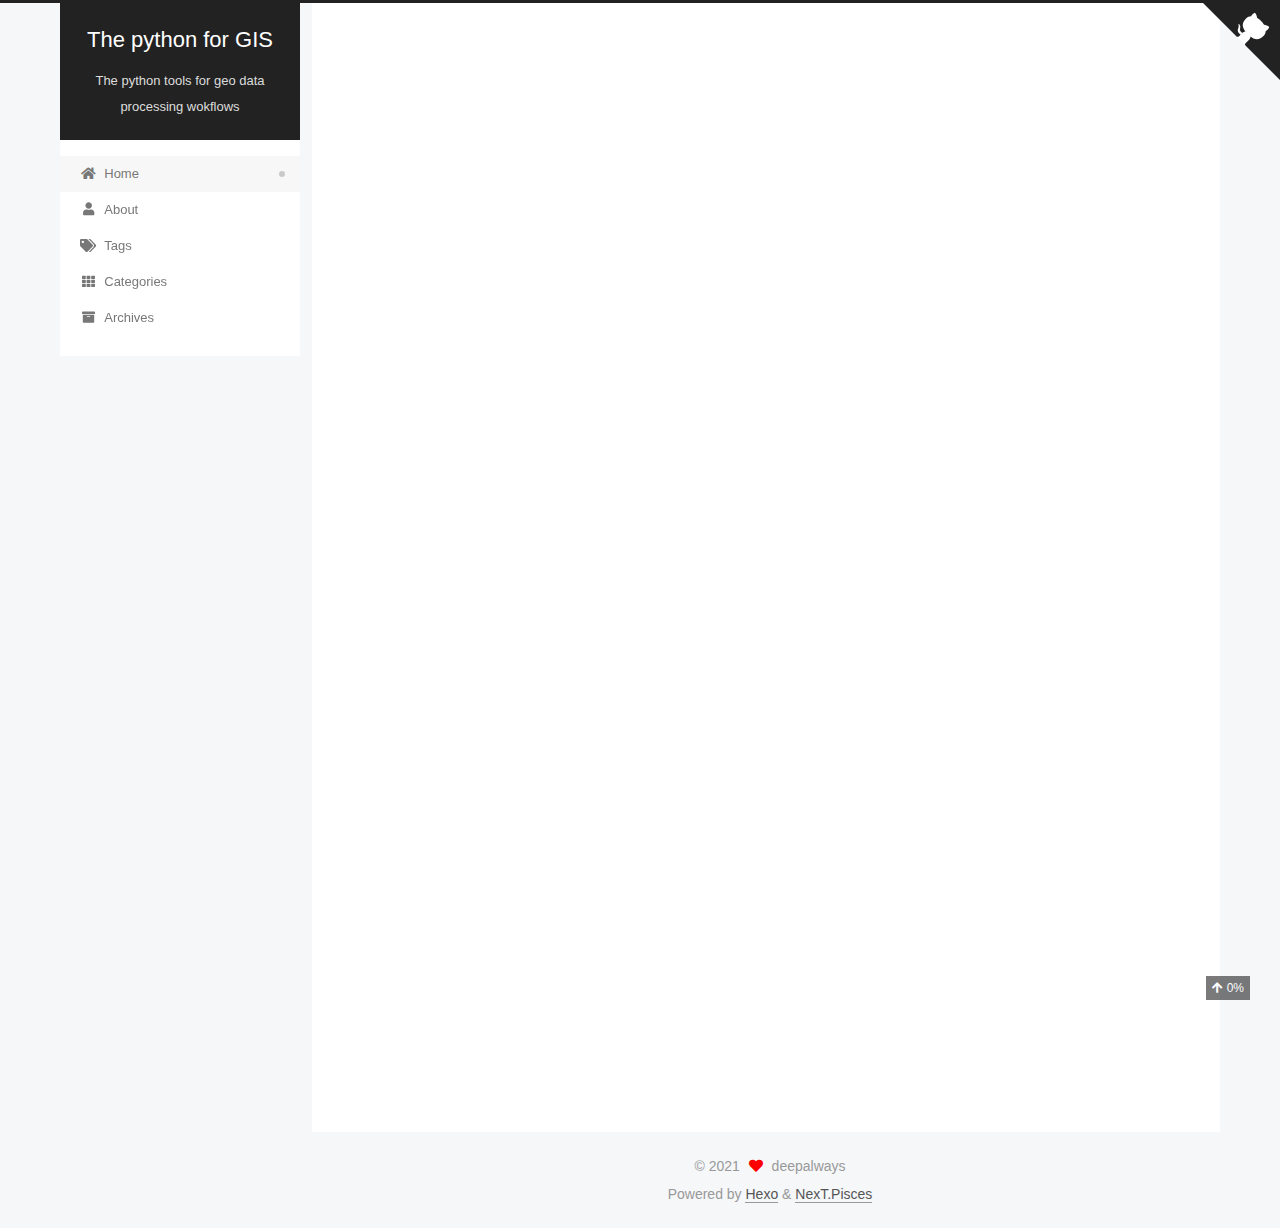
==== commit acdb5777: "Site updated: 2021-03-22 16:47:52" ====
--- a/index.html
+++ b/index.html
@@ -5,10 +5,10 @@
 <meta name="viewport" content="width=device-width, initial-scale=1, maximum-scale=2">
 <meta name="theme-color" content="#222">
 <meta name="generator" content="Hexo 5.4.0">
-  <link rel="apple-touch-icon" sizes="180x180" href="/images/apple-touch-icon-next.png">
-  <link rel="icon" type="image/png" sizes="32x32" href="/images/favicon-32x32-next.png">
-  <link rel="icon" type="image/png" sizes="16x16" href="/images/favicon-16x16-next.png">
-  <link rel="mask-icon" href="/images/logo.svg" color="#222">
+  <link rel="apple-touch-icon" sizes="180x180" href="/images/apple-touch-icon.png">
+  <link rel="icon" type="image/png" sizes="32x32" href="/images/favicon-32x32.png">
+  <link rel="icon" type="image/png" sizes="16x16" href="/images/favicon-16x16.png">
+  <link rel="mask-icon" href="/images/safari-pinned-tab.svg" color="#222">
 
 <link rel="stylesheet" href="/css/main.css">
 
@@ -17,15 +17,15 @@
 
 <script id="hexo-configurations">
     var NexT = window.NexT || {};
-    var CONFIG = {"hostname":"example.com","root":"/","scheme":"Muse","version":"7.8.0","exturl":false,"sidebar":{"position":"left","display":"post","padding":18,"offset":12,"onmobile":false},"copycode":{"enable":false,"show_result":false,"style":null},"back2top":{"enable":true,"sidebar":false,"scrollpercent":false},"bookmark":{"enable":false,"color":"#222","save":"auto"},"fancybox":false,"mediumzoom":false,"lazyload":false,"pangu":false,"comments":{"style":"tabs","active":null,"storage":true,"lazyload":false,"nav":null},"algolia":{"hits":{"per_page":10},"labels":{"input_placeholder":"Search for Posts","hits_empty":"We didn't find any results for the search: ${query}","hits_stats":"${hits} results found in ${time} ms"}},"localsearch":{"enable":false,"trigger":"auto","top_n_per_article":1,"unescape":false,"preload":false},"motion":{"enable":true,"async":false,"transition":{"post_block":"fadeIn","post_header":"slideDownIn","post_body":"slideDownIn","coll_header":"slideLeftIn","sidebar":"slideUpIn"}}};
+    var CONFIG = {"hostname":"example.com","root":"/","scheme":"Pisces","version":"7.8.0","exturl":false,"sidebar":{"position":"left","display":"post","padding":18,"offset":12,"onmobile":false},"copycode":{"enable":false,"show_result":false,"style":null},"back2top":{"enable":true,"sidebar":false,"scrollpercent":true},"bookmark":{"enable":false,"color":"#222","save":"auto"},"fancybox":false,"mediumzoom":false,"lazyload":false,"pangu":false,"comments":{"style":"tabs","active":null,"storage":true,"lazyload":false,"nav":null},"algolia":{"hits":{"per_page":10},"labels":{"input_placeholder":"Search for Posts","hits_empty":"We didn't find any results for the search: ${query}","hits_stats":"${hits} results found in ${time} ms"}},"localsearch":{"enable":false,"trigger":"auto","top_n_per_article":1,"unescape":false,"preload":false},"motion":{"enable":true,"async":false,"transition":{"post_block":"fadeIn","post_header":"slideDownIn","post_body":"slideDownIn","coll_header":"slideLeftIn","sidebar":"slideUpIn"}}};
   </script>
 
   <meta property="og:type" content="website">
-<meta property="og:title" content="Hexo">
+<meta property="og:title" content="The python for GIS">
 <meta property="og:url" content="http://example.com/index.html">
-<meta property="og:site_name" content="Hexo">
+<meta property="og:site_name" content="The python for GIS">
 <meta property="og:locale" content="en_US">
-<meta property="article:author" content="John Doe">
+<meta property="article:author" content="deepalways">
 <meta name="twitter:card" content="summary">
 
 <link rel="canonical" href="http://example.com/">
@@ -41,7 +41,7 @@
   };
 </script>
 
-  <title>Hexo</title>
+  <title>The python for GIS</title>
   
 
 
@@ -72,7 +72,7 @@
   </style>
 </noscript>
 
-<link rel="alternate" href="/atom.xml" title="Hexo" type="application/atom+xml">
+<link rel="alternate" href="/atom.xml" title="The python for GIS" type="application/atom+xml">
 </head>
 
 <body itemscope itemtype="http://schema.org/WebPage">
@@ -93,9 +93,10 @@
 
     <a href="/" class="brand" rel="start">
       <span class="logo-line-before"><i></i></span>
-      <h1 class="site-title">Hexo</h1>
+      <h1 class="site-title">The python for GIS</h1>
       <span class="logo-line-after"><i></i></span>
     </a>
+      <p class="site-subtitle" itemprop="description">The python tools for geo data processing wokflows</p>
   </div>
 
   <div class="site-nav-right">
@@ -114,6 +115,21 @@
     <a href="/" rel="section"><i class="fa fa-home fa-fw"></i>Home</a>
 
   </li>
+        <li class="menu-item menu-item-about">
+
+    <a href="/about/" rel="section"><i class="fa fa-user fa-fw"></i>About</a>
+
+  </li>
+        <li class="menu-item menu-item-tags">
+
+    <a href="/tags/" rel="section"><i class="fa fa-tags fa-fw"></i>Tags</a>
+
+  </li>
+        <li class="menu-item menu-item-categories">
+
+    <a href="/categories/" rel="section"><i class="fa fa-th fa-fw"></i>Categories</a>
+
+  </li>
         <li class="menu-item menu-item-archives">
 
     <a href="/archives/" rel="section"><i class="fa fa-archive fa-fw"></i>Archives</a>
@@ -133,6 +149,9 @@
     <i class="fa fa-arrow-up"></i>
     <span>0%</span>
   </div>
+  <div class="reading-progress-bar"></div>
+
+  <a href="https://github.com/deepalways/deepalways.github.io" class="github-corner" title="Follow me on GitHub" aria-label="Follow me on GitHub" rel="noopener" target="_blank"><svg width="80" height="80" viewBox="0 0 250 250" aria-hidden="true"><path d="M0,0 L115,115 L130,115 L142,142 L250,250 L250,0 Z"></path><path d="M128.3,109.0 C113.8,99.7 119.0,89.6 119.0,89.6 C122.0,82.7 120.5,78.6 120.5,78.6 C119.2,72.0 123.4,76.3 123.4,76.3 C127.3,80.9 125.5,87.3 125.5,87.3 C122.9,97.6 130.6,101.9 134.4,103.2" fill="currentColor" style="transform-origin: 130px 106px;" class="octo-arm"></path><path d="M115.0,115.0 C114.9,115.1 118.7,116.5 119.8,115.4 L133.7,101.6 C136.9,99.2 139.9,98.4 142.2,98.6 C133.8,88.0 127.5,74.4 143.8,58.0 C148.5,53.4 154.0,51.2 159.7,51.0 C160.3,49.4 163.2,43.6 171.4,40.1 C171.4,40.1 176.1,42.5 178.8,56.2 C183.1,58.6 187.2,61.8 190.9,65.4 C194.5,69.0 197.7,73.2 200.1,77.6 C213.8,80.2 216.3,84.9 216.3,84.9 C212.7,93.1 206.9,96.0 205.4,96.6 C205.1,102.4 203.0,107.8 198.3,112.5 C181.9,128.9 168.3,122.5 157.7,114.1 C157.9,116.9 156.7,120.9 152.7,124.9 L141.0,136.5 C139.8,137.7 141.6,141.9 141.8,141.8 Z" fill="currentColor" class="octo-body"></path></svg></a>
 
 
     <main class="main">
@@ -150,12 +169,12 @@
 
     <span hidden itemprop="author" itemscope itemtype="http://schema.org/Person">
       <meta itemprop="image" content="/images/avatar.gif">
-      <meta itemprop="name" content="John Doe">
+      <meta itemprop="name" content="deepalways">
       <meta itemprop="description" content="">
     </span>
 
     <span hidden itemprop="publisher" itemscope itemtype="http://schema.org/Organization">
-      <meta itemprop="name" content="Hexo">
+      <meta itemprop="name" content="The python for GIS">
     </span>
       <header class="post-header">
         <h2 class="post-title" itemprop="name headline">
@@ -271,7 +290,9 @@
 
       <div class="site-overview-wrap sidebar-panel">
         <div class="site-author motion-element" itemprop="author" itemscope itemtype="http://schema.org/Person">
-  <p class="site-author-name" itemprop="name">John Doe</p>
+    <img class="site-author-image" itemprop="image" alt="deepalways"
+      src="/images/avatar.gif">
+  <p class="site-author-name" itemprop="name">deepalways</p>
   <div class="site-description" itemprop="description"></div>
 </div>
 <div class="site-state-wrap motion-element">
@@ -315,9 +336,9 @@
   <span class="with-love">
     <i class="fa fa-heart"></i>
   </span>
-  <span class="author" itemprop="copyrightHolder">John Doe</span>
-</div>
-  <div class="powered-by">Powered by <a href="https://hexo.io/" class="theme-link" rel="noopener" target="_blank">Hexo</a> & <a href="https://muse.theme-next.org/" class="theme-link" rel="noopener" target="_blank">NexT.Muse</a>
+  <span class="author" itemprop="copyrightHolder">deepalways</span>
+</div>
+  <div class="powered-by">Powered by <a href="https://hexo.io/" class="theme-link" rel="noopener" target="_blank">Hexo</a> & <a href="https://pisces.theme-next.org/" class="theme-link" rel="noopener" target="_blank">NexT.Pisces</a>
   </div>
 
         
@@ -343,7 +364,7 @@
 <script src="/js/motion.js"></script>
 
 
-<script src="/js/schemes/muse.js"></script>
+<script src="/js/schemes/pisces.js"></script>
 
 
 <script src="/js/next-boot.js"></script>
--- a/css/main.css
+++ b/css/main.css
@@ -1,5 +1,5 @@
 :root {
-  --body-bg-color: #fff;
+  --body-bg-color: #f5f7f9;
   --content-bg-color: #fff;
   --card-bg-color: #f5f5f5;
   --text-color: #555;
@@ -11,11 +11,11 @@
   --table-row-odd-bg-color: #f9f9f9;
   --table-row-hover-bg-color: #f5f5f5;
   --menu-item-bg-color: #f5f5f5;
-  --btn-default-bg: #222;
-  --btn-default-color: #fff;
-  --btn-default-border-color: #222;
-  --btn-default-hover-bg: #fff;
-  --btn-default-hover-color: #222;
+  --btn-default-bg: #fff;
+  --btn-default-color: #555;
+  --btn-default-border-color: #555;
+  --btn-default-hover-bg: #222;
+  --btn-default-hover-color: #fff;
   --btn-default-hover-border-color: #222;
 }
 html {
@@ -314,7 +314,7 @@
 .btn {
   background: var(--btn-default-bg);
   border: 2px solid var(--btn-default-border-color);
-  border-radius: 0;
+  border-radius: 2px;
   color: var(--btn-default-color);
   display: inline-block;
   font-size: 0.875em;
@@ -921,16 +921,16 @@
 }
 .main-inner {
   margin: 0 auto;
-  width: 700px;
+  width: calc(100% - 20px);
 }
 @media (min-width: 1200px) {
   .main-inner {
-    width: 800px;
+    width: 1160px;
   }
 }
 @media (min-width: 1600px) {
   .main-inner {
-    width: 900px;
+    width: 73%;
   }
 }
 @media (max-width: 767px) {
@@ -943,16 +943,16 @@
 }
 .header-inner {
   margin: 0 auto;
-  width: 700px;
+  width: calc(100% - 20px);
 }
 @media (min-width: 1200px) {
   .header-inner {
-    width: 800px;
+    width: 1160px;
   }
 }
 @media (min-width: 1600px) {
   .header-inner {
-    width: 900px;
+    width: 73%;
   }
 }
 .site-brand-container {
@@ -991,7 +991,7 @@
   margin: 0;
 }
 .site-subtitle {
-  color: #999;
+  color: #ddd;
   font-size: 0.8125em;
   margin: 10px 0;
 }
@@ -1104,6 +1104,74 @@
 .use-motion .menu-item {
   opacity: 0;
 }
+.github-corner :hover .octo-arm {
+  animation: octocat-wave 560ms ease-in-out;
+}
+.github-corner svg {
+  border: 0;
+  color: #fff;
+  fill: #222;
+  position: absolute;
+  right: 0;
+  top: 0;
+  z-index: 1000;
+}
+@media (max-width: 991px) {
+  .github-corner svg {
+    color: #222;
+    fill: #fff;
+  }
+  .github-corner .github-corner:hover .octo-arm {
+    animation: none;
+  }
+  .github-corner .github-corner .octo-arm {
+    animation: octocat-wave 560ms ease-in-out;
+  }
+}
+@-moz-keyframes octocat-wave {
+  0%, 100% {
+    transform: rotate(0);
+  }
+  20%, 60% {
+    transform: rotate(-25deg);
+  }
+  40%, 80% {
+    transform: rotate(10deg);
+  }
+}
+@-webkit-keyframes octocat-wave {
+  0%, 100% {
+    transform: rotate(0);
+  }
+  20%, 60% {
+    transform: rotate(-25deg);
+  }
+  40%, 80% {
+    transform: rotate(10deg);
+  }
+}
+@-o-keyframes octocat-wave {
+  0%, 100% {
+    transform: rotate(0);
+  }
+  20%, 60% {
+    transform: rotate(-25deg);
+  }
+  40%, 80% {
+    transform: rotate(10deg);
+  }
+}
+@keyframes octocat-wave {
+  0%, 100% {
+    transform: rotate(0);
+  }
+  20%, 60% {
+    transform: rotate(-25deg);
+  }
+  40%, 80% {
+    transform: rotate(10deg);
+  }
+}
 .sidebar {
   background: #222;
   bottom: 0;
@@ -1136,22 +1204,22 @@
   display: inline-block;
 }
 .site-author-image {
-  border: 2px solid #333;
+  border: 1px solid #eee;
   display: block;
   margin: 0 auto;
-  max-width: 96px;
+  max-width: 120px;
   padding: 2px;
 }
 .site-author-name {
-  color: #f5f5f5;
-  font-weight: normal;
-  margin: 5px 0 0;
+  color: var(--text-color);
+  font-weight: 600;
+  margin: 0;
   text-align: center;
 }
 .site-description {
   color: #999;
-  font-size: 1em;
-  margin-top: 5px;
+  font-size: 0.8125em;
+  margin-top: 0;
   text-align: center;
 }
 .links-of-author {
@@ -1168,7 +1236,7 @@
 }
 .links-of-author a::before,
 .links-of-author span.exturl::before {
-  background: #e7e406;
+  background: #7ad7d1;
   border-radius: 50%;
   content: ' ';
   display: inline-block;
@@ -1246,7 +1314,7 @@
 }
 .sidebar-nav li {
   border-bottom: 1px solid transparent;
-  color: #666;
+  color: var(--text-color);
   cursor: pointer;
   display: inline-block;
   font-size: 0.875em;
@@ -1255,14 +1323,14 @@
   margin-left: 10px;
 }
 .sidebar-nav li:hover {
-  color: #f5f5f5;
+  color: #fc6423;
 }
 .sidebar-nav .sidebar-nav-active {
-  border-bottom-color: #87daff;
-  color: #87daff;
+  border-bottom-color: #fc6423;
+  color: #fc6423;
 }
 .sidebar-nav .sidebar-nav-active:hover {
-  color: #87daff;
+  color: #fc6423;
 }
 .sidebar-panel {
   display: none;
@@ -1291,7 +1359,7 @@
   }
 }
 .sidebar-toggle:hover .toggle-line {
-  background: #87daff;
+  background: #fc6423;
 }
 .post-toc {
   font-size: 0.875em;
@@ -1330,14 +1398,14 @@
   display: block;
 }
 .post-toc .nav .active > a {
-  border-bottom-color: #87daff;
-  color: #87daff;
+  border-bottom-color: #fc6423;
+  color: #fc6423;
 }
 .post-toc .nav .active-current > a {
-  color: #87daff;
+  color: #fc6423;
 }
 .post-toc .nav .active-current > a:hover {
-  color: #87daff;
+  color: #fc6423;
 }
 .site-state {
   display: flex;
@@ -1352,20 +1420,20 @@
   padding: 0 15px;
 }
 .site-state-item:not(:first-child) {
-  border-left: 1px solid #333;
+  border-left: 1px solid #eee;
 }
 .site-state-item a {
   border-bottom: none;
 }
 .site-state-item-count {
   display: block;
-  font-size: 1.25em;
+  font-size: 1em;
   font-weight: 600;
   text-align: center;
 }
 .site-state-item-name {
-  color: inherit;
-  font-size: 0.875em;
+  color: #999;
+  font-size: 0.8125em;
 }
 .footer {
   color: #999;
@@ -1382,16 +1450,16 @@
   box-sizing: border-box;
   margin: 0 auto;
   text-align: center;
-  width: 700px;
+  width: calc(100% - 20px);
 }
 @media (min-width: 1200px) {
   .footer-inner {
-    width: 800px;
+    width: 1160px;
   }
 }
 @media (min-width: 1600px) {
   .footer-inner {
-    width: 900px;
+    width: 73%;
   }
 }
 .languages {
@@ -1489,27 +1557,34 @@
   color: #fff;
   cursor: pointer;
   left: 30px;
-  opacity: 1;
+  opacity: 0.6;
   padding: 0 6px;
   position: fixed;
   transition-property: bottom;
   z-index: 1300;
-  width: 24px;
-}
-.back-to-top span {
-  display: none;
+  width: initial;
 }
 .back-to-top:hover {
-  color: #87daff;
+  color: #fc6423;
 }
 .back-to-top.back-to-top-on {
-  bottom: 19px;
+  bottom: 30px;
 }
 @media (max-width: 991px) {
   .back-to-top {
     left: 20px;
     opacity: 0.8;
   }
+}
+.reading-progress-bar {
+  background: #37c6c0;
+  display: block;
+  height: 3px;
+  left: 0;
+  position: fixed;
+  width: 0;
+  z-index: 1500;
+  top: 0;
 }
 .post-body {
   font-family: 'Lato', "PingFang SC", "Microsoft YaHei", sans-serif;
@@ -2141,151 +2216,301 @@
 .tag-cloud a:hover {
   color: var(--link-hover-color) !important;
 }
-@media (max-width: 767px) {
-  .header-inner,
-  .main-inner,
+.header {
+  margin: 0 auto;
+  position: relative;
+  width: calc(100% - 20px);
+}
+@media (min-width: 1200px) {
+  .header {
+    width: 1160px;
+  }
+}
+@media (min-width: 1600px) {
+  .header {
+    width: 73%;
+  }
+}
+@media (max-width: 991px) {
+  .header {
+    width: auto;
+  }
+}
+.header-inner {
+  background: var(--content-bg-color);
+  border-radius: initial;
+  box-shadow: initial;
+  overflow: hidden;
+  padding: 0;
+  position: absolute;
+  top: 0;
+  width: 240px;
+}
+@media (min-width: 1200px) {
+  .header-inner {
+    width: 240px;
+  }
+}
+@media (max-width: 991px) {
+  .header-inner {
+    border-radius: initial;
+    position: relative;
+    width: auto;
+  }
+}
+.main-inner {
+  align-items: flex-start;
+  display: flex;
+  justify-content: space-between;
+  flex-direction: row-reverse;
+}
+@media (max-width: 991px) {
+  .main-inner {
+    width: auto;
+  }
+}
+.content-wrap {
+  background: var(--content-bg-color);
+  border-radius: initial;
+  box-shadow: initial;
+  box-sizing: border-box;
+  padding: 40px;
+  width: calc(100% - 252px);
+}
+@media (max-width: 991px) {
+  .content-wrap {
+    border-radius: initial;
+    padding: 20px;
+    width: 100%;
+  }
+}
+.footer-inner {
+  padding-left: 260px;
+}
+.back-to-top {
+  left: auto;
+  right: 30px;
+}
+@media (max-width: 991px) {
+  .back-to-top {
+    right: 20px;
+  }
+}
+@media (max-width: 991px) {
   .footer-inner {
+    padding-left: 0;
+    padding-right: 0;
     width: auto;
   }
 }
-.header-inner {
-  padding-top: 100px;
-}
-@media (max-width: 767px) {
-  .header-inner {
-    padding-top: 50px;
-  }
-}
-.main-inner {
-  padding-bottom: 60px;
-}
-.content {
-  padding-top: 70px;
-}
-@media (max-width: 767px) {
-  .content {
-    padding-top: 35px;
-  }
-}
-embed {
+.site-brand-container {
+  background: #222;
+}
+@media (max-width: 991px) {
+  .site-brand-container {
+    box-shadow: 0 0 16px rgba(0,0,0,0.5);
+  }
+}
+.site-meta {
+  padding: 20px 0;
+}
+.brand {
+  padding: 0;
+}
+.site-subtitle {
+  margin: 10px 10px 0;
+}
+.custom-logo-image {
+  margin-top: 20px;
+}
+@media (max-width: 991px) {
+  .custom-logo-image {
+    display: none;
+  }
+}
+@media (min-width: 768px) and (max-width: 991px) {
+  .site-nav-toggle,
+  .site-nav-right {
+    display: flex;
+    flex-direction: column;
+    justify-content: center;
+  }
+}
+.site-nav-toggle .toggle,
+.site-nav-right .toggle {
+  color: #fff;
+}
+.site-nav-toggle .toggle .toggle-line,
+.site-nav-right .toggle .toggle-line {
+  background: #fff;
+}
+@media (min-width: 768px) and (max-width: 991px) {
+  .site-nav {
+    display: none;
+  }
+}
+.menu .menu-item {
   display: block;
-  margin: 0 auto 25px auto;
-}
-.custom-logo .site-meta-headline {
-  text-align: center;
-}
-.custom-logo .site-title {
-  color: #222;
-  margin: 10px auto 0;
-}
-.custom-logo .site-title a {
-  border: 0;
-}
-.custom-logo-image {
-  background: #fff;
-  margin: 0 auto;
-  max-width: 150px;
-  padding: 5px;
-}
-.brand {
-  background: var(--btn-default-bg);
-}
-@media (max-width: 767px) {
-  .site-nav {
-    border-bottom: 1px solid #ddd;
-    border-top: 1px solid #ddd;
-    left: 0;
-    margin: 0;
-    padding: 0;
-    width: 100%;
-  }
-}
-@media (max-width: 767px) {
-  .menu {
-    text-align: left;
-  }
-}
-.menu-item-active a,
-.menu .menu-item a:hover,
-.menu .menu-item span.exturl:hover {
-  background: transparent;
-  border-bottom: 1px solid var(--link-hover-color) !important;
-}
-@media (max-width: 767px) {
-  .menu-item-active a,
-  .menu .menu-item a:hover,
-  .menu .menu-item span.exturl:hover {
-    border-bottom: 1px dotted #ddd !important;
-  }
-}
-@media (max-width: 767px) {
-  .menu .menu-item {
-    margin: 0 10px;
-  }
+  margin: 0;
 }
 .menu .menu-item a,
 .menu .menu-item span.exturl {
-  border-bottom: 1px solid transparent;
-}
-@media (max-width: 767px) {
-  .menu .menu-item a,
-  .menu .menu-item span.exturl {
-    padding: 5px 10px;
-  }
-}
-@media (min-width: 768px) {
-  .menu .menu-item .fa,
-  .menu .menu-item .fab,
-  .menu .menu-item .far,
-  .menu .menu-item .fas {
-    display: block;
-    line-height: 2;
-    margin-right: 0;
-    width: 100%;
+  padding: 5px 20px;
+  position: relative;
+  text-align: left;
+  transition-property: background-color;
+}
+@media (max-width: 991px) {
+  .menu .menu-item.menu-item-search {
+    display: none;
   }
 }
 .menu .menu-item .badge {
-  background: #eee;
-  padding: 1px 4px;
+  background: #ccc;
+  border-radius: 10px;
+  color: #fff;
+  float: right;
+  padding: 2px 5px;
+  text-shadow: 1px 1px 0 rgba(0,0,0,0.1);
+  vertical-align: middle;
+}
+.main-menu .menu-item-active a::after {
+  background: #bbb;
+  border-radius: 50%;
+  content: ' ';
+  height: 6px;
+  margin-top: -3px;
+  position: absolute;
+  right: 15px;
+  top: 50%;
+  width: 6px;
 }
 .sub-menu {
-  margin: 10px 0;
+  background: var(--content-bg-color);
+  border-bottom: 1px solid #ddd;
+  margin: 0;
+  padding: 6px 0;
 }
 .sub-menu .menu-item {
   display: inline-block;
 }
+.sub-menu .menu-item a,
+.sub-menu .menu-item span.exturl {
+  background: transparent;
+  margin: 5px 10px;
+  padding: initial;
+}
+.sub-menu .menu-item a:hover,
+.sub-menu .menu-item span.exturl:hover {
+  background: transparent;
+  color: #fc6423;
+}
+.sub-menu .menu-item-active a {
+  border-bottom-color: #fc6423;
+  color: #fc6423;
+}
+.sub-menu .menu-item-active a:hover {
+  border-bottom-color: #fc6423;
+}
 .sidebar {
-  left: -320px;
-}
-.sidebar.sidebar-active {
-  left: 0;
-}
-.sidebar {
-  width: 320px;
-  z-index: 1200;
-  transition-delay: 0s;
-  transition-duration: 0.2s;
-  transition-timing-function: ease-out;
-}
-.sidebar a,
-.sidebar span.exturl {
-  border-bottom-color: #555;
-  color: #999;
-}
-.sidebar a:hover,
-.sidebar span.exturl:hover {
-  border-bottom-color: #eee;
-  color: #eee;
-}
-.links-of-blogroll-item {
-  padding: 2px 10px;
-}
-.links-of-blogroll-item a,
-.links-of-blogroll-item span.exturl {
+  background: var(--body-bg-color);
+  box-shadow: none;
+  margin-top: 100%;
+  position: static;
+  width: 240px;
+}
+@media (max-width: 991px) {
+  .sidebar {
+    display: none;
+  }
+}
+.sidebar-toggle {
+  display: none;
+}
+.sidebar-inner {
+  background: var(--content-bg-color);
+  border-radius: initial;
+  box-shadow: initial;
+  box-sizing: border-box;
+  color: var(--text-color);
+  width: 240px;
+  opacity: 0;
+}
+.sidebar-inner.affix {
+  position: fixed;
+  top: 12px;
+}
+.sidebar-inner.affix-bottom {
+  position: absolute;
+}
+.site-state-item {
+  padding: 0 10px;
+}
+.sidebar-button {
+  border-bottom: 1px dotted #ccc;
+  border-top: 1px dotted #ccc;
+  margin-top: 10px;
+  text-align: center;
+}
+.sidebar-button a {
+  border: 0;
+  color: #fc6423;
+  display: block;
+}
+.sidebar-button a:hover {
+  background: none;
+  border: 0;
+  color: #e34603;
+}
+.sidebar-button a:hover .fa,
+.sidebar-button a:hover .fab,
+.sidebar-button a:hover .far,
+.sidebar-button a:hover .fas {
+  color: #e34603;
+}
+.links-of-author {
+  display: flex;
+  flex-wrap: wrap;
+  margin-top: 10px;
+  justify-content: center;
+}
+.links-of-author-item {
+  margin: 5px 0 0;
+  width: 50%;
+}
+.links-of-author-item a,
+.links-of-author-item span.exturl {
   box-sizing: border-box;
   display: inline-block;
-  max-width: 280px;
+  margin-bottom: 0;
+  margin-right: 0;
+  max-width: 216px;
   overflow: hidden;
+  padding: 0 5px;
   text-overflow: ellipsis;
   white-space: nowrap;
 }
+.links-of-author-item a,
+.links-of-author-item span.exturl {
+  border-bottom: none;
+  display: block;
+  text-decoration: none;
+}
+.links-of-author-item a::before,
+.links-of-author-item span.exturl::before {
+  display: none;
+}
+.links-of-author-item a:hover,
+.links-of-author-item span.exturl:hover {
+  background: var(--body-bg-color);
+  border-radius: 4px;
+}
+.links-of-author-item .fa,
+.links-of-author-item .fab,
+.links-of-author-item .far,
+.links-of-author-item .fas {
+  margin-right: 2px;
+}
+.links-of-blogroll-item {
+  padding: 0;
+}
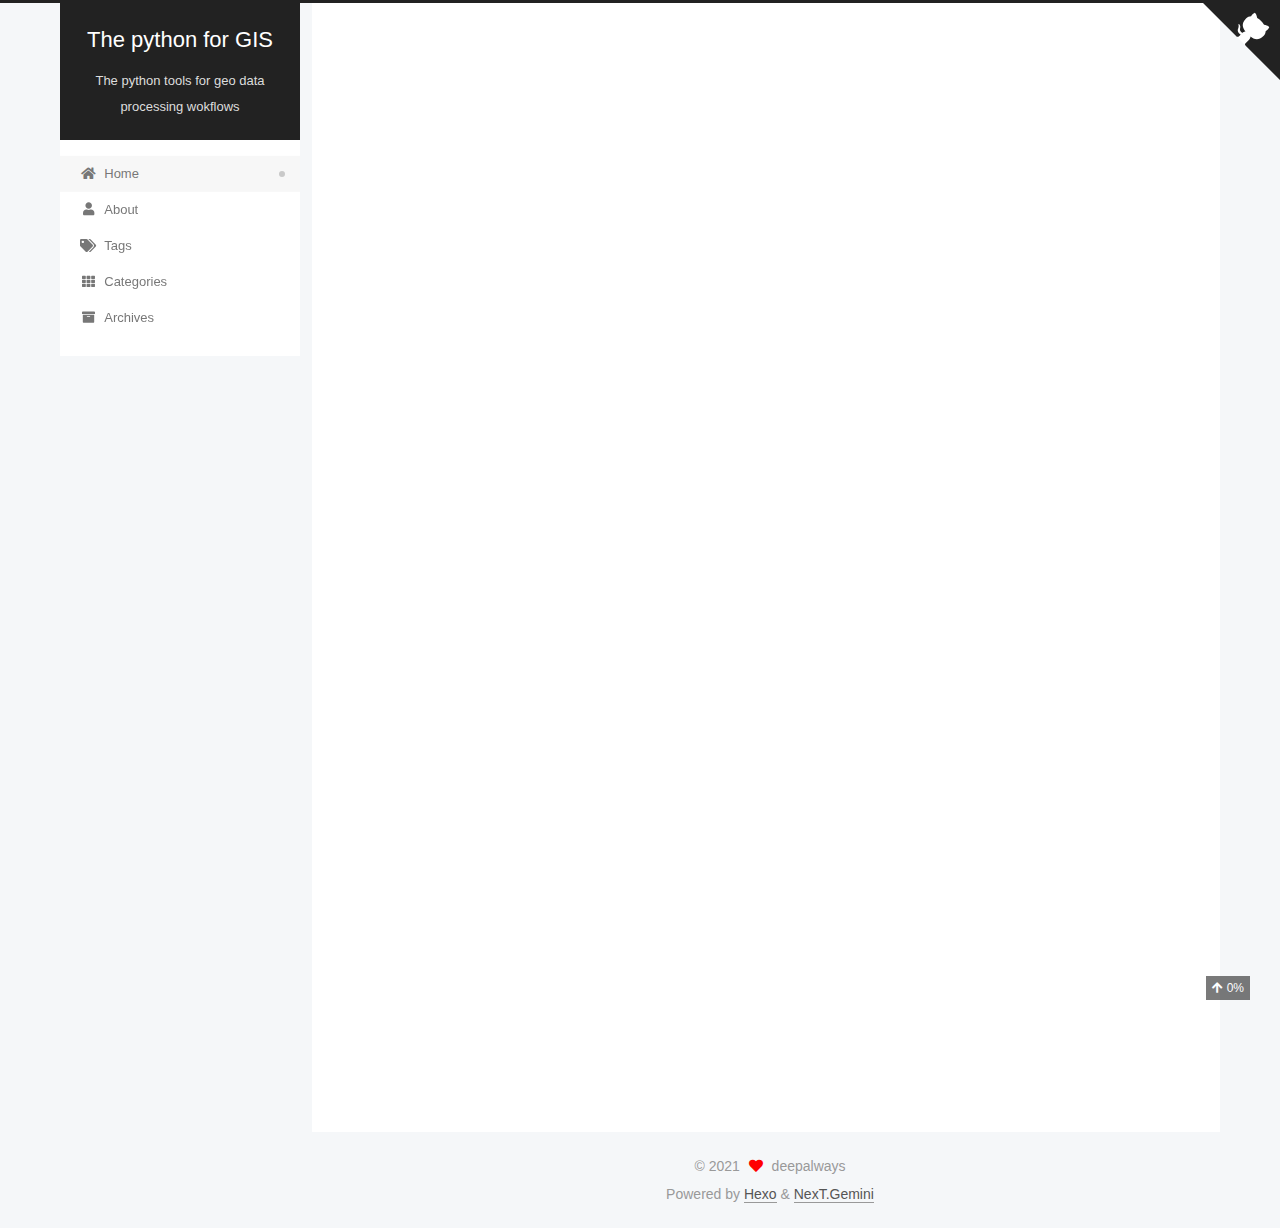
==== commit 113d5e29: "Site updated: 2021-03-22 20:48:21" ====
--- a/index.html
+++ b/index.html
@@ -17,7 +17,7 @@
 
 <script id="hexo-configurations">
     var NexT = window.NexT || {};
-    var CONFIG = {"hostname":"example.com","root":"/","scheme":"Pisces","version":"7.8.0","exturl":false,"sidebar":{"position":"left","display":"post","padding":18,"offset":12,"onmobile":false},"copycode":{"enable":false,"show_result":false,"style":null},"back2top":{"enable":true,"sidebar":false,"scrollpercent":true},"bookmark":{"enable":false,"color":"#222","save":"auto"},"fancybox":false,"mediumzoom":false,"lazyload":false,"pangu":false,"comments":{"style":"tabs","active":null,"storage":true,"lazyload":false,"nav":null},"algolia":{"hits":{"per_page":10},"labels":{"input_placeholder":"Search for Posts","hits_empty":"We didn't find any results for the search: ${query}","hits_stats":"${hits} results found in ${time} ms"}},"localsearch":{"enable":false,"trigger":"auto","top_n_per_article":1,"unescape":false,"preload":false},"motion":{"enable":true,"async":false,"transition":{"post_block":"fadeIn","post_header":"slideDownIn","post_body":"slideDownIn","coll_header":"slideLeftIn","sidebar":"slideUpIn"}}};
+    var CONFIG = {"hostname":"example.com","root":"/","scheme":"Gemini","version":"7.8.0","exturl":false,"sidebar":{"position":"left","display":"post","padding":18,"offset":12,"onmobile":false},"copycode":{"enable":false,"show_result":false,"style":null},"back2top":{"enable":true,"sidebar":false,"scrollpercent":true},"bookmark":{"enable":false,"color":"#222","save":"auto"},"fancybox":false,"mediumzoom":false,"lazyload":false,"pangu":false,"comments":{"style":"tabs","active":null,"storage":true,"lazyload":false,"nav":null},"algolia":{"hits":{"per_page":10},"labels":{"input_placeholder":"Search for Posts","hits_empty":"We didn't find any results for the search: ${query}","hits_stats":"${hits} results found in ${time} ms"}},"localsearch":{"enable":false,"trigger":"auto","top_n_per_article":1,"unescape":false,"preload":false},"motion":{"enable":true,"async":false,"transition":{"post_block":"fadeIn","post_header":"slideDownIn","post_body":"slideDownIn","coll_header":"slideLeftIn","sidebar":"slideUpIn"}}};
   </script>
 
   <meta property="og:type" content="website">
@@ -168,7 +168,7 @@
     <link itemprop="mainEntityOfPage" href="http://example.com/2021/03/22/hello-world/">
 
     <span hidden itemprop="author" itemscope itemtype="http://schema.org/Person">
-      <meta itemprop="image" content="/images/avatar.gif">
+      <meta itemprop="image" content="/images/avatar.jpg">
       <meta itemprop="name" content="deepalways">
       <meta itemprop="description" content="">
     </span>
@@ -291,7 +291,7 @@
       <div class="site-overview-wrap sidebar-panel">
         <div class="site-author motion-element" itemprop="author" itemscope itemtype="http://schema.org/Person">
     <img class="site-author-image" itemprop="image" alt="deepalways"
-      src="/images/avatar.gif">
+      src="/images/avatar.jpg">
   <p class="site-author-name" itemprop="name">deepalways</p>
   <div class="site-description" itemprop="description"></div>
 </div>
@@ -338,7 +338,7 @@
   </span>
   <span class="author" itemprop="copyrightHolder">deepalways</span>
 </div>
-  <div class="powered-by">Powered by <a href="https://hexo.io/" class="theme-link" rel="noopener" target="_blank">Hexo</a> & <a href="https://pisces.theme-next.org/" class="theme-link" rel="noopener" target="_blank">NexT.Pisces</a>
+  <div class="powered-by">Powered by <a href="https://hexo.io/" class="theme-link" rel="noopener" target="_blank">Hexo</a> & <a href="https://theme-next.org/" class="theme-link" rel="noopener" target="_blank">NexT.Gemini</a>
   </div>
 
         
